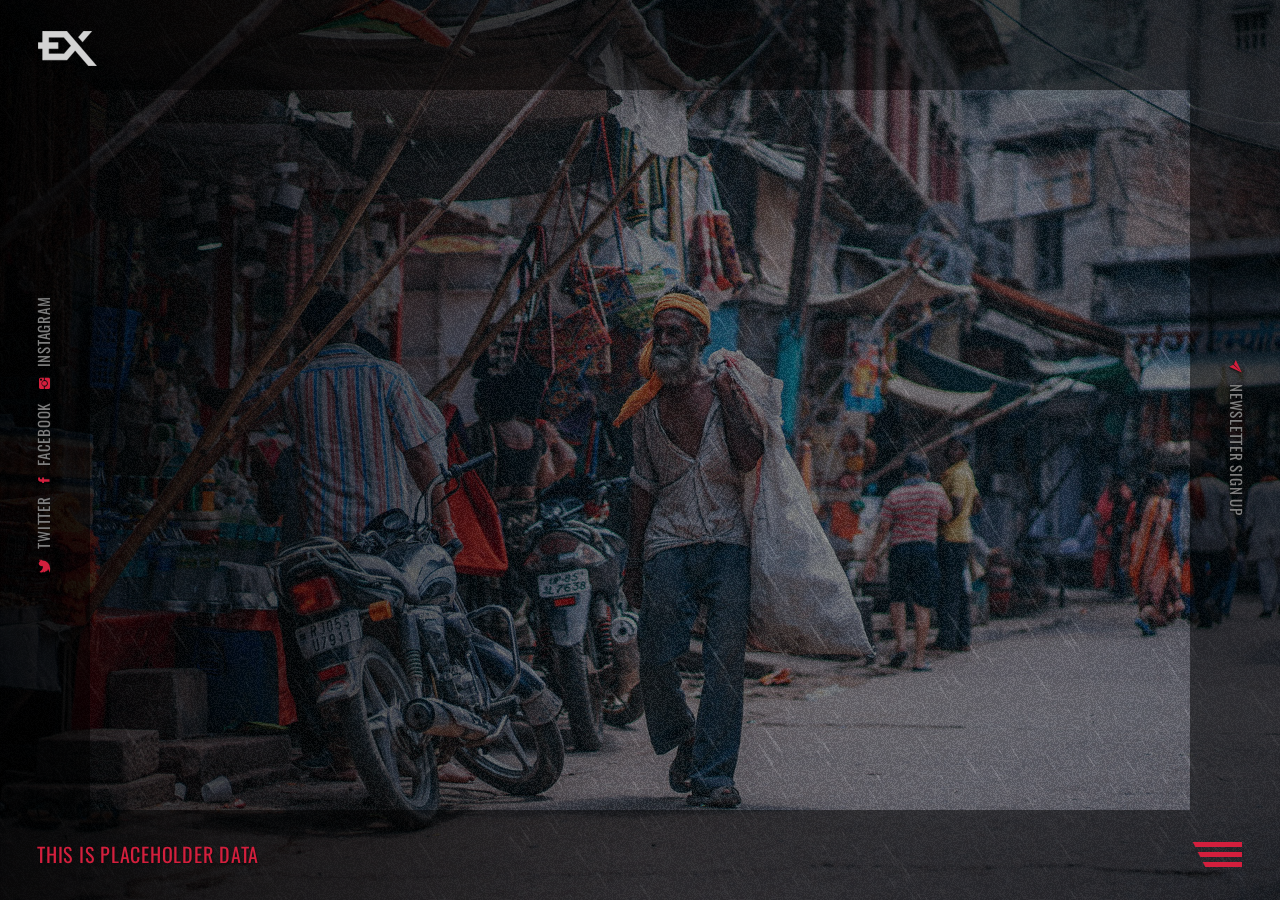
==== index.html @ 06bfac61 "ok" ====
<!DOCTYPE html>
<html lang="en">
    
<!-- Mirrored from www.11-76.com/themes/daex/index-SINGLE-IMAGE.html by HTTrack Website Copier/3.x [XR&CO'2014], Thu, 14 Jul 2022 09:46:38 GMT -->
<head>
        <meta charset="utf-8">
        <title>
            Daex - Creative Coming Soon Template
        </title>
        <meta content="" name="description">
        <meta content="" name="author">
        <meta content="" name="keywords">
        <meta content="width=device-width, initial-scale=1, maximum-scale=1" name="viewport">
        <!-- Daex v1.0 || ex nihilo || October 2019 -->
        <!-- style start -->
        <link href="css/plugins.css" media="all" rel="stylesheet" type="text/css">
        <link href="css/style.css" media="all" rel="stylesheet" type="text/css"><!-- style end -->
        <!-- google fonts start -->
        <link href="http://fonts.googleapis.com/css?family=Raleway:100,200,300,400,500,600,700,800,900%7COswald:300,400,700" rel="stylesheet" type="text/css"><!-- google fonts end -->
    </head>
    <body>
        <!-- preloader start -->
        <div class="preloader-bg"></div>
        <div id="preloader">
            <div id="preloader-status">
                <div class="preloader-position loader">
                    <span></span>
                </div>
            </div>
        </div><!-- preloader end -->
        <!-- top element start -->
        <div class="top-element top-position">
            <!-- logo start -->
            <div class="logo"></div><!-- logo end -->
        </div><!-- top element end -->
        <!-- left element start -->
        <div class="left-element left-position">
            <!-- social icons start -->
            <ul>
                <li>
                    <a class="ion-social-twitter" href="#"><span>Twitter</span></a>
                </li>
                <li>
                    <a class="ion-social-facebook" href="#"><span>Facebook</span></a>
                </li>
                <li>
                    <a class="ion-social-instagram" href="#"><span>Instagram</span></a>
                </li>
            </ul><!-- social icons end -->
        </div><!-- left element end -->
        <!-- right element start -->
        <div class="right-element right-position" id="open-newsletter">
            <span class="ion-ios-paperplane"></span>Newsletter sign up
        </div><!-- right element end -->
        <!-- bottom element start -->
        <div class="bottom-element bottom-position">
            <!-- countdown start -->
            <div class="center-space-bottom">
                <span id="countdown">This is placeholder data</span>
            </div><!-- countdown end -->
        </div><!-- bottom element end -->
        <!-- bottom element menu start -->
        <div class="bottom-element-menu bottom-position">
            <!-- navigation start -->
            <nav id="menu-mobile-wrapper">
                <div class="menu-mobile">
                    <ul>
                        <li>
                            <ul>
                                <li class="lifting">
                                    <a class="menu" href="#home" id="link-home">Home</a>
                                </li>
                                <li class="lifting">
                                    <a class="menu" href="#about" id="link-about">About</a>
                                </li>
                                <li class="lifting">
                                    <a class="menu" href="#services" id="link-services">Services</a>
                                </li>
                                <li class="lifting-first">
                                    <a class="menu" href="#contact" id="link-contact">Contact</a>
                                </li>
                            </ul>
                            <!-- navigation trigger start -->
                            <a class="menu-trigger" href="#">Menu</a><!-- navigation trigger end -->
                        </li>
                    </ul>
                </div>
            </nav><!-- navigation end -->
        </div><!-- bottom element menu end -->
        <!-- overlay start -->
        <div id="overlay"></div><!-- overlay end -->
        <!-- rain start -->
        <div id="rain"></div><!-- rain end -->
        <!-- film grain start -->
        <div id="film-grain"></div><!-- film grain end -->
        <!-- borders start -->
        <div class="borders"></div><!-- borders end -->
        <!-- shade start -->
        <div id="shade"></div><!-- shade end -->
        <!-- main start -->
        <section class="upper-page">
            <!-- intro wrapper start -->
            <div id="intro-wrapper">
                <div class="intro-wrapper fadeIn-element">
                    <!-- intro start -->
                    <div class="intro">
                        <!-- introduction start -->
                        <div class="introduction">
                            <!-- page subtitle start -->
                            <h2 class="section-heading-home section-heading-all">
                                <span>00.</span> ex nihilo's
                            </h2><!-- page subtitle end -->
                            <!-- divider start -->
                            <div class="inner-divider-ultra-half"></div><!-- divider end -->
                            <!-- page title start -->
                            <div id="intro-title">
                                Daex
                            </div><!-- page title end -->
                        </div><!-- introduction end -->
                    </div><!-- intro end -->
                </div>
            </div><!-- intro wrapper end -->
            <!-- hero bg start -->
            <div class="hero-fullscreen">
                <!-- single image start -->
                <div class="hero-fullscreen-FIX">
                    <div class="hero-bg bg-img-SINGLE"></div>
                </div><!-- single image end -->
            </div><!-- hero bg end -->
            <!-- about start -->
            <div class="panel" id="about">
                <!-- content -->
                <div class="content">
                    <!-- content inner -->
                    <div class="content-inner">
                        <!-- halves all start -->
                        <div class="halves-all">
                            <!-- hidden IMG start -->
                            <div class="half all-bg bg-about visible-mobile-devices"></div><!-- hidden IMG end -->
                            <!-- divider start -->
                            <div class="inner-divider visible-mobile-devices"></div><!-- divider end -->
                            <!-- half start -->
                            <div class="half-2">
                                <!-- post right start -->
                                <div class="post-txt-right">
                                    <!-- center container start -->
                                    <div class="center-container">
                                        <!-- center block start -->
                                        <div class="center-block">
                                            <!-- page title start -->
                                            <h1 class="post-title post-title-all-main-title">
                                                About
                                            </h1><!-- page title end -->
                                            <!-- divider start -->
                                            <div class="inner-divider-half"></div><!-- divider end -->
                                            <!-- page subtitle start -->
                                            <h2 class="section-heading section-heading-all">
                                                <span>01.</span> Inspiring Generations
                                            </h2><!-- page subtitle end -->
                                            <!-- divider start -->
                                            <div class="inner-divider"></div><!-- divider end -->
                                            <!-- testimonial start -->
                                            <div class="quote-inner">
                                                <div class="quote-inner-inner">
                                                    Lorem Ipsum is simply dummy text of the printing and typesetting industry. <a class="link-underline" href="#">Lorem Ipsum</a> has been the
                                                    industry's standard dummy text ever since the 1500s.
                                                    <div class="quote-author">
                                                        Ex Nihilo, The unknown printer
                                                    </div>
                                                </div>
                                            </div><!-- testimonial end -->
                                            <!-- divider start -->
                                            <div class="inner-divider"></div><!-- divider end -->
                                            <!-- section TXT start -->
                                            <div class="cd-section-txt">
                                                <p>
                                                    Lorem Ipsum is simply dummy text of the printing and typesetting industry. Lorem Ipsum has been the industry's standard dummy text ever since the
                                                    1500s, when an unknown printer took a galley of type and scrambled it to make a <a class="link-underline" href="#">type specimen book</a>.
                                                </p>
                                            </div><!-- section TXT end -->
                                        </div><!-- center block end -->
                                    </div><!-- center container end -->
                                </div><!-- post right end -->
                            </div><!-- half end -->
                            <!-- divider start -->
                            <div class="inner-divider visible-mobile-devices"></div><!-- divider end -->
                            <!-- visible IMG start -->
                            <div class="half all-bg bg-about hidden-mobile-devices"></div><!-- visible IMG end -->
                        </div><!-- halves all end -->
                    </div><!-- content inner -->
                </div><!-- content end -->
            </div><!-- about end -->
            <!-- services start -->
            <div class="panel" id="services">
                <!-- content -->
                <div class="content">
                    <!-- content inner -->
                    <div class="content-inner">
                        <!-- halves all start -->
                        <div class="halves-all">
                            <!-- hidden IMG start -->
                            <div class="half all-bg bg-services visible-mobile-devices"></div><!-- hidden IMG end -->
                            <!-- divider start -->
                            <div class="inner-divider visible-mobile-devices"></div><!-- divider end -->
                            <!-- half start -->
                            <div class="half-2">
                                <!-- post right start -->
                                <div class="post-txt-right">
                                    <!-- center container start -->
                                    <div class="center-container">
                                        <!-- center block start -->
                                        <div class="center-block">
                                            <!-- page title start -->
                                            <h1 class="post-title post-title-all-main-title">
                                                Services
                                            </h1><!-- page title end -->
                                            <!-- divider start -->
                                            <div class="inner-divider-half"></div><!-- divider end -->
                                            <!-- page subtitle start -->
                                            <h2 class="section-heading section-heading-all">
                                                <span>02.</span> Concept of Punctuality
                                            </h2><!-- page subtitle end -->
                                            <!-- divider start -->
                                            <div class="inner-divider"></div><!-- divider end -->
                                            <!-- row start -->
                                            <div class="row">
                                                <!-- col start -->
                                                <div class="col-md-12 col-sm-12 services-block services-block-correction">
                                                    <!-- services list start -->
                                                    <div id="item-list">
                                                        <ul>
                                                            <!-- services list item start -->
                                                            <li>
                                                                <!-- services list expand start -->
                                                                <a class="expand">
                                                                <!-- services list arrow start -->
                                                                <div class="right-arrow">+</div><!-- services list arrow end -->
                                                                <!-- services list IMG start -->
                                                                <div class="icon">
                                                                    <img alt="Services" src="img/services/services-1.jpg">
                                                                </div><!-- services list IMG end -->
                                                                <!-- section subtitle start -->
                                                                <h2>
                                                                    Design-Driven <span>Innovation</span>
                                                                </h2><!-- section subtitle end -->
                                                                <!-- section TXT start -->
                                                                <p>
                                                                    Lorem Ipsum is simply dummy text of the printing and typesetting industry.
                                                                </p><!-- section TXT end -->
                                                                </a><!-- services list expand end -->
                                                                <!-- section TXT start -->
                                                                <div class="detail">
                                                                    <p>
                                                                        Lorem Ipsum has been the industry's standard dummy text ever since the 1500s.
                                                                    </p>
                                                                </div><!-- section TXT end -->
                                                            </li><!-- services list item end -->
                                                            <!-- services list item start -->
                                                            <li>
                                                                <!-- services list expand start -->
                                                                <a class="expand">
                                                                <!-- services list arrow start -->
                                                                <div class="right-arrow">+</div><!-- services list arrow end -->
                                                                <!-- services list IMG start -->
                                                                <div class="icon">
                                                                    <img alt="Services" src="img/services/services-2.jpg">
                                                                </div><!-- services list IMG end -->
                                                                <!-- section subtitle start -->
                                                                <h2>
                                                                    UX &amp; Visual <span>Design</span>
                                                                </h2><!-- section subtitle end -->
                                                                <!-- section TXT start -->
                                                                <p>
                                                                    Lorem Ipsum is simply dummy text of the printing and typesetting industry.
                                                                </p><!-- section TXT end -->
                                                                </a><!-- services list expand end -->
                                                                <!-- section TXT start -->
                                                                <div class="detail">
                                                                    <p>
                                                                        Lorem Ipsum has been the industry's standard dummy text ever since the 1500s.
                                                                    </p>
                                                                </div><!-- section TXT end -->
                                                            </li><!-- services list item end -->
                                                            <!-- services list item start -->
                                                            <li>
                                                                <!-- services list expand start -->
                                                                <a class="expand">
                                                                <!-- services list arrow start -->
                                                                <div class="right-arrow">+</div><!-- services list arrow end -->
                                                                <!-- services list IMG start -->
                                                                <div class="icon">
                                                                    <img alt="Services" src="img/services/services-3.jpg">
                                                                </div><!-- services list IMG end -->
                                                                <!-- section subtitle start -->
                                                                <h2>
                                                                    Branding &amp; Visual <span>Identity</span>
                                                                </h2><!-- section subtitle end -->
                                                                <!-- section TXT start -->
                                                                <p>
                                                                    Lorem Ipsum is simply dummy text of the printing and typesetting industry.
                                                                </p><!-- section TXT end -->
                                                                </a><!-- services list expand end -->
                                                                <!-- section TXT start -->
                                                                <div class="detail">
                                                                    <p>
                                                                        Lorem Ipsum has been the industry's standard dummy text ever since the 1500s.
                                                                    </p>
                                                                </div><!-- section TXT end -->
                                                            </li><!-- services list item end -->
                                                        </ul>
                                                    </div><!-- services list end -->
                                                </div><!-- col end -->
                                            </div><!-- row end -->
                                        </div><!-- center block end -->
                                    </div><!-- center container end -->
                                </div><!-- post right end -->
                            </div><!-- half end -->
                            <!-- divider start -->
                            <div class="inner-divider visible-mobile-devices"></div><!-- divider end -->
                            <!-- visible IMG start -->
                            <div class="half all-bg bg-services hidden-mobile-devices"></div><!-- visible IMG end -->
                        </div><!-- halves all end -->
                    </div><!-- content inner -->
                </div><!-- content end -->
            </div><!-- services end -->
            <!-- contact start -->
            <div class="panel" id="contact">
                <!-- content -->
                <div class="content">
                    <!-- content inner -->
                    <div class="content-inner">
                        <!-- halves all start -->
                        <div class="halves-all">
                            <!-- hidden IMG start -->
                            <div class="half all-bg bg-contact visible-mobile-devices"></div><!-- hidden IMG end -->
                            <!-- divider start -->
                            <div class="inner-divider visible-mobile-devices"></div><!-- divider end -->
                            <!-- half start -->
                            <div class="half-2">
                                <!-- post right start -->
                                <div class="post-txt-right">
                                    <!-- center container start -->
                                    <div class="center-container">
                                        <!-- center block start -->
                                        <div class="center-block">
                                            <!-- page title start -->
                                            <h1 class="post-title post-title-all-main-title">
                                                Contact
                                            </h1><!-- page title end -->
                                            <!-- divider start -->
                                            <div class="inner-divider-half"></div><!-- divider end -->
                                            <!-- page subtitle start -->
                                            <h2 class="section-heading section-heading-all">
                                                <span>03.</span> Get in touch
                                            </h2><!-- page subtitle end -->
                                            <!-- divider start -->
                                            <div class="inner-divider"></div><!-- divider end -->
                                            <!-- section TXT start -->
                                            <div class="all-txt">
                                                <p>
                                                    <span class="color-details">Address:</span> ex Inc. Touchdown Dr 1176
                                                </p>
                                                <p>
                                                    <span class="color-details">Phone:</span> +123 456 7890
                                                </p>
                                                <p>
                                                    <span class="color-details">Email:</span> <a class="link-underline" href="mailto:contact@domainname.com">contact@domainname.com</a>
                                                </p>
                                            </div><!-- section TXT end -->
                                            <!-- divider start -->
                                            <div class="inner-divider"></div><!-- divider end -->
                                            <!-- contact form start -->
                                            <div id="contact-form">
                                                <form action="http://www.11-76.com/themes/daex/contact.php" id="form" method="post" name="send">
                                                    <!-- col start -->
                                                    <div class="col-sm-6 col-md-6 col-lg-6">
                                                        <input class="requiredField name" id="name" name="name" placeholder="Name" type="text">
                                                    </div><!-- col end -->
                                                    <!-- col start -->
                                                    <div class="col-sm-6 col-md-6 col-lg-6">
                                                        <input class="requiredField email" id="email" name="email" placeholder="Email" type="text">
                                                    </div><!-- col end -->
                                                    <!-- col start -->
                                                    <div class="make-space">
                                                        <input class="requiredField subject" id="subject" name="subject" placeholder="Subject" type="text">
                                                    </div><!-- col end -->
                                                    <!-- col start -->
                                                    <div class="make-space">
                                                        <textarea class="requiredField message" id="message" name="message" placeholder="Message"></textarea>
                                                    </div><!-- col end -->
                                                    <div>
                                                        <!-- contact submit button start -->
                                                        <div class="the-button-wrapper the-button-wrapper-contact">
                                                            <button class="the-button the-button-submit" id="submit" type="submit"><span>Submit</span></button>
                                                        </div><!-- contact submit button end -->
                                                    </div>
                                                </form>
                                            </div><!-- contact form end -->
                                        </div><!-- center block end -->
                                    </div><!-- center container end -->
                                </div><!-- post right end -->
                            </div><!-- half end -->
                            <!-- divider start -->
                            <div class="inner-divider visible-mobile-devices"></div><!-- divider end -->
                            <!-- visible IMG start -->
                            <div class="half all-bg bg-contact hidden-mobile-devices"></div><!-- visible IMG end -->
                        </div><!-- halves all end -->
                    </div><!-- content inner -->
                </div><!-- content end -->
            </div><!-- contact end -->
        </section><!-- main end -->
        <!-- newsletter start -->
        <div id="panel-newsletter">
            <div class="panel-all">
                <!-- right element newsletter start -->
                <div class="right-element-newsletter">
                    Close
                </div><!-- right element newsletter end -->
                <!-- lower page start -->
                <div class="lower-page">
                    <div class="panel-all-inner">
                        <!-- center container start -->
                        <div class="center-container">
                            <!-- center block start -->
                            <div class="center-block">
                                <!-- page title wrapper start -->
                                <div class="page-title page-title-subscribe">
                                    <!-- page title start -->
                                    <div class="page-title-content">
                                        Stay in the know
                                    </div><!-- page title end -->
                                </div><!-- page title wrapper end -->
                                <!-- divider start -->
                                <div class="inner-divider-newsletter"></div><!-- divider end -->
                                <!-- newsletter form start -->
                                <div id="subscribe-wrapper">
                                    <div id="newsletter">
                                        <div class="newsletter">
                                            <form action="http://www.11-76.com/themes/daex/subscribe.php" id="subscribe" method="post" name="subscribe">
                                                <input class="subscribe-requiredField subscribe-email" id="subscribe-email" name="subscribe-email" placeholder="Email" type="text"> 
                                                <!-- newsletter submit button start -->
                                                <div class="the-button-wrapper">
                                                    <button class="the-button the-button-light the-button-submit" id="submit-2" type="submit"><span>Subscribe</span></button>
                                                </div><!-- newsletter submit button end -->
                                            </form>
                                        </div>
                                    </div>
                                </div><!-- newsletter form end -->
                            </div><!-- center block end -->
                        </div><!-- center container end -->
                    </div>
                </div><!-- lower page end -->
            </div>
        </div><!-- newsletter end -->
        <!-- scripts start -->
        <script src="js/plugins.js">
        </script> 
        <script src="js/daex.js">
        </script><!-- scripts end -->
    </body>

<!-- Mirrored from www.11-76.com/themes/daex/index-SINGLE-IMAGE.html by HTTrack Website Copier/3.x [XR&CO'2014], Thu, 14 Jul 2022 09:46:44 GMT -->
</html>
---- css/style.css ----
/*
  [CSS Index]
  
  ---
  
  Template Name: Daex - Creative Coming Soon Template
  Author:  ex-nihilo
  Version: 1.0
*/


/*
  1. TEMPLATE BACKGROUNDS
    1.1. single IMG BACKGROUND
    1.2. subscribe IMG BACKGROUND
    1.3. slick fullscreen - ken burns slideshow ZOOM/FADE IMG BACKGROUND
    1.4. swiper parallax IMG BACKGROUND
	1.5. sections IMG BACKGROUND
  2. reset
  3. layout
  4. upper page
  5. center container
  6. hero container
    6.1. hero bg
    6.2. hero fullscreen FIX
  7. preloader
  8. video play button
  9. page title
  10. videos
    10.1. Vimeo video
    10.2. YouTube video
    10.3. HTML5 video
  11. ken burns slideshow
  12. Slick v1.6.0 CUSTOM
    12.1. slick slide
    12.2. slick slide flickering FIX
    12.3. slick fullscreen slider
    12.5. slick fullscreen slideshow ZOOM/FADE transition
  13. swiper parallax
  14. newsletter panel
    14.1. overlay
    14.2. panel
  15. elements
  16. newsletter form
  17. the button
  18. lower page
  19. countdown
  20. home headings
  21. intro wrapper
  22. menu
  23. home borders
  24. rain
  25. film grain
  26. shade
  27. sections panel
  28. halves
  29. post TXT right
  30. testimonial
  31. link underline
  32. buttons
  33. logo
  34. services block
  35. contact info
  36. contact form
  37. sections title
  38. sections headings
  39. misc
  40. divider
*/


/* 1. TEMPLATE BACKGROUNDS */
/* 1.1. single IMG BACKGROUND */
.bg-img-SINGLE {
background-image: url(../img/background/SINGLE-bg.jpg);
}


/* 1.2. subscribe IMG BACKGROUND */
.page-title.page-title-subscribe {
background-image: url(../img/background/page-title-newsletter.jpg);
}


/* 1.3. slick fullscreen - ken burns slideshow ZOOM/FADE IMG BACKGROUND */
.bg-img-1,
.kenburns-slide-1 {
background-image: url(../img/background/hero-bg-1.jpg);
}

.bg-img-2,
.kenburns-slide-2 {
background-image: url(../img/background/hero-bg-2.jpg);
}

.bg-img-3,
.kenburns-slide-3 {
background-image: url(../img/background/hero-bg-3.jpg);
}

.bg-img-4,
.kenburns-slide-4 {
background-image: url(../img/background/hero-bg-4.jpg);
}


/* 1.4. swiper parallax IMG BACKGROUND */
.swiper-slide-parallax-bg {	
background-image: url(../img/background/parallax-bg.jpg);
}


/* 1.5. sections IMG BACKGROUND */
.bg-about {
background-image: url(../img/background/bg-about.jpg);
}

.bg-services {
background-image: url(../img/background/bg-services.jpg);
}

.bg-contact {
background-image: url(../img/background/bg-contact.jpg);
}


/* 2. reset */
html, body, div, span, applet, object, iframe, h1, h2, h3, h4, h5, h6, p, blockquote, pre, a, abbr, acronym, address, big, cite, code, del, dfn, em, /* img */, ins, kbd, q, s, samp, small, strike, strong, sub, sup, tt, var, b, u, i, center, dl, dt, dd, ol, ul, li, fieldset, form, label, legend, table, caption, tbody, tfoot, thead, tr, th, td, article, aside, canvas, details, embed, figure, figcaption, footer, header, hgroup, menu, nav, output, ruby, section, summary, time, mark, audio, video {
margin: 0;
padding: 0;
border: 0;
font-size: 100%;
font: inherit;
vertical-align: baseline;
}

html, body {
height: 100%;
line-height: 170%;
}

body {
}

article, aside, details, figcaption, figure, footer, header, hgroup, menu, nav, section {
display: block;
}

ol, ul {
list-style: none;
}

blockquote, q {
quotes: none;
}

blockquote:before, blockquote:after, q:before, q:after {
content: "";
content: none;
}

table {
border-collapse: collapse;
border-spacing: 0;
}

*:focus {  
outline: none;
}

/* remove dotted outline from links,
button and input element */
a:focus,
a:active,
button::-moz-focus-inner,
input[type="reset"]::-moz-focus-inner,
input[type="button"]::-moz-focus-inner,
input[type="submit"]::-moz-focus-inner {
border: 0;
outline: 0;
}

/* IE10 scrollbar FIX */
html {
-ms-overflow-style: scrollbar;
}


/* 3. layout */
body {
font-family: 'Raleway', sans-serif;
font-size: 16px;
font-style: normal;
font-weight: 500;
text-align: left;
color: #2e2e2e;
background: #000;
 -webkit-font-smoothing: antialiased;
-moz-osx-font-smoothing: grayscale;
-webkit-text-size-adjust: 100%;
   -moz-text-size-adjust: 100%;
    -ms-text-size-adjust: 100%;
width: 100%;
height: 100%;
overflow-x: hidden;
overflow-y: auto;
margin: 0;
padding: 0;
line-height: 1.5;
}

a {
color: #ff264a;
text-decoration: none;
outline: none;
 -webkit-font-smoothing: antialiased;
-moz-osx-font-smoothing: grayscale;
-webkit-text-size-adjust: 100%;
   -moz-text-size-adjust: 100%;
    -ms-text-size-adjust: 100%;
-webkit-transition: all 0.5s linear;
   -moz-transition: all 0.5s linear;
    -ms-transition: all 0.5s linear;
     -o-transition: all 0.5s linear;
        transition: all 0.5s linear;
-webkit-transform: translate3d(0, 0, 0);
        transform: translate3d(0, 0, 0);
}

a:hover,
a:visited,
a:active,
a:focus {
color: #ff264a;
text-decoration: none;
outline: none;
font-weight: 600;
-webkit-transition: all 0.5s linear;
   -moz-transition: all 0.5s linear;
    -ms-transition: all 0.5s linear;
     -o-transition: all 0.5s linear;
        transition: all 0.5s linear;
-webkit-transform: translate3d(0, 0, 0);
        transform: translate3d(0, 0, 0);
}

p {
font-size: 16px;
font-weight: 500;
text-align: left;
letter-spacing: 0.05em;
color: #2e2e2e;
line-height: 2;
 -webkit-font-smoothing: antialiased;
-moz-osx-font-smoothing: grayscale;
-webkit-text-size-adjust: 100%;
   -moz-text-size-adjust: 100%;
    -ms-text-size-adjust: 100%;
-webkit-backface-visibility: hidden;
        backface-visibility: hidden;
}

@media only screen and (max-width: 880px) {
  p {
	font-size: 15px;
  }
}

p a,
p a:hover {
color: #ff264a;
text-decoration: none;
outline: none;
font-weight: 600;
-webkit-transition: all 0.5s linear;
   -moz-transition: all 0.5s linear;
    -ms-transition: all 0.5s linear;
     -o-transition: all 0.5s linear;
        transition: all 0.5s linear;
-webkit-transform: translate3d(0, 0, 0);
        transform: translate3d(0, 0, 0);
}

strong {
font-weight: bold;
}

::-moz-selection {
background: #ff264a;
color: #fff;
}

::selection {
background: #ff264a;
color: #fff;
}

.nopadding {
padding: 0!important;
margin: 0!important;
}


/* 4. upper page */
.upper-page {
position: relative;
width: 100%;
height: 100%;
overflow: hidden;
left: 0;
top: 0;
margin: 0;
}


/* 5. center container */
.center-container {
position: relative;
display: table;
table-layout: fixed;
width: 100%;
height: 100%;
}

.center-block {
display: table-cell;
vertical-align: middle;
}


/* 6. hero container */ 
.hero-fullscreen {
position: absolute;
width: 100%;
height: 100%;
left: 0;
top: 0;
overflow: hidden;
z-index: 0;
}


/* 6.1. hero bg */
.hero-bg {
position: relative;
width: 100%;
height: 100%;
background-position: center center;
background-repeat: no-repeat;
-webkit-background-size: cover;
   -moz-background-size: cover;
    -ms-background-size: cover;
     -o-background-size: cover;
        background-size: cover;
}


/* 6.2. hero fullscreen FIX */ 
.hero-fullscreen-FIX {
width: 100%;
height: 100%;
}


/* 7. preloader */
.preloader-bg {
position: fixed;
width: 100%;
height: 100%;
overflow: hidden;
background: #000;
z-index: 999999;
}

#preloader {
position: fixed;
display: table;
table-layout: fixed;
width: 100%;
height: 100%;
overflow: hidden;
background: #000;
z-index: 999999;
}

#preloader-status {
display: table-cell;
vertical-align: middle;
}

.preloader-position {
position: relative;
margin: 0 auto;
text-align: center;
-webkit-box-sizing: border-box;
   -moz-box-sizing: border-box;
    -ms-box-sizing: border-box;
     -o-box-sizing: border-box;
        box-sizing: border-box;
}

.loader {
position: relative;
width: 45px;
height: 45px;
left: 50%;
top: auto;
margin-left: -22px;
margin-top: 2px;
-webkit-animation: rotate 1s infinite linear;
   -moz-animation: rotate 1s infinite linear;
    -ms-animation: rotate 1s infinite linear;
     -o-animation: rotate 1s infinite linear;
        animation: rotate 1s infinite linear;
border: 3px solid rgba(255, 255, 255, .15);
-webkit-border-radius: 50%;
   -moz-border-radius: 50%;
    -ms-border-radius: 50%;
     -o-border-radius: 50%;
        border-radius: 50%;
}

.loader.loader-dark {
border: 3px solid rgba(0, 0, 0, .15);
}

.loader span {
position: absolute;
width: 45px;
height: 45px;
top: -3px;
left: -3px;
border: 3px solid transparent;
border-top: 3px solid rgba(255, 255, 255, .75);
-webkit-border-radius: 50%;
   -moz-border-radius: 50%;
    -ms-border-radius: 50%;
     -o-border-radius: 50%;
        border-radius: 50%;
}

.loader.loader-dark span {
border-top: 3px solid rgba(0, 0, 0, .75);
}

@-webkit-keyframes rotate {
  0% {
    -webkit-transform: rotate(0deg);
  }
  100% {
    -webkit-transform: rotate(360deg);
  }
}
@keyframes rotate {
  0% {
    transform: rotate(0deg);
  }
  100% {
    transform: rotate(360deg);
  }
}


/* 8. video play button */
/* REMOVED DUE TO REDUNDANCY */


/* 9. page title */
.page-title {
position: relative;
background-repeat: no-repeat;
background-position: center center;
    -webkit-background-size: cover;
       -moz-background-size: cover;
        -ms-background-size: cover;
         -o-background-size: cover;
            background-size: cover;
border: none;
z-index: 1;
}

.page-title-content {
position: relative;
font-family: 'Oswald', sans-serif;
font-weight: 700;
font-size: 55px;
text-align: center;
text-transform: uppercase;
line-height: 1;
letter-spacing: -0.05em;
color: #fff;
background: #000;
mix-blend-mode: darken;
overflow: hidden;
margin: 0 auto;
}

@media all and (min-width: 1920px) {
  .page-title-content {
    font-size: 65px;
  }
}

@media only screen and (max-width: 995px) {
  .page-title-content {
    font-size: 55px;
  }
}

@media only screen and (max-width: 640px) {
  .page-title-content {
    font-size: 45px;
  }
}


/* 10. videos */
/* 10.1. Vimeo video */
.vimeo-bg {
display: none;
}

@media only screen and (max-width: 880px) {
  .vimeo-bg {
    position: relative;
    height: 100%;
    background-image: url(../img/background/vimeo-bg.jpg);
    background-repeat: no-repeat;
    background-position: center;
    -webkit-background-size: cover;
       -moz-background-size: cover;
        -ms-background-size: cover;
         -o-background-size: cover;
            background-size: cover;
			/* uncomment the following to show an image for mobile devices */
            /* display: block; */
  }
  
  #vimeo-videoContainment {
    display: none;
  }
}

#vimeo-videoContainment {
position: absolute;
display: block;
width: 100%!important;
height: 100%!important;
left: 0;
top: 0;
bottom: 0;
right: 0;
background: #000;
z-index: 0;
}

#vimeo-videoContainment iframe,
#vimeo-videoContainment object,
#vimeo-videoContainment embed {
border: none;
}


/* 10.2. YouTube video */
.YT-bg {
display: none;
}

@media only screen and (max-width: 880px) {
  .YT-bg {
    position: relative;
    height: 100%;
    background-image: url(../img/background/YT-bg.jpg);
    background-repeat: no-repeat;
    background-position: center;
    -webkit-background-size: cover;
       -moz-background-size: cover;
        -ms-background-size: cover;
         -o-background-size: cover;
            background-size: cover;
			/* uncomment the following to show an image for mobile devices */
            /* display: block; */
  }
}

#videoContainment {
position: absolute;
display: block;
width: 100%!important;
height: 100%!important; height: 100vh;
left: 0;
top: 0;
bottom: 0;
right: 0;
background: #000;
z-index: 0;
}


/* 10.3. HTML5 video */
.html5-bg {
display: none;
}

@media only screen and (max-width: 880px) {
  .html5-bg {
    position: relative;
    height: 100%;
	background-image: url(../img/background/html5-bg.jpg);
    background-repeat: no-repeat;
    background-position: center;
    -webkit-background-size: cover;
       -moz-background-size: cover;
        -ms-background-size: cover;
         -o-background-size: cover;
            background-size: cover;
			/* uncomment the following to show an image for mobile devices */
            /* display: block; */
  }
}

.html5-videoContainment {
position: absolute;
top: 50%;
left: 50%;
width: auto;
min-width: 100%;
height: auto;
min-height: 100%;
background: #000;
-webkit-transform: translate(-50%, -50%);
    -ms-transform: translate(-50%, -50%);
        transform: translate(-50%, -50%);
z-index: 0;
}


/* 11. ken burns slideshow */
.kenburns-slide-wrapper {
position: relative;
width: 100%;
height: 100%;
left: 0;
top: 0;
overflow: hidden;
z-index: 0;
}

.kenburns-slide {
position: absolute;
top: 0;
left: 0;
width: 100%;
height: 100%;
        opacity: 0;
   -moz-opacity: 0;
-webkit-opacity: 0;
filter: alpha(opacity=0);
-ms-filter: "progid:DXImageTransform.Microsoft.Alpha(Opacity=0)";
-webkit-animation: KenBurnsSlideShow 24s linear infinite 0s;
   -moz-animation: KenBurnsSlideShow 24s linear infinite 0s;
    -ms-animation: KenBurnsSlideShow 24s linear infinite 0s;
     -o-animation: KenBurnsSlideShow 24s linear infinite 0s;
        animation: KenBurnsSlideShow 24s linear infinite 0s;
}

.kenburns-slide-1,
.kenburns-slide-2,
.kenburns-slide-3,
.kenburns-slide-4 {
background-repeat: no-repeat;
background-position: center;
-webkit-background-size: cover;
   -moz-background-size: cover;
    -ms-background-size: cover;
     -o-background-size: cover;
        background-size: cover;
}

.kenburns-slide-1 {
        opacity: 1;
   -moz-opacity: 1;
-webkit-opacity: 1;
filter: alpha(opacity=100);
-ms-filter: "progid:DXImageTransform.Microsoft.Alpha(Opacity=100)";
}

.kenburns-slide-2 {
-webkit-animation-delay: 6s;
   -moz-animation-delay: 6s;
    -ms-animation-delay: 6s;
     -o-animation-delay: 6s;
        animation-delay: 6s;
}

.kenburns-slide-3 {
-webkit-animation-delay: 12s;
   -moz-animation-delay: 12s;
    -ms-animation-delay: 12s;
     -o-animation-delay: 12s;
        animation-delay: 12s;
}

.kenburns-slide-4 {
-webkit-animation-delay: 18s;
   -moz-animation-delay: 18s;
    -ms-animation-delay: 18s;
     -o-animation-delay: 18s;
        animation-delay: 18s;
}

@-webkit-keyframes KenBurnsSlideShow {
  0% {
    opacity: 0;
    -webkit-transform: scale(1);
  }
 5% {
    opacity: 1
  }
 25% {
    opacity: 1;
  }
 30% {
    opacity: 0;
    -webkit-transform: scale(1.1);
  }
 100% {
    opacity: 0;
    -webkit-transformm: scale(1);
  }
}

@-moz-keyframes KenBurnsSlideShow {
  0% {
    opacity: 0;
    -moz-transform: scale(1);
  }
 5% {
    opacity: 1
  }
 25% {
    opacity: 1;
  }
 30% {
    opacity: 0;
    -moz-transform: scale(1.1);
  }
 100% {
    opacity: 0;
    -moz-transform: scale(1);
  }
}

@-o-keyframes KenBurnsSlideShow {
  0% {
    opacity: 0;
    -o-transform: scale(1);
  }
 5% {
    opacity: 1
  }
 25% {
    opacity: 1;
  }
 30% {
    opacity: 0;
    -o-transform: scale(1.1);
  }
 100% {
    opacity: 0;
    -o-transform: scale(1);
  }
}

@keyframes KenBurnsSlideShow {
  0% {
    opacity: 0;
	    transform: scale(1);
    -ms-transform: scale(1);
  }
 5% {
    opacity: 1
  }
 25% {
    opacity: 1;
  }
 30% {
    opacity: 0;
	    transform: scale(1.1);
    -ms-transform: scale(1.1);
  }
 100% {
    opacity: 0;
	    transform: scale(1);
    -ms-transform: scale(1);
  }
}


/* 12. Slick v1.6.0 CUSTOM */
/* 12.1. slick slide */
.slick-slide {
height: 100vh;
background: none;
}
		
.slick-slider {
margin-bottom: 0;
margin-top: 0;
cursor: auto;
}


/* 12.2. slick slide flickering FIX */
.slick-track,
.slick-list {
-webkit-perspective: 2000;
        perspective: 2000;
-webkit-backface-visibility: hidden;
        backface-visibility: hidden;
}


/* 12.3. slick fullscreen slider */
.slick-fullscreen-img-fill {
position: relative;
display: block;
width: 100%;
overflow: hidden;
text-align: center;
}

.slick-fullscreen-img-fill img {
position: relative;
display: inline-block;
min-width: 100%;
max-width: none;
min-height: 100%;
}

.slick-fullscreen-slideshow-zoom-fade .slick-fullscreen-item .slick-fullscreen-img-fill {
height: 100vh;
background: none;
}

.slick-fullscreen-slideshow-zoom-fade .slick-fullscreen-item .slick-fullscreen-img-fill .bg-img {
position: relative;
width: auto;
height: 100%;
background-position: center center;
background-repeat: no-repeat;
-webkit-background-size: cover;
   -moz-background-size: cover;
    -ms-background-size: cover;
     -o-background-size: cover;
        background-size: cover;
}

.slick-fullscreen-slideshow-zoom-fade .slick-dots {
position: absolute;
width: 100%;
height: 5px;
left: 0;
bottom: 0;
margin: 0;
padding: 0;
background: rgba(255, 255, 255, .25);
list-style-type: none;
}

.slick-fullscreen-slideshow-zoom-fade .slick-dots li button {
display: none;
}

.slick-fullscreen-slideshow-zoom-fade .slick-dots li {
position: absolute;
float: left;
width: 0;
height: 5px;
left: -5px;
background: #fff;
}

.slick-fullscreen-slideshow-zoom-fade .slick-dots li.slick-active {
width: 100%;
-webkit-animation: progressDots 4s both;
   -moz-animation: progressDots 4s both;
    -ms-animation: progressDots 4s both;
     -o-animation: progressDots 4s both;
        animation: progressDots 4s both;
}

@-webkit-keyframes progressDots {
  from {
    width: 0;
  }
  to {
    width: 100%;
  }
}

@keyframes progressDots {
  from {
    width: 0;
  }
  to {
    width: 100%;
  }
}

.slick-fullscreen-slideshow-zoom-fade {
background: none;
}

.slick-fullscreen-slideshow-zoom-fade .slick-slide {
display: none;
float: left;
height: 100%;
}

.slick-initialized .slick-slide {
display: block;
}


/* 12.5. slick fullscreen slideshow ZOOM/FADE transition */
.slick-fullscreen-slideshow-zoom-fade .slick-fullscreen-item .bg-img {
-webkit-transition: all 1s cubic-bezier(0.7, 0, 0.3, 1);
   -moz-transition: all 1s cubic-bezier(0.7, 0, 0.3, 1);
    -ms-transition: all 1s cubic-bezier(0.7, 0, 0.3, 1);
     -o-transition: all 1s cubic-bezier(0.7, 0, 0.3, 1);
        transition: all 1s cubic-bezier(0.7, 0, 0.3, 1);
-webkit-transform: scale(1.3);
   -moz-transform: scale(1.3);
    -ms-transform: scale(1.3);
     -o-transform: scale(1.3);
        transform: scale(1.3);
}

.slick-fullscreen-slideshow-zoom-fade .slick-fullscreen-item.slick-active .bg-img {
-webkit-transform: scale(1);
   -moz-transform: scale(1);
    -ms-transform: scale(1);
     -o-transform: scale(1);
        transform: scale(1);
}


/* 13. swiper parallax */
.parallax .swiper-button-next,
.parallax .swiper-button-prev {
display: block;
visibility: visible;
width: 20px;
height: 20px;
background-size: 20px 20px;
display: none;
visibility: hidden;
}

.parallax a,
.parallax a:hover {
color: #fff;
}

.parallax .swiper-container {
width: 100%;
height: 100%;
background: #000;
left: 0;
top: 0;
}

.parallax .swiper-slide {
margin: 0;
padding: 0;
-webkit-box-sizing: border-box;
   -moz-box-sizing: border-box;
        box-sizing: border-box;
}
	
.parallax .parallax-bg {
position: absolute;
left: 0;
top: 0;
width: 130%;
height: 100%;	  
background-position: center center;
background-repeat: no-repeat;
-webkit-background-size: cover;
   -moz-background-size: cover;
    -ms-background-size: cover;
     -o-background-size: cover;
        background-size: cover;
}


/* 14. newsletter panel */
/* 14.1. overlay */
#overlay {
position: fixed;
display: none;
width: 100%;
height: 100%;
left: 0;
top: 0;
background: rgba(0, 0, 0, .75);
cursor: crosshair;
overflow: hidden;
z-index: 20;
}


/* 14.2. panel */
#panel-newsletter {
position: fixed;
display: none;
width: 100%;
height: 395px;
bottom: 0;
background: #000;
z-index: 99999;
}

@media all and (min-width: 1920px) {
  #panel-newsletter {
    height: 410px;
  }
}

@media only screen and (max-width: 995px) {
  #panel-newsletter {
    height: 395px;
  }
}

@media only screen and (max-width: 640px) {
  #panel-newsletter {
    height: 100%;
  }
}

.panel-all {
position: relative;
width: 100%;
height: 100%;
overflow-x: hidden;
overflow-y: hidden;
}

.panel-all-inner {
position: absolute;
width: -webkit-calc(100% - 140px);
width: -moz-calc(100% - 140px);
width: calc(100% - 140px);
height: -webkit-calc(100% - 140px);
height: -moz-calc(100% - 140px);
height: calc(100% - 140px);
top: 70px;
right: 70px;
bottom: 70px;
left: 70px;
-webkit-box-sizing: border-box;
   -moz-box-sizing: border-box;
        box-sizing: border-box;
background: #000;
overflow-x: hidden;
overflow-y: hidden;
}

@media only screen and (max-width: 640px) {
  .panel-all-inner {
    overflow-y: auto;
  }
}

.panel-all-subtitle {
font-family: 'Oswald', sans-serif;
font-size: 15px;
font-weight: 400;
letter-spacing: 0.05em;
font-style: normal;
text-transform: uppercase;
text-align: center;
 -webkit-font-smoothing: antialiased;
-moz-osx-font-smoothing: grayscale;
-webkit-text-size-adjust: 100%;
   -moz-text-size-adjust: 100%;
    -ms-text-size-adjust: 100%;
color: #999;
background: none;
margin: -3px auto 0 auto;
}


/* 15. elements */
.top-element,
.left-element,
.right-element,
.right-element-newsletter,
.bottom-element,
.bottom-element-menu {
position: fixed;
font-family: 'Oswald', sans-serif;
font-size: 15px;
font-weight: 400;
letter-spacing: 0.05em;
font-style: normal;
text-transform: uppercase;
text-align: center;
color: #999;
background: none;
border: none;
width: auto;
height: 48px;
line-height: 48px;
 -webkit-font-smoothing: antialiased;
-moz-osx-font-smoothing: grayscale;
-webkit-text-size-adjust: 100%;
   -moz-text-size-adjust: 100%;
    -ms-text-size-adjust: 100%;
z-index: 2;
}

@media only screen and (max-width: 640px) {
  .left-element,
  .right-element {
    font-size: 13px;
  }
}

.right-element-newsletter {
position: absolute;
color: #fff;
}

.top-element a,
.left-element a,
.right-element a,
.bottom-element a,
.top-element a:hover,
.left-element a:hover,
.right-element a:hover,
.bottom-element a:hover {
outline: none;
text-decoration: none;
 -webkit-font-smoothing: antialiased;
-moz-osx-font-smoothing: grayscale;
-webkit-text-size-adjust: 100%;
   -moz-text-size-adjust: 100%;
    -ms-text-size-adjust: 100%;
}

.top-element,
.left-element,
.right-element,
.bottom-element,
.bottom-element-menu {
-webkit-transition: all 1.5s ease;
   -moz-transition: all 1.5s ease;
	-ms-transition: all 1.5s ease;
     -o-transition: all 1.5s ease;
        transition: all 1.5s ease;
}

.top-element {
width: 100%;
height: 90px;
}

@media only screen and (max-width: 640px) {
  .top-element {
	top: 1px;
  }
}

.top-element.top-position {
-webkit-transform: translateY(-200px);
   -moz-transform: translateY(-200px);
    -ms-transform: translateY(-200px);
     -o-transform: translateY(-200px);
        transform: translateY(-200px);
}

.left-element {
margin-top: -14px;
left: -120px;
top: 50%;
-webkit-transform: rotate(-90deg);	
   -moz-transform: rotate(-90deg);
    -ms-transform: rotate(-90deg);
     -o-transform: rotate(-90deg);
        transform: rotate(-90deg);
text-shadow: 1px 1px 2px #111;
}

@media all and (min-width: 1920px) {
  .left-element {
    left: -120px;
  }
}

@media only screen and (max-width: 995px) {
  .left-element {
    left: -120px;
  }
}

@media only screen and (max-width: 640px) {
  .left-element {
    left: -118px;
	display: none;
	visibility: hidden;
  }
}

.left-element.left-position {
-webkit-transform: translateX(-200px) rotate(-90deg);
   -moz-transform: translateX(-200px) rotate(-90deg);
    -ms-transform: translateX(-200px) rotate(-90deg);
     -o-transform: translateX(-200px) rotate(-90deg);
        transform: translateX(-200px) rotate(-90deg);
}

.left-element li a:hover,
.left-element li a:visited,
.left-element li a:active,
.left-element li a:focus {
font-family: 'Oswald', sans-serif;
font-size: 15px;
font-weight: 400;
letter-spacing: 0.05em;
font-style: normal;
text-transform: uppercase;
text-align: center;
}

@media only screen and (max-width: 640px) {
  .left-element li a:hover,
  .left-element li a:visited,
  .left-element li a:active,
  .left-element li a:focus {
    font-size: 13px;
  }
}

.left-element li {
display: inline;
padding-left: 10px;
}

.left-element li span {
color: #999;
padding-left: 10px;
}

.right-element {
margin-top: -36px;
right: -36px;
top: 50%;
-webkit-transform: rotate(90deg);	
   -moz-transform: rotate(90deg);
    -ms-transform: rotate(90deg);
     -o-transform: rotate(90deg);
        transform: rotate(90deg);
text-shadow: 1px 1px 2px #111;
cursor: pointer;
}

@media all and (min-width: 1920px) {
  .right-element {
    right: -36px;
  }
}

@media only screen and (max-width: 995px) {
  .right-element {
    right: -36px;
  }
}

@media only screen and (max-width: 640px) {
  .right-element {
    right: -41px;
  }
}

.right-element.right-position {
-webkit-transform: translateX(200px) rotate(90deg);
   -moz-transform: translateX(200px) rotate(90deg);
    -ms-transform: translateX(200px) rotate(90deg);
     -o-transform: translateX(200px) rotate(90deg);
        transform: translateX(200px) rotate(90deg);
}

.right-element span {
color: #ff264a;
padding-right: 10px;
font-size: 20px;
position: relative;
top: 2px;
}

.right-element-newsletter {
margin-top: -24px;
right: 24px;
top: 50%;
-webkit-transform: rotate(90deg);	
   -moz-transform: rotate(90deg);
    -ms-transform: rotate(90deg);
     -o-transform: rotate(90deg);
        transform: rotate(90deg);
cursor: pointer;
}

@media only screen and (max-width: 640px) {
  .right-element-newsletter {
    font-size: 13px;
	right: 14px;
  }
}

.right-element-newsletter.right-position {
-webkit-transform: translateX(200px) rotate(90deg);
   -moz-transform: translateX(200px) rotate(90deg);
    -ms-transform: translateX(200px) rotate(90deg);
     -o-transform: translateX(200px) rotate(90deg);
        transform: translateX(200px) rotate(90deg);
}

.bottom-element {
width: 100%;
height: 90px;
bottom: -20px;
text-shadow: 1px 1px 2px #111;
}

@media only screen and (max-width: 995px) {
  .bottom-element {
    margin-left: -89px;
	bottom: 20px;
  }
}

.bottom-element.bottom-position {
-webkit-transform: translateY(200px);
   -moz-transform: translateY(200px);
    -ms-transform: translateY(200px);
     -o-transform: translateY(200px);
        transform: translateY(200px);
}

.bottom-element-menu {
width: 100%;
height: 90px;
bottom: -20px;
z-index: 1002;
}

.bottom-element-menu.bottom-position {
-webkit-transform: translateY(200px);
   -moz-transform: translateY(200px);
    -ms-transform: translateY(200px);
     -o-transform: translateY(200px);
        transform: translateY(200px);
}


/* 16. newsletter form */
#subscribe-wrapper {
position: relative;
width: auto;
height: 135px;
margin: -9px auto 0 auto;
background: none;
text-align: center;
z-index: 1;
}

.newsletter {
position: relative;
clear: both;
border: none;
background: none;
padding: 0;
overflow: hidden;
margin: 10px 0 0 0;
}

#subscribe input {
position: relative;
width: 177px;
height: 47px;
border-bottom: 1px solid #fff;
border-left: none;
border-right: none;
border-top: none;
padding: 5px 5px;
background: none;
margin: 10px 0 7px 0;
bottom: 25px;
font-family: 'Raleway', sans-serif;
font-size: 14px;
letter-spacing: 0.05em;
line-height: 1.5;
font-style: normal;
font-weight: 500;
text-align: center;
color: #fff;
-webkit-transition: all 0.5s linear;
   -moz-transition: all 0.5s linear;
    -ms-transition: all 0.5s linear;
     -o-transition: all 0.5s linear;
        transition: all 0.5s linear;
}

@media all and (min-width: 1920px) {
  #subscribe input {
    width: 217px;
  }
}

#subscribe input:focus,
#subscribe textarea:focus {
color: #fff;
-webkit-transition: all 0.5s linear;
   -moz-transition: all 0.5s linear;
    -ms-transition: all 0.5s linear;
     -o-transition: all 0.5s linear;
        transition: all 0.5s linear;
}

#subscribe input:hover {
border-color: rgba(255, 38, 74, .5);
-webkit-transition: all 0.5s linear;
   -moz-transition: all 0.5s linear;
    -ms-transition: all 0.5s linear;
     -o-transition: all 0.5s linear;
        transition: all 0.5s linear;
}

.subscribe-success {
font-family: 'Open Sans', sans-serif;
font-size: 10px;
font-style: normal;
font-weight: 500;
letter-spacing: 0.15em;
text-transform: uppercase;
text-align: center;
color: #fff;
margin: 0 auto;
padding: 50px 0 0 0;
line-height: 1;
 -webkit-font-smoothing: antialiased;
-moz-osx-font-smoothing: grayscale;
}

#subscribe .subscribe-error {
font-size: 9px;
text-transform: uppercase;
text-align: center;
color: #fff;
display: block;
margin: 9px auto 0 auto;
padding: 0;
letter-spacing: 0.15em;
 -webkit-font-smoothing: antialiased;
-moz-osx-font-smoothing: grayscale;
font-weight: 600;
}

input[type="text"].subscribe-email::-webkit-input-placeholder {
font-size: 14px;
font-weight: 500;
color: #fff;
}

input[type="text"].subscribe-email:-ms-input-placeholder{
font-size: 14px;
font-weight: 500;
color: #fff;
}

input[type="text"].subscribe-email::-moz-placeholder {
font-size: 14px;
font-weight: 500;
color: #fff;
}

input:focus.subscribe-email::-webkit-input-placeholder { color: transparent; }
     input:focus.subscribe-email:-ms-input-placeholder { color: transparent; }
         input:focus.subscribe-email::-moz-placeholder { color: transparent; }
          input:focus.subscribe-email:-moz-placeholder { color: transparent; }
		  
		  
/* 17. the button */
.the-button-wrapper {
position: relative;
width: 165px;
height: auto;
line-height: 1.5;
margin: 0 auto;
padding: 0;
left: 0;
text-align: center;
cursor: pointer;
}

@media all and (min-width: 1920px) {
  .the-button-wrapper {
    width: 205px;
    margin: 0 auto;
  }
}

@media only screen and (max-width: 640px) {
  .the-button-wrapper {
    width: 165px;
	margin: 0 auto;
  }
}

.the-button-wrapper.the-button-wrapper-contact {
margin: 40px 0 -10px 21px;
text-align: left;
}

.the-button {
position: relative;
font-size: 10px;
font-weight: 700;
text-transform: uppercase;
text-decoration: none;
letter-spacing: 0.10em;
color: #2e2e2e;
background: none;
padding: 10px 40px 0 40px;
margin-top: 10px;
-webkit-border-radius: 0;
   -moz-border-radius: 0;
    -ms-border-radius: 0;
     -o-border-radius: 0;
        border-radius: 0;
}

.the-button.the-button-light {
color: #fff;
}

@media all and (min-width: 1920px) {
  .the-button {
    font-size: 12px;
    letter-spacing: 0.25em;
  }
}

@media only screen and (max-width: 640px) {
  .the-button {
    font-size: 10px;
	letter-spacing: 0.10em;
  }
}

.the-button:hover:before {
width: 100%;
}

.the-button:hover:after {
width: 100%;
}

.the-button::before {
content: "";
position: absolute;
width: 15px;
height: 38px;
top: -2px;
left: -6px;
border: 1px solid #2e2e2e;
border-right: none;
-webkit-transition: all 0.5s linear;
   -moz-transition: all 0.5s linear;
    -ms-transition: all 0.5s linear;
     -o-transition: all 0.5s linear;
        transition: all 0.5s linear;
}

.the-button.the-button-light::before {
border: 1px solid #fff;
border-right: none;
}

@media all and (min-width: 1920px) {
  .the-button::before {
    width: 20px;
    height: 47px;
	top: -5px;
  }
}

@media only screen and (max-width: 640px) {
  .the-button::before {
    width: 15px;
	height: 38px;
	top: -2px;
  }
}

.the-button::after {
content: "";
position: absolute;
width: 15px;
height: 38px;
top: -2px;
right: -6px;
border: 1px solid #2e2e2e;
border-left: none;
-webkit-transition: all 0.5s linear;
   -moz-transition: all 0.5s linear;
    -ms-transition: all 0.5s linear;
     -o-transition: all 0.5s linear;
        transition: all 0.5s linear;  
}

.the-button.the-button-light::after {
border: 1px solid #fff;
border-left: none;
}

@media all and (min-width: 1920px) {
  .the-button::after {
    width: 20px;
    height: 47px;
	top: -5px;
  }
}

@media only screen and (max-width: 640px) {
  .the-button::after {
    width: 15px;
	height: 38px;
	top: -2px;
  }
}

.the-button-submit {
width: 165px;
top: -19px;
border: none;
}

@media all and (min-width: 1920px) {
  .the-button-submit {
    width: 205px;
	border: none;
  }
}

@media only screen and (max-width: 640px) {
  .the-button-submit {
    width: 165px;
	top: -19px;
  }
}


/* 18. lower page */
.lower-page {
min-height: 100%;
margin: 0;
padding: 0;
}

.sections {
position: relative;
z-index: 5;
}


/* 19. countdown */
#countdown {
position: absolute;
left: 37px;
bottom: 42px;
color: #ff264a;
font-size: 20px;
}

@media only screen and (max-width: 995px) {
  #countdown {
	left: 127px;
    bottom: 2px;
	font-size: 18px;
  }
}

@media only screen and (max-width: 640px) {
  #countdown {
	left: 114px;
    bottom: -12px;
	font-size: 15px;
  }
}


/* 20. home headings */
h2.section-heading-home {
position: relative;
font-family: 'Oswald', sans-serif;
font-size: 18px;
font-style: normal;
font-weight: 400;
text-transform: uppercase;
text-align: left;
letter-spacing: 0.05em;
color: #ff264a;
margin: 0;
padding: 0;
z-index: 10;
}

@media only screen and (max-width: 1200px) {
  h2.section-heading-home {
    font-size: 17px;
  }
}

@media only screen and (max-width: 995px) {
  h2.section-heading-home {
    font-size: 16px;
  }
}

@media only screen and (max-width: 640px) {
  h2.section-heading-home {
	font-size: 15px;
	margin-bottom: 1px;
  }
}

h2.section-heading-home span {
position: relative;
display: inline-block;
padding-right: 75px;
margin-right: 25px;
line-height: 1;
color: #ff264a;
}

@media all and (min-width: 1920px) {
  h2.section-heading-home span {
    padding-right: 90px;
    margin-right: 30px;
  }
}

@media only screen and (max-width: 995px) {
  h2.section-heading-home span {
    padding-right: 60px;
    margin-right: 20px;
  }
}

@media only screen and (max-width: 640px) {
  h2.section-heading-home span {
    padding-right: 30px;
    margin-right: 10px;
  }
}

h2.section-heading-home span:before {
content: "";
position: absolute;
display: block;
top: 50%;
right: 0;
width: 50px;
height: 0;
margin-top: -1px;
border-top: 1px solid #ff264a;
}

@media all and (min-width: 1920px) {
  h2.section-heading-home span:before {
    width: 60px;
  }
}

@media only screen and (max-width: 995px) {
  h2.section-heading-home span:before {
    width: 40px;
  }
}

@media only screen and (max-width: 640px) {
  h2.section-heading-home span:before {
    width: 20px;
  }
}

h2.section-heading-home.section-heading-all {
padding: 0;
}


/* 21. intro wrapper */
#intro-wrapper {
position: absolute;
width: 80%;
height: auto;
left: 129px;
bottom: 122px;
text-shadow: 1px 1px 2px #111;
z-index: 1;
}

@media all and (min-width: 1920px) {
  #intro-wrapper {
    left: 129px;
    bottom: 121px;
  }
}

@media only screen and (max-width: 1200px) {
  #intro-wrapper {
    left: 129px;
    bottom: 124px;
  }
}

@media only screen and (max-width: 995px) {
  #intro-wrapper {
    left: 129px;
    bottom: 125px;
  }
}

@media only screen and (max-width: 640px) {
  #intro-wrapper {
    left: 24px;
    bottom: 82px;
  }
}

.intro-wrapper {
position: relative;
margin: 0;
padding: 0;
}

#intro-title {
position: relative;
font-family: 'Oswald', sans-serif;
font-weight: 700;
font-size: 130px;
text-align: left;
text-transform: uppercase;
line-height: 1;
letter-spacing: -0.08em;
color: #fff;
margin: -15px 0 0 -8px;
}

@media all and (min-width: 1920px) {
  #intro-title {
    font-size: 160px;
	margin: -20px 0 0 -10px;
  }
}

@media only screen and (max-width: 1200px) {
  #intro-title {
    font-size: 100px;
	margin: -12px 0 0 -6px;
  }
}

@media only screen and (max-width: 995px) {
  #intro-title {
    font-size: 80px;
	margin: -9px 0 0 -5px;
  }
}

@media only screen and (max-width: 640px) {
  #intro-title {
    font-size: 60px;
	margin: -7px 0 0 -3px;
  }
}


/* 22. menu */
#menu-mobile-wrapper {
position: absolute;
right: 88px;
bottom: 85px;
-webkit-transition: all 1.5s ease;
   -moz-transition: all 1.5s ease;
	-ms-transition: all 1.5s ease;
     -o-transition: all 1.5s ease;
        transition: all 1.5s ease;
z-index: 1002;
}

@media only screen and (max-width: 640px) {
  #menu-mobile-wrapper {
    right: 76px;
    bottom: 77px;
  }
}

.menu-mobile a.menu-trigger {
background: url(../img/menu-mobile-trigger.png);
background-position: 0 0;
width: 50px;
height: 25px;
margin: 0;
padding: 0;
-webkit-transition: background-position 0.3s ease;
   -moz-transition: background-position 0.3s ease;
     -o-transition: background-position 0.3s ease;
        transition: background-position 0.3s ease;
text-indent: -10000px;
}

.menu-mobile a.active.menu-trigger {
background: url(../img/menu-mobile-trigger.png);
}

.menu-mobile a.menu-trigger:hover {
cursor: pointer;
background-position: 50px 0;
}

.menu-mobile {
font-family: 'Oswald', sans-serif;
font-size: 15px;
line-height: 1.5;
font-style: normal;
font-weight: 400;
 -webkit-font-smoothing: antialiased;
-moz-osx-font-smoothing: grayscale;
-webkit-text-size-adjust: 100%;
   -moz-text-size-adjust: 100%;
    -ms-text-size-adjust: 100%;
width: auto;
margin: 0;
padding: 0;
text-shadow: 1px 1px 2px #111;
position: fixed;
z-index: 1002;
}

.menu-mobile a {
color: #fff;
font-weight: normal;
text-decoration: none;
}

.menu-mobile a:hover {
color: #111;
}

.menu-mobile a.active {
color: #fff;
background: #111;
}

.menu-mobile ul, li {
margin: 0;
padding: 0;
}

.menu-mobile .lifting {
margin: 0 0 22px 0;
height: 20px;
}

.menu-mobile .lifting-first {
margin: 0 0 22px 0;
height: 20px;
}

.menu-mobile li {
position: relative;
margin: 7px 0 0 0;
padding: 0 0 10px 0;
background: none;
float: right;
text-transform: uppercase;
height: 20px;
}

.menu-mobile li a {
padding: 4px 10px 7px 10px;
text-decoration: none;
-webkit-transition: 0.2s ease-in;
   -moz-transition: 0.2s ease-in;
float: right;
text-transform: uppercase;
height: 20px;
}

.menu-mobile li ul {
display: none;
right: 0;
position: absolute;
bottom: 100%;
background: none;
}

.menu-mobile li:hover ul {
display: block;
width: auto;
}

.menu-mobile li ul a {
position: relative;
white-space: nowrap;
background: #ff264a;
height: 32px;
}

.menu-mobile li ul a:hover {
color: #fff;
background: #111;
}


/* 23. home borders */
.borders {
position: fixed;
width: 100%;
height: 100%;
border: 90px solid rgba(0, 0, 0, .5);
z-index: 1;
}

@media only screen and (max-width: 640px) {
  .borders {
    border: none;
  }
}

.borders,
.borders:after,
.borders::before {
-webkit-box-sizing: border-box;
   -moz-box-sizing: border-box;
        box-sizing: border-box;
}


/* 24. rain */
#rain {
position: fixed;
height: 100%;
width: 100%;
overflow: hidden;
background: url(../img/rain.gif) repeat top left;
        opacity: 0.4;
   -moz-opacity: 0.4;
-webkit-opacity: 0.4;
filter: alpha(opacity=40);
-ms-filter: "progid:DXImageTransform.Microsoft.Alpha(Opacity=40)";
z-index: 0; z-index: 1;
}


/* 25. film grain */
#film-grain {
position: fixed;
height: 100%;
width: 100%;
overflow: hidden;
background: url(../img/film-grain.gif) repeat top left;
        opacity: 0.1;
   -moz-opacity: 0.1;
-webkit-opacity: 0.1;
filter: alpha(opacity=10);
-ms-filter: "progid:DXImageTransform.Microsoft.Alpha(Opacity=10)";
z-index: 0; z-index: 1;
}


/* 26. shade */
#shade {
position: fixed;
height: 100%;
width: 100%;
overflow: hidden;
z-index: 1;
background: url([data-uri]);
background: -moz-linear-gradient(left,  rgba(0,0,0,0.65) 0%, rgba(0,0,0,0) 50%, rgba(0,0,0,0) 100%);
background: -webkit-gradient(linear, left top, right top, color-stop(0%,rgba(0,0,0,0.65)), color-stop(50%,rgba(0,0,0,0)), color-stop(100%,rgba(0,0,0,0)));
background: -webkit-linear-gradient(left,  rgba(0,0,0,0.65) 0%,rgba(0,0,0,0) 50%,rgba(0,0,0,0) 100%);
background: -o-linear-gradient(left,  rgba(0,0,0,0.65) 0%,rgba(0,0,0,0) 50%,rgba(0,0,0,0) 100%);
background: -ms-linear-gradient(left,  rgba(0,0,0,0.65) 0%,rgba(0,0,0,0) 50%,rgba(0,0,0,0) 100%);
background: linear-gradient(to right,  rgba(0,0,0,0.65) 0%,rgba(0,0,0,0) 50%,rgba(0,0,0,0) 100%);
filter: progid:DXImageTransform.Microsoft.gradient( startColorstr='#a6000000', endColorstr='#00000000',GradientType=1 );
}

@media only screen and (max-width: 640px) {
  #shade {
    background: rgba(0, 0, 0, .4);
  }
}


/* 27. sections panel */
.panel {
position: absolute;
width: 100%;
height: 100%;
overflow-x: hidden;
overflow-y: hidden;
margin-left: -100%;
-webkit-transition: all .6s ease-in-out;
   -moz-transition: all .6s ease-in-out;
    -ms-transition: all .6s ease-in-out;
	 -o-transition: all .6s ease-in-out;
        transition: all .6s ease-in-out;
background: #111;
z-index: 1001;
}

@media only screen and (max-width: 1200px) {
  .panel {
    overflow-y: auto;
  }
}

.panel:target {
margin-left: 0%;
background: #fff;
}

#home:target ~ .content #link-home,
#about:target ~ .content #link-about,
#services:target ~ .content #link-services,
#contact:target ~ .content #link-contact {
background: #fff;
}

.content {
position: relative;
width: 100%;
height: 100%;
margin: 0;
padding: 0;
background: none;
z-index: 1px;
}

.content-inner {
position: absolute;
width: -webkit-calc(100% - 180px);
width: -moz-calc(100% - 180px);
width: calc(100% - 180px);
height: -webkit-calc(100% - 180px);
height: -moz-calc(100% - 180px);
height: calc(100% - 180px);
top: 90px;
left: 90px;
bottom: 90px;
right: 90px;
text-align: center;
-webkit-box-sizing: border-box;
   -moz-box-sizing: border-box;
        box-sizing: border-box;
background: none;	
border-right: 1px solid #e0e0e0;
z-index: 1001;
}

@media only screen and (max-width: 1200px) {
  .content-inner {
    border-right: none;
  }
}

@media only screen and (max-width: 640px) {
  .content-inner {
    width: -webkit-calc(100% - 50px);
    width: -moz-calc(100% - 50px);
    width: calc(100% - 50px);
    height: -webkit-calc(100% - 50px);
    height: -moz-calc(100% - 50px);
    height: calc(100% - 50px);
    top: 25px;
    left: 25px;
    bottom: 25px;
    right: 25px;
  }
}


/* 28. halves */
.halves-all {
display: -webkit-box;
display: -moz-box;
display: -ms-flexbox;
display: -moz-flex;
display: -webkit-flex;
display: flex;
}

.halves-all .half,
.halves-all .half-2 {
min-height: 350px;
-webkit-box-flex: 50%;
        -ms-flex: 50%;
            flex: 50%;
}

.halves-all .half {
position: absolute;
width: -webkit-calc(50% - 0px);
width: -moz-calc(50% - 0px);
width: calc(50% - 0px);
height: -webkit-calc(100% - 0px);
height: -moz-calc(100% - 0px);
height: calc(100% - 0px);
top: 0;
left: 0;
margin-left: 0;
bottom: 0;
right: 0;
}

@media all and (min-width: 1920px) {
  .halves-all .half {
    min-height: 490px;
	position: absolute;
	width: -webkit-calc(50% - 0px);
	width: -moz-calc(50% - 0px);
	width: calc(50% - 0px);
	height: -webkit-calc(100% - 0px);
	height: -moz-calc(100% - 0px);
	height: calc(100% - 0px);
	top: 0;
	left: 0;
	margin-left: 0;
	bottom: 0;
	right: 0;
  }
}

@media only screen and (max-width: 1200px) {
  .halves-all .half {
    position: relative;
	width: 100%;
    min-height: 590px;
  }
}

@media only screen and (max-width: 995px) {
  .halves-all .half {
    position: relative;
	width: 100%;
    min-height: 350px;
  }
}

.halves-all .half-2 {
position: absolute;
width: -webkit-calc(50% - 0px);
width: -moz-calc(50% - 0px);
width: calc(50% - 0px);
height: -webkit-calc(100% - 0px);
height: -moz-calc(100% - 0px);
height: calc(100% - 0px);
top: 0;
left: 50%;
margin-left: 0;
bottom: 0;
right: 0;
overflow-x: hidden;
overflow-y: auto;
}

@media all and (min-width: 1920px) {
  .halves-all .half-2 {
	min-height: 490px;
	border-right: 1px solid #e0e0e0;
	position: absolute;
	width: -webkit-calc(50% - 0px);
	width: -moz-calc(50% - 0px);
	width: calc(50% - 0px);
	height: -webkit-calc(100% - 0px);
	height: -moz-calc(100% - 0px);
	height: calc(100% - 0px);
	top: 0;
	left: 50%;
	margin-left: 0;
	bottom: 0;
	right: 0;
	overflow-x: hidden;
	overflow-y: auto;
  }
}

@media only screen and (max-width: 1200px) {
  .halves-all .half-2 {
    position: relative;
    width: 100%;
    min-height: 590px;
	left: 0;
	overflow-y: hidden;
  }
}

@media only screen and (max-width: 995px) {
  .halves-all .half-2 {
    position: relative;
    width: 100%;
    min-height: 350px;
	left: 0;
  }
}

@media only screen and (max-width: 1200px) {
  .halves-all {
    -webkit-box-orient: vertical;
            box-orient: vertical;
	-webkit-box-direction: normal;
	        box-direction: normal;
	-webkit-flex-direction: column;
        -ms-flex-direction: column;
            flex-direction: column;
  }

  .halves-all .half {
    -webkit-box-flex: 0;
            -ms-flex: none;
                flex: none;
  }
}

@media only screen and (max-width: 995px) {
  .halves-all {
    -webkit-box-orient: vertical;
            box-orient: vertical;
	-webkit-box-direction: normal;
	        box-direction: normal;
	-webkit-flex-direction: column;
        -ms-flex-direction: column;
            flex-direction: column;
  }

  .halves-all .half {
    -webkit-box-flex: 0;
            -ms-flex: none;
                flex: none;
  }
}

.all-bg {
width: 100%;
height: auto;
background-position: center center;
background-repeat: no-repeat;
-webkit-background-size: cover;
   -moz-background-size: cover;
    -ms-background-size: cover;
     -o-background-size: cover;
        background-size: cover;
}


/* 29. post TXT right */
.post-txt-right {
position: relative;
margin: 0;
padding: 0 50px;
}

@media all and (min-width: 1920px) {
  .post-txt-right {
	padding: 0 90px;
  }
}

@media only screen and (max-width: 1200px) {
  .post-txt-right {
	padding: 0;
  }
}


/* 30. testimonial */
.quote-inner {
position: relative;
font-family: 'Raleway', sans-serif;
color: #2e2e2e;
font-size: 19px;
font-style: normal;
font-weight: 700;
text-align: left;
line-height: 2;
letter-spacing: 0.05em;
padding: 0;
z-index: 1;
}

@media only screen and (max-width: 995px) {
  .quote-inner {
     font-size: 17px;
  }
}

.quote-inner a:hover,
.quote-inner a:visited,
.quote-inner a:active,
.quote-inner a:focus {
font-weight: 700;
}

.quote-inner::before {
content: "";
position: absolute;
width: 1px;
height: 100%;
background: #e0e0e0;
}

.quote-inner-inner {
margin-left: 35px;
}

@media only screen and (max-width: 640px) {
  .quote-inner-inner {
    margin-left: 20px;
  }
}

.quote-author {
position: relative;
font-size: 16px;
font-weight: 700;
color: #e0e0e0;
font-style: normal;
margin: 25px 0 0 0;
}

@media only screen and (max-width: 995px) {
  .quote-author {
     font-size: 14px;
  }
}


/* 31. link underline */
.link-underline {
position: relative;
display: inline-block;
}

.link-underline::before {
content: "";
position: absolute;
bottom: 0;
left: 0;
width: 100%;
height: 1px;
background: #ff264a;
-webkit-transform-origin: right center;
   -moz-transform-origin: right center;
    -ms-transform-origin: right center;
        transform-origin: right center;
-webkit-transform: scale(0, 1);
   -moz-transform: scale(0, 1);
    -ms-transform: scale(0, 1);
     -o-transform: scale(0, 1);
        transform: scale(0, 1);
-webkit-transition: -webkit-transform 0.4s cubic-bezier(0.4, 0, 0.2, 1);
   -moz-transition: -moz-transform 0.4s cubic-bezier(0.4, 0, 0.2, 1);
    -ms-transition: -ms-transform 0.4s cubic-bezier(0.4, 0, 0.2, 1);
     -o-transition: -o-transform 0.4s cubic-bezier(0.4, 0, 0.2, 1);
        transition: transform 0.4s cubic-bezier(0.4, 0, 0.2, 1);
}

.link-underline:hover::before {
-webkit-transform-origin: left center;
   -moz-transform-origin: left center;
    -ms-transform-origin: left center;
        transform-origin: left center;
-webkit-transform: scale(1, 1);
   -moz-transform: scale(1, 1);
    -ms-transform: scale(1, 1);
     -o-transform: scale(1, 1);
        transform: scale(1, 1);
}


/* 32. buttons */
.button-the {
position: relative;
display: inline-block;
text-transform: uppercase;
text-align: left;
color: #ff264a;
background: none;
padding: 2px 30px 2px 0;
-webkit-transition: all 0.5s ease;
   -moz-transition: all 0.5s ease;
    -ms-transition: all 0.5s ease;
     -o-transition: all 0.5s ease;
        transition: all 0.5s ease;
		cursor: pointer;
}

.button-the.button-the-submit {
border: none;
left: 15px;
top: 25px;
letter-spacing: 1px;
}

@media only screen and (max-width: 1200px) {
  .button-the.button-the-submit {
    margin-bottom: 25px;
  }
}

.button-the:before {
position: absolute;
content: "";
top: 50%;
right: -19px;
width: 25px;
height: 1px;
background: #ff264a;
-webkit-transition: all 0.5s ease;
   -moz-transition: all 0.5s ease;
    -ms-transition: all 0.5s ease;
     -o-transition: all 0.5s ease;
        transition: all 0.5s ease;
}

.button-the:hover {
background: none;
-webkit-transition: all 0.5s ease;
   -moz-transition: all 0.5s ease;
    -ms-transition: all 0.5s ease;
     -o-transition: all 0.5s ease;
        transition: all 0.5s ease;
}

.button-the:hover:before {
right: -29px;
}

.button-the-wrapper,
.button-the-wrapper a,
.button-the-wrapper a:hover,
.button-the-wrapper a:visited,
.button-the-wrapper a:active,
.button-the-wrapper a:focus {
font-family: 'Oswald', sans-serif;
font-size: 15px;
line-height: 1;
font-style: normal;
text-transform: uppercase;
text-align: left;
font-weight: 400;
letter-spacing: 1px;
color: #2e2e2e;
}


/* 33. logo */
.logo {
position: absolute;
display: block;
width: 59px;
height: 35px;
top: 31px;
left: 38px;
background: url(../img/logo.png) no-repeat;
}

@media only screen and (max-width: 640px) {
  .logo {
    top: 24px;
    left: 25px;
  }
}


/* 34. services block */
#item-list ul {
margin: 11px 0 1px 0;
padding: 0;
}

@media only screen and (max-width: 995px) {
  #item-list ul {
    margin: 11px 0 1px 0;
  }
}

@media only screen and (max-width: 880px) {
  #item-list ul {
    margin: -31px 0 1px 0;
  }
}

#item-list ul > li {
display: block;
list-style: none;
border-top: 1px solid #e0e0e0;
padding: 25px 0;
overflow: hidden;
}

#item-list ul:last-child {
border-bottom: 1px solid #e0e0e0;
}

#item-list ul > li:hover {
background: none;
}

.expand {
display: block;
text-decoration: none;
cursor: pointer;
}

.expand p {
color: #2e2e2e;
}

.expand span {
color: #ff264a;
}

h2 {
font-family: 'Oswald', sans-serif;
font-style: normal;
font-size: 15px;
text-align: left;
text-transform: uppercase;
letter-spacing: 0.15em;
color: #2e2e2e;
font-weight: 700;
margin: 0 0 50px 0;
padding-top: 13px;
}

.detail {
display: none;
margin: 20px 0 0 0;
line-height: 1.5;
}

.detail p {
color: #2e2e2e;
}

.right-arrow {
width: 10px;
height: 10px;
float: left;
margin: 3px 15px 0 0; 
font-family: 'Raleway', sans-serif;
font-size: 30px;
font-style: normal;
font-weight: 500;
text-align: left;
color: #ff264a;
}

.icon {
height: 50px;
width: 50px;
float: left;
margin: 0 15px 0 0;
}

.icon img {
position: relative;
display: block;
width: 100%;
height: 100%;
background-repeat: no-repeat;
background-position: center;
-webkit-background-size: cover;
   -moz-background-size: cover;
    -ms-background-size: cover;
     -o-background-size: cover;
        background-size: cover;
-webkit-border-radius: 100%;
   -moz-border-radius: 100%;
        border-radius: 100%;
}

.services-block {
margin-top: -10px;
}

@media only screen and (max-width: 880px) {
  .services-block {
    margin-top: -8px;
  }
}

@media only screen and (max-width: 880px) {
  .services-block.services-block-correction {
    margin-top: 32px;
  } 
}


/* 35. contact info */
.contact-info-wrapper {
margin-top: -23px;
}

.color-details {
display: inline-block;
width: 60px;
font-family: 'Raleway', sans-serif;
font-size: 12px;
font-weight: normal;
color: #ff264a;
text-transform: uppercase;
letter-spacing: 0.05em;
font-weight: 700;
margin-right: 50px;
}

@media all and (min-width: 1920px) {
 .color-details {
    font-size: 13px;
  }
}

@media only screen and (max-width: 640px) {
  .color-details {
    font-size: 11px;
    margin-right: 25px;
  }
}


/* 36. contact form */
#contact-form {
width: 105%;
margin: -20px 0 0 -15px;
padding: 0;
}

form {
margin: 0;
padding: 0;
}

#form input {
position: relative;
width: 100%;
height: 40px;
border-bottom: 1px solid #e0e0e0;
border-left: none;
border-right: none;
border-top: none;
padding: 5px 5px;
background: none;
margin: 10px 0 10px 0;
font-family: 'Raleway', sans-serif;
font-size: 14px;
letter-spacing: 0.05em;
line-height: 1.5;
font-style: normal;
font-weight: normal;
text-align: left;
-webkit-transition: all 0.5s linear;
   -moz-transition: all 0.5s linear;
    -ms-transition: all 0.5s linear;
     -o-transition: all 0.5s linear;
        transition: all 0.5s linear;
}

textarea {
position: relative;
width: 100%;
height: 100px;
border-bottom: 1px solid #e0e0e0;
border-left: none;
border-right: none;
border-top: none;
padding: 5px 5px;
background: none;
margin: 5px;
font-family: 'Raleway', sans-serif;
font-size: 14px;
letter-spacing: 0.05em;
line-height: 1.5;
font-style: normal;
font-weight: normal;
text-align: left;
-webkit-transition: all 0.5s linear;
   -moz-transition: all 0.5s linear;
    -ms-transition: all 0.5s linear;
     -o-transition: all 0.5s linear;
        transition: all 0.5s linear;
}

#form textarea {
margin: 10px 0 10px 0;
-webkit-transition: all 0.5s linear;
   -moz-transition: all 0.5s linear;
    -ms-transition: all 0.5s linear;
     -o-transition: all 0.5s linear;
        transition: all 0.5s linear;
}

#form input:hover,
#form textarea:hover {
border-color: rgba(255, 38, 74, .5);
-webkit-transition: all 0.5s linear;
   -moz-transition: all 0.5s linear;
    -ms-transition: all 0.5s linear;
     -o-transition: all 0.5s linear;
        transition: all 0.5s linear;
}

#form input:focus,
#form textarea:focus {
-webkit-transition: all 0.5s linear;
   -moz-transition: all 0.5s linear;
    -ms-transition: all 0.5s linear;
     -o-transition: all 0.5s linear;
        transition: all 0.5s linear;
}

.success {
font-family: 'Open Sans', sans-serif;
font-size: 10px;
font-style: normal;
font-weight: 500;
letter-spacing: 0.15em;
text-transform: uppercase;
text-align: left;
color: #2e2e2e;
margin: 0;
padding: 15px 0 0 15px;
line-height: 1;
 -webkit-font-smoothing: antialiased;
-moz-osx-font-smoothing: grayscale;
}

#form .error {
position: absolute;
display: block;
font-size: 9px;
text-transform: uppercase;
font-weight: 600;
color: #ff264a;
margin: 0 0 0 5px;
padding: 0;
letter-spacing: 0.15em;
 -webkit-font-smoothing: antialiased;
-moz-osx-font-smoothing: grayscale;
}

.make-space {
margin-left: 15px;
margin-right: 15px;
}

::-webkit-input-placeholder { font-size: 14px; color: #2e2e2e; }
     :-ms-input-placeholder { font-size: 14px; color: #2e2e2e; }
         ::-moz-placeholder { font-size: 14px; color: #2e2e2e; }
     input:-moz-placeholder { font-size: 14px; color: #2e2e2e; }

input:focus::-webkit-input-placeholder { color: transparent; }
     input:focus:-ms-input-placeholder { color: transparent; }
         input:focus::-moz-placeholder { color: transparent; }
          input:focus:-moz-placeholder { color: transparent; }

textarea:focus::-webkit-input-placeholder { color: transparent; }
     textarea:focus:-ms-input-placeholder { color: transparent; }
         textarea:focus::-moz-placeholder { color: transparent; }
          textarea:focus:-moz-placeholder { color: transparent; }


/* 37. sections title */
h1.post-title {
position: relative;
font-family: 'Oswald', sans-serif;
font-weight: 700;
font-size: 100px;
text-align: left;
text-transform: uppercase;
line-height: 1;
letter-spacing: -0.05em;
color: #2e2e2e;
}

@media only screen and (max-width: 995px) {
  h1.post-title {
    font-size: 80px;
  }
}

@media only screen and (max-width: 640px) {
  h1.post-title {
    font-size: 60px;
  }
}

h1.post-title.post-title-all-main-title {
margin: -12px 0 -2px -2px;
}

@media only screen and (max-width: 995px) {
  h1.post-title.post-title-all-main-title {
    margin: -7px 0 -1px -1px;
  }
}

@media only screen and (max-width: 640px) {
  h1.post-title.post-title-all-main-title {
    margin: -6px 0 0 -1px;
  }
}


/* 38. sections headings */
h2.section-heading {
position: relative;
font-family: 'Oswald', sans-serif;
font-size: 15px;
font-style: normal;
font-weight: 400;
text-transform: uppercase;
text-align: left;
letter-spacing: 0.05em;
color: #2e2e2e;
margin: -1px 0 1px 0;
padding: 0;
z-index: 10;
}

h2.section-heading span {
position: relative;
display: inline-block;
padding-right: 75px;
margin-right: 25px;
line-height: 1;
color: #2e2e2e;
}

@media all and (min-width: 1920px) {
  h2.section-heading span {
    padding-right: 90px;
    margin-right: 30px;
  }
}

@media only screen and (max-width: 995px) {
  h2.section-heading span {
    padding-right: 60px;
    margin-right: 20px;
  }
}

@media only screen and (max-width: 640px) {
  h2.section-heading span {
    padding-right: 30px;
    margin-right: 10px;
  }
}

h2.section-heading span:before {
content: "";
position: absolute;
display: block;
top: 50%;
right: 0;
width: 50px;
height: 0;
margin-top: -1px;
border-top: 1px solid #2e2e2e;
}

@media all and (min-width: 1920px) {
  h2.section-heading span:before {
    width: 60px;
  }
}

@media only screen and (max-width: 995px) {
  h2.section-heading span:before {
    width: 40px;
  }
}

@media only screen and (max-width: 640px) {
  h2.section-heading span:before {
    width: 20px;
  }
}

h2.section-heading.section-heading-all {
padding: 0;
}


/* 39. misc */
.cd-section-txt p {
margin: -7px 0 0 0;
}

.all-txt {
margin: -8px 0 -10px 0;
}


/* 40. divider */
.inner-divider,
.inner-divider-half,
.inner-divider-ultra-half,
.inner-divider-newsletter {
position: relative;
width: 100%;
margin: 0 auto;
background: none;
z-index: -1;
}

.inner-divider {
height: 100px;
}

@media only screen and (max-width: 640px) {
  .inner-divider {
    height: 70px;
  }
}

.inner-divider-half,
.inner-divider-ultra-half {
height: 35px;
}

@media only screen and (max-width: 640px) {
  .inner-divider-half,
  .inner-divider-ultra-half {
    height: 20px;
  }
}

.inner-divider-newsletter {
height: 70px;
}

@media only screen and (max-width: 995px) {
  .inner-divider-half.inner-divider-half-newsletter {
    height: 70px;
  }
}

.visible-mobile-devices {
display: none;
visibility: hidden;
}

@media only screen and (max-width: 1200px) {
  .visible-mobile-devices {
    display: block;
    visibility: visible;
  }
}
  
@media only screen and (max-width: 995px) {
  .visible-mobile-devices {
    display: block;
    visibility: visible;
  }
}

.hidden-mobile-devices {
    display: block;
    visibility: visible;
}

@media only screen and (max-width: 1200px) {
  .hidden-mobile-devices {
    display: none;
    visibility: hidden;
  }
}

@media only screen and (max-width: 995px) {
  .hidden-mobile-devices {
    display: none;
    visibility: hidden;
  }
}
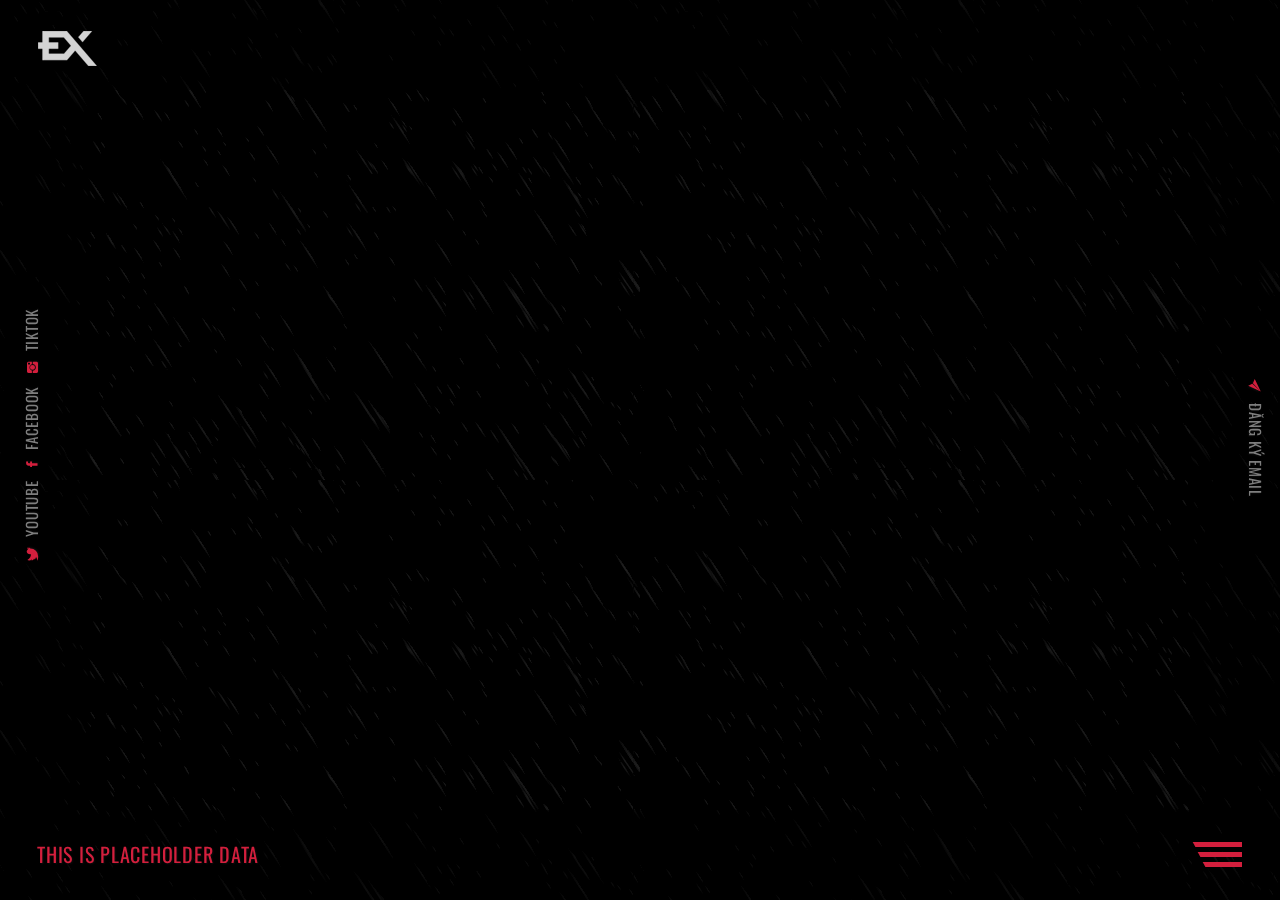
==== commit f29bb3cb: "fix img" ====
--- a/index.html
+++ b/index.html
@@ -5,7 +5,7 @@
 <head>
         <meta charset="utf-8">
         <title>
-            Daex - Creative Coming Soon Template
+            nqt.1201
         </title>
         <meta content="" name="description">
         <meta content="" name="author">
@@ -15,6 +15,7 @@
         <!-- style start -->
         <link href="css/plugins.css" media="all" rel="stylesheet" type="text/css">
         <link href="css/style.css" media="all" rel="stylesheet" type="text/css"><!-- style end -->
+        <link rel="icon" href="./img/logo.png">
         <!-- google fonts start -->
         <link href="http://fonts.googleapis.com/css?family=Raleway:100,200,300,400,500,600,700,800,900%7COswald:300,400,700" rel="stylesheet" type="text/css"><!-- google fonts end -->
     </head>
@@ -38,19 +39,19 @@
             <!-- social icons start -->
             <ul>
                 <li>
-                    <a class="ion-social-twitter" href="#"><span>Twitter</span></a>
+                    <a class="ion-social-twitter" href="https://www.youtube.com/channel/UCE-SdArNpHHzVlxv_eI4bXQ"><span>Youtube</span></a>
                 </li>
                 <li>
-                    <a class="ion-social-facebook" href="#"><span>Facebook</span></a>
+                    <a class="ion-social-facebook" href="https://www.facebook.com/nqthuan201/"><span>Facebook</span></a>
                 </li>
                 <li>
-                    <a class="ion-social-instagram" href="#"><span>Instagram</span></a>
+                    <a class="ion-social-instagram" href="https://www.tiktok.com/@nqt.1201"><span>TikTok</span></a>
                 </li>
             </ul><!-- social icons end -->
         </div><!-- left element end -->
         <!-- right element start -->
         <div class="right-element right-position" id="open-newsletter">
-            <span class="ion-ios-paperplane"></span>Newsletter sign up
+            <span class="ion-ios-paperplane"></span>Đăng Ký Email
         </div><!-- right element end -->
         <!-- bottom element start -->
         <div class="bottom-element bottom-position">
@@ -68,16 +69,16 @@
                         <li>
                             <ul>
                                 <li class="lifting">
-                                    <a class="menu" href="#home" id="link-home">Home</a>
+                                    <a class="menu" href="#home" id="link-home">Trang Chủ</a>
                                 </li>
                                 <li class="lifting">
-                                    <a class="menu" href="#about" id="link-about">About</a>
+                                    <a class="menu" href="#about" id="link-about">Giới Thiệu</a>
                                 </li>
                                 <li class="lifting">
-                                    <a class="menu" href="#services" id="link-services">Services</a>
+                                    <a class="menu" href="#services" id="link-services">Dịch Vụ</a>
                                 </li>
                                 <li class="lifting-first">
-                                    <a class="menu" href="#contact" id="link-contact">Contact</a>
+                                    <a class="menu" href="#contact" id="link-contact">Liên Hệ</a>
                                 </li>
                             </ul>
                             <!-- navigation trigger start -->
@@ -108,13 +109,13 @@
                         <div class="introduction">
                             <!-- page subtitle start -->
                             <h2 class="section-heading-home section-heading-all">
-                                <span>00.</span> ex nihilo's
+                                <span>00.</span> Nguyễn Quang Thuận
                             </h2><!-- page subtitle end -->
                             <!-- divider start -->
                             <div class="inner-divider-ultra-half"></div><!-- divider end -->
                             <!-- page title start -->
                             <div id="intro-title">
-                                Daex
+                                NQT.1201
                             </div><!-- page title end -->
                         </div><!-- introduction end -->
                     </div><!-- intro end -->
@@ -127,6 +128,7 @@
                     <div class="hero-bg bg-img-SINGLE"></div>
                 </div><!-- single image end -->
             </div><!-- hero bg end -->
+
             <!-- about start -->
             <div class="panel" id="about">
                 <!-- content -->
@@ -149,13 +151,13 @@
                                         <div class="center-block">
                                             <!-- page title start -->
                                             <h1 class="post-title post-title-all-main-title">
-                                                About
+                                                Giới Thiệu Về Tôi
                                             </h1><!-- page title end -->
                                             <!-- divider start -->
                                             <div class="inner-divider-half"></div><!-- divider end -->
                                             <!-- page subtitle start -->
                                             <h2 class="section-heading section-heading-all">
-                                                <span>01.</span> Inspiring Generations
+                                                <span>01.</span>Thế Hệ Truyền Cảm Hứng Gen Z (Inspiring Generations)
                                             </h2><!-- page subtitle end -->
                                             <!-- divider start -->
                                             <div class="inner-divider"></div><!-- divider end -->
@@ -190,6 +192,7 @@
                     </div><!-- content inner -->
                 </div><!-- content end -->
             </div><!-- about end -->
+
             <!-- services start -->
             <div class="panel" id="services">
                 <!-- content -->
@@ -323,6 +326,7 @@
                     </div><!-- content inner -->
                 </div><!-- content end -->
             </div><!-- services end -->
+
             <!-- contact start -->
             <div class="panel" id="contact">
                 <!-- content -->
@@ -351,27 +355,27 @@
                                             <div class="inner-divider-half"></div><!-- divider end -->
                                             <!-- page subtitle start -->
                                             <h2 class="section-heading section-heading-all">
-                                                <span>03.</span> Get in touch
+                                                <span>03.</span>Liên Hệ (Get in touch)
                                             </h2><!-- page subtitle end -->
                                             <!-- divider start -->
                                             <div class="inner-divider"></div><!-- divider end -->
                                             <!-- section TXT start -->
                                             <div class="all-txt">
                                                 <p>
-                                                    <span class="color-details">Address:</span> ex Inc. Touchdown Dr 1176
+                                                    <span class="color-details">Address:</span> Quỳnh Phụ - Thái Bình (17)
                                                 </p>
                                                 <p>
-                                                    <span class="color-details">Phone:</span> +123 456 7890
+                                                    <span class="color-details">Phone:</span> +84 384 700 308
                                                 </p>
                                                 <p>
-                                                    <span class="color-details">Email:</span> <a class="link-underline" href="mailto:contact@domainname.com">contact@domainname.com</a>
+                                                    <span class="color-details">Email:</span> <a class="link-underline" href="mailto:contact@domainname.com">nqt12012002@gmail.com</a>
                                                 </p>
                                             </div><!-- section TXT end -->
                                             <!-- divider start -->
                                             <div class="inner-divider"></div><!-- divider end -->
                                             <!-- contact form start -->
                                             <div id="contact-form">
-                                                <form action="http://www.11-76.com/themes/daex/contact.php" id="form" method="post" name="send">
+                                                <form action="" id="form" method="post" name="send">
                                                     <!-- col start -->
                                                     <div class="col-sm-6 col-md-6 col-lg-6">
                                                         <input class="requiredField name" id="name" name="name" placeholder="Name" type="text">
--- a/css/style.css
+++ b/css/style.css
@@ -72,7 +72,7 @@
 /* 1. TEMPLATE BACKGROUNDS */
 /* 1.1. single IMG BACKGROUND */
 .bg-img-SINGLE {
-background-image: url(../img/background/SINGLE-bg.jpg);
+background-image: url(../img/background/Untitled-2.jpg);
 }
 
 
@@ -112,15 +112,15 @@
 
 /* 1.5. sections IMG BACKGROUND */
 .bg-about {
-background-image: url(../img/background/bg-about.jpg);
+background-image: url(../img/background/1616982764-hoa-5-6011.jpeg);
 }
 
 .bg-services {
-background-image: url(../img/background/bg-services.jpg);
+background-image: url(../img/background/1616982764-hoa-4-1717.jpeg);
 }
 
 .bg-contact {
-background-image: url(../img/background/bg-contact.jpg);
+background-image: url(../img/background/1616982764-hoa-2-194.jpeg);
 }
 
 
@@ -2069,7 +2069,7 @@
 
 
 /* 25. film grain */
-#film-grain {
+/* #film-grain {
 position: fixed;
 height: 100%;
 width: 100%;
@@ -2081,11 +2081,11 @@
 filter: alpha(opacity=10);
 -ms-filter: "progid:DXImageTransform.Microsoft.Alpha(Opacity=10)";
 z-index: 0; z-index: 1;
-}
+} */
 
 
 /* 26. shade */
-#shade {
+/* #shade {
 position: fixed;
 height: 100%;
 width: 100%;
@@ -2099,13 +2099,13 @@
 background: -ms-linear-gradient(left,  rgba(0,0,0,0.65) 0%,rgba(0,0,0,0) 50%,rgba(0,0,0,0) 100%);
 background: linear-gradient(to right,  rgba(0,0,0,0.65) 0%,rgba(0,0,0,0) 50%,rgba(0,0,0,0) 100%);
 filter: progid:DXImageTransform.Microsoft.gradient( startColorstr='#a6000000', endColorstr='#00000000',GradientType=1 );
-}
-
-@media only screen and (max-width: 640px) {
+} */
+
+/* @media only screen and (max-width: 640px) {
   #shade {
     background: rgba(0, 0, 0, .4);
   }
-}
+} */
 
 
 /* 27. sections panel */
@@ -2913,18 +2913,18 @@
 }
 
 h1.post-title.post-title-all-main-title {
-margin: -12px 0 -2px -2px;
+margin: 22px 0 -2px -2px;
 }
 
 @media only screen and (max-width: 995px) {
   h1.post-title.post-title-all-main-title {
-    margin: -7px 0 -1px -1px;
+    margin: 22px 0 -1px -1px;
   }
 }
 
 @media only screen and (max-width: 640px) {
   h1.post-title.post-title-all-main-title {
-    margin: -6px 0 0 -1px;
+    margin: 10px 0 0 -1px;
   }
 }
 
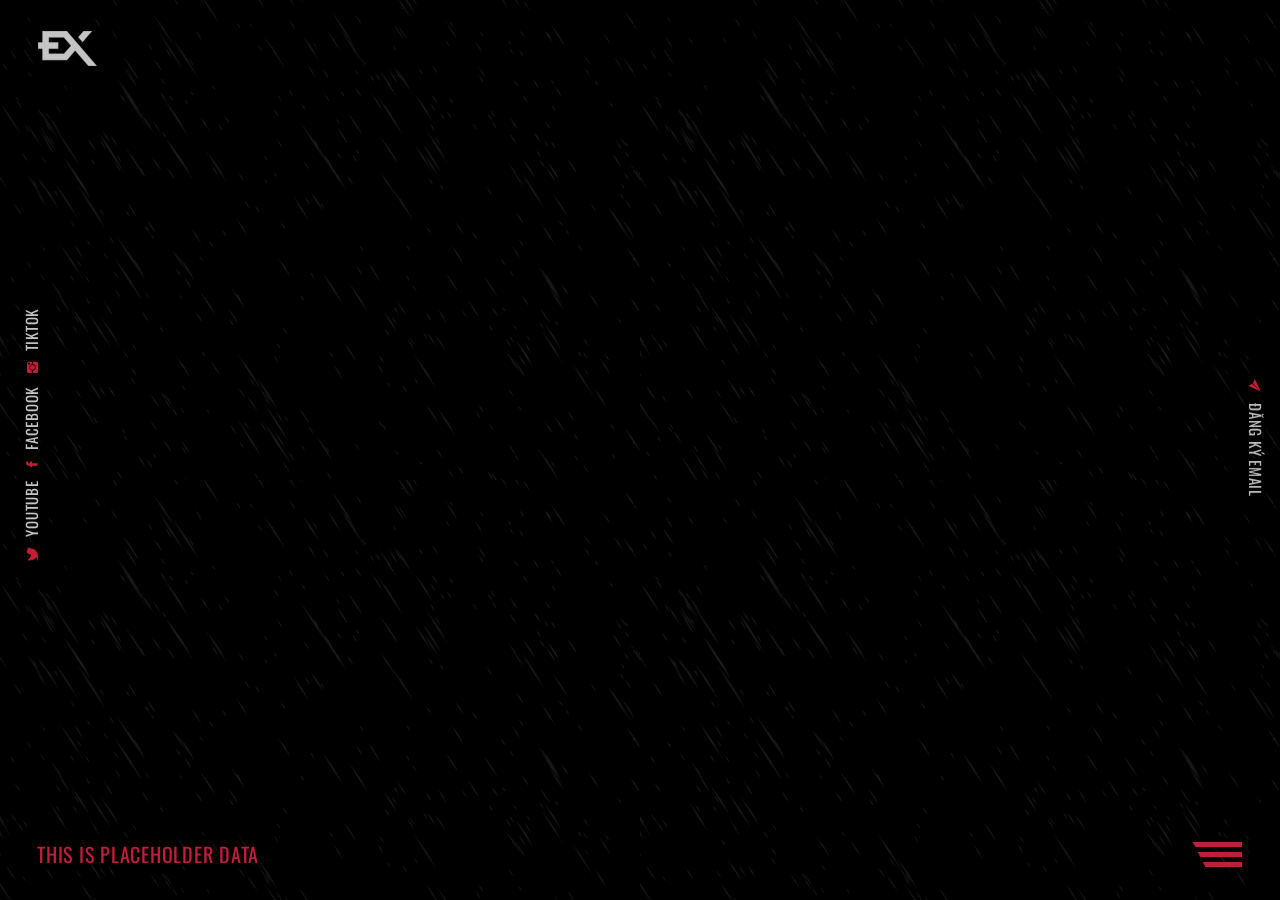
==== commit 6d646d8e: "fixx content" ====
--- a/index.html
+++ b/index.html
@@ -39,13 +39,13 @@
             <!-- social icons start -->
             <ul>
                 <li>
-                    <a class="ion-social-twitter" href="https://www.youtube.com/channel/UCE-SdArNpHHzVlxv_eI4bXQ"><span>Youtube</span></a>
+                    <a target="_blank" class="ion-social-twitter" href="https://www.youtube.com/channel/UCE-SdArNpHHzVlxv_eI4bXQ"><span>Youtube</span></a>
                 </li>
                 <li>
-                    <a class="ion-social-facebook" href="https://www.facebook.com/nqthuan201/"><span>Facebook</span></a>
+                    <a target="_blank" class="ion-social-facebook" href="https://www.facebook.com/nqthuan201/"><span>Facebook</span></a>
                 </li>
                 <li>
-                    <a class="ion-social-instagram" href="https://www.tiktok.com/@nqt.1201"><span>TikTok</span></a>
+                    <a target="_blank" class="ion-social-instagram" href="https://www.tiktok.com/@nqt.1201"><span>TikTok</span></a>
                 </li>
             </ul><!-- social icons end -->
         </div><!-- left element end -->
@@ -151,7 +151,7 @@
                                         <div class="center-block">
                                             <!-- page title start -->
                                             <h1 class="post-title post-title-all-main-title">
-                                                Giới Thiệu Về Tôi
+                                                About
                                             </h1><!-- page title end -->
                                             <!-- divider start -->
                                             <div class="inner-divider-half"></div><!-- divider end -->
@@ -164,22 +164,18 @@
                                             <!-- testimonial start -->
                                             <div class="quote-inner">
                                                 <div class="quote-inner-inner">
-                                                    Lorem Ipsum is simply dummy text of the printing and typesetting industry. <a class="link-underline" href="#">Lorem Ipsum</a> has been the
-                                                    industry's standard dummy text ever since the 1500s.
-                                                    <div class="quote-author">
-                                                        Ex Nihilo, The unknown printer
-                                                    </div>
+                                                    <i>
+                                                        Qua bao năm tháng, vùng quê lúa Thái Bình vẫn cứ vẹn nguyên vẻ đẹp của riêng mình, mang những nét đặc trưng không thể lẫn với bất kỳ nơi nào. Quê lúa nơi đây đẹp miên man trong những buổi sớm mai, mang vẻ đẹp mộc mạc và yên bình biết nhường nào! Cứ thế luôn khiến bao người bâng khuâng những nỗi niềm, trào dâng những dòng chảy cảm xúc khó tả.</i>
                                                 </div>
                                             </div><!-- testimonial end -->
                                             <!-- divider start -->
                                             <div class="inner-divider"></div><!-- divider end -->
                                             <!-- section TXT start -->
-                                            <div class="cd-section-txt">
+                                            <!-- <div class="cd-section-txt">
                                                 <p>
-                                                    Lorem Ipsum is simply dummy text of the printing and typesetting industry. Lorem Ipsum has been the industry's standard dummy text ever since the
-                                                    1500s, when an unknown printer took a galley of type and scrambled it to make a <a class="link-underline" href="#">type specimen book</a>.
+                                                    
                                                 </p>
-                                            </div><!-- section TXT end -->
+                                            </div>section TXT end -->
                                         </div><!-- center block end -->
                                     </div><!-- center container end -->
                                 </div><!-- post right end -->
@@ -215,13 +211,13 @@
                                         <div class="center-block">
                                             <!-- page title start -->
                                             <h1 class="post-title post-title-all-main-title">
-                                                Services
+                                                Thai Binh Featured
                                             </h1><!-- page title end -->
                                             <!-- divider start -->
                                             <div class="inner-divider-half"></div><!-- divider end -->
                                             <!-- page subtitle start -->
                                             <h2 class="section-heading section-heading-all">
-                                                <span>02.</span> Concept of Punctuality
+                                                <span>02.</span> Nơi đã nuôi tôi lớn khôn đó
                                             </h2><!-- page subtitle end -->
                                             <!-- divider start -->
                                             <div class="inner-divider"></div><!-- divider end -->
@@ -232,32 +228,43 @@
                                                     <!-- services list start -->
                                                     <div id="item-list">
                                                         <ul>
+                                                            <li>
+                                                                <h1>Điểm Danh 12 Địa Điểm Du Lịch Thái Bình Đẹp Không Nên Bỏ Lỡ</h1>
+                                                            </li>
                                                             <!-- services list item start -->
-                                                            <li>
-                                                                <!-- services list expand start -->
-                                                                <a class="expand">
-                                                                <!-- services list arrow start -->
-                                                                <div class="right-arrow">+</div><!-- services list arrow end -->
-                                                                <!-- services list IMG start -->
-                                                                <div class="icon">
-                                                                    <img alt="Services" src="img/services/services-1.jpg">
-                                                                </div><!-- services list IMG end -->
-                                                                <!-- section subtitle start -->
-                                                                <h2>
-                                                                    Design-Driven <span>Innovation</span>
-                                                                </h2><!-- section subtitle end -->
-                                                                <!-- section TXT start -->
-                                                                <p>
-                                                                    Lorem Ipsum is simply dummy text of the printing and typesetting industry.
-                                                                </p><!-- section TXT end -->
-                                                                </a><!-- services list expand end -->
-                                                                <!-- section TXT start -->
-                                                                <div class="detail">
-                                                                    <p>
-                                                                        Lorem Ipsum has been the industry's standard dummy text ever since the 1500s.
-                                                                    </p>
-                                                                </div><!-- section TXT end -->
-                                                            </li><!-- services list item end -->
+
+                                                            <li>
+                                                                <!-- services list expand start -->
+                                                                <a class="expand">
+                                                                <!-- services list arrow start -->
+                                                                <div class="right-arrow">+</div><!-- services list arrow end -->
+                                                                <!-- services list IMG start -->
+                                                                <div class="icon">
+                                                                    <img alt="Services" src="img/services/chiếu hới.jpg">
+                                                                </div><!-- services list IMG end -->
+                                                                <!-- section subtitle start -->
+                                                                <h2>
+                                                                    <span>1</span>: Làng dệt chiếu Hới – Địa Điểm Du Lịch Thái Bình
+                                                                </h2><!-- section subtitle end -->
+                                                                <!-- section TXT start -->
+                                                                <p>
+                                                                    Nói đến chiếu làng Hới là nói tới sự hội tụ những tuyệt kỹ tinh xảo nhất của một chiếc chiếu...
+                                                                </p><!-- section TXT end -->
+                                                                </a><!-- services list expand end -->
+                                                                <!-- section TXT start -->
+                                                                <div class="detail">
+                                                                    <p>
+                                                                        Từ sự cầu kỳ về nguyên liệu đến việc lựa cói rồi lên khung dệt. Chiếu Hới chính là sản phẩm truyền thống của làng này. Và là sản phẩm thủ công mỹ nghệ nổi tiếng nhất vùng. Không chỉ của Hưng Hà mà vươn ra cả nước. Lách cách thoi đưa, sớm tối những người thợ thủ công làng Hới đang dệt những chiếc chiếu đẹp về hình thức, tốt về chất lượng. Mang những tâm tình của người dân vùng đồng bằng Sông Hồng.
+                                                                    </p>
+
+                                                                    <p>
+                                                                        <img src="img/services/chiếu hới.jpg" alt="">
+                                                                    </p>
+                                                                </div><!-- section TXT end -->
+
+                                                                
+                                                            </li><!-- services list item end -->
+
                                                             <!-- services list item start -->
                                                             <li>
                                                                 <!-- services list expand start -->
@@ -266,24 +273,29 @@
                                                                 <div class="right-arrow">+</div><!-- services list arrow end -->
                                                                 <!-- services list IMG start -->
                                                                 <div class="icon">
-                                                                    <img alt="Services" src="img/services/services-2.jpg">
-                                                                </div><!-- services list IMG end -->
-                                                                <!-- section subtitle start -->
-                                                                <h2>
-                                                                    UX &amp; Visual <span>Design</span>
-                                                                </h2><!-- section subtitle end -->
-                                                                <!-- section TXT start -->
-                                                                <p>
-                                                                    Lorem Ipsum is simply dummy text of the printing and typesetting industry.
-                                                                </p><!-- section TXT end -->
-                                                                </a><!-- services list expand end -->
-                                                                <!-- section TXT start -->
-                                                                <div class="detail">
-                                                                    <p>
-                                                                        Lorem Ipsum has been the industry's standard dummy text ever since the 1500s.
-                                                                    </p>
-                                                                </div><!-- section TXT end -->
-                                                            </li><!-- services list item end -->
+                                                                    <img alt="Services" src="img/services/đền mẫu.jpg">
+                                                                </div><!-- services list IMG end -->
+                                                                <!-- section subtitle start -->
+                                                                <h2>
+                                                                    <span>2</span>: Đền Thánh Mẫu Thái Bình – Địa Điểm Tham Quan Thái Bình
+                                                                </h2><!-- section subtitle end -->
+                                                                <!-- section TXT start -->
+                                                                <p>
+                                                                    Đền Thánh Mẫu là di tích lịch sử văn hóa đã được xếp hạng thuộc xã Đông Sơn, huyện Đông Hưng, tỉnh Thái Bình...
+                                                                </p><!-- section TXT end -->
+                                                                </a><!-- services list expand end -->
+                                                                <!-- section TXT start -->
+                                                                <div class="detail">
+                                                                    <p>
+                                                                        Đền thờ một bà Hoàng hậu nhà Đinh có tên húy là Đinh Thị Tỉnh, hiệu Trinh Minh hoàng hậu. Trong đời sống tâm linh của người Việt, tín ngưỡng thờ Mẫu là một trong những hình thức tín ngưỡng dân gian phổ biến nhất. Từ nhiều thập kỷ qua, giới nghiên cứu tín ngưỡng dân gian trong và ngoài nước đều thống nhất nhận định: tín ngưỡng thờ Mẫu là một loại hình tín ngưỡng dân gian giàu tố chất nhân văn độc đáo của Việt Nam.
+                                                                    </p>
+
+                                                                    <p>
+                                                                        <img src="img/services/đền mẫu.jpg" alt="">
+                                                                    </p>
+                                                                </div><!-- section TXT end -->
+                                                            </li><!-- services list item end -->
+                                                            
                                                             <!-- services list item start -->
                                                             <li>
                                                                 <!-- services list expand start -->
@@ -292,21 +304,295 @@
                                                                 <div class="right-arrow">+</div><!-- services list arrow end -->
                                                                 <!-- services list IMG start -->
                                                                 <div class="icon">
-                                                                    <img alt="Services" src="img/services/services-3.jpg">
-                                                                </div><!-- services list IMG end -->
-                                                                <!-- section subtitle start -->
-                                                                <h2>
-                                                                    Branding &amp; Visual <span>Identity</span>
-                                                                </h2><!-- section subtitle end -->
-                                                                <!-- section TXT start -->
-                                                                <p>
-                                                                    Lorem Ipsum is simply dummy text of the printing and typesetting industry.
-                                                                </p><!-- section TXT end -->
-                                                                </a><!-- services list expand end -->
-                                                                <!-- section TXT start -->
-                                                                <div class="detail">
-                                                                    <p>
-                                                                        Lorem Ipsum has been the industry's standard dummy text ever since the 1500s.
+                                                                    <img alt="Services" src="img/services/cồn vành.jpg">
+                                                                </div><!-- services list IMG end -->
+                                                                <!-- section subtitle start -->
+                                                                <h2>
+                                                                    <span>3</span>: Bãi Biển Cồn Vành Thái Bình – Địa Điểm Du Lịch Thái Bình Hấp Dẫn
+                                                                </h2><!-- section subtitle end -->
+                                                                <!-- section TXT start -->
+                                                                <p>
+                                                                    Biển Cổn Vành ở Thái Bình là một địa điểm cực đáng nhớ để bạn có thời gian trải nghiệm cũng như khám phá cảnh đẹp thiên nhiên nơi đây...
+                                                                </p><!-- section TXT end -->
+                                                                </a><!-- services list expand end -->
+                                                                <!-- section TXT start -->
+                                                                <div class="detail">
+                                                                    <p>
+                                                                        Biển Cồn Vành là sự kết hợp hòa quyện giữa nắng gió và cát biển mang lại cho bạn những trải nghiệm khó quên. Biền Cồn Vành mang một ý nghĩa hoang sơ nằm trong khu dự trữ sinh quyển châu thổ sông Hồng và đã được UNESCO công nhận là hệ sinh thái rừng ngập mặn phong phú và thuần khiết. Và đặc biệt khi đến đây du khách còn có thể tham gia nhiều hoạt động ngoài trời nữa. Hãy đến đây và cảm nhận nhé!
+                                                                    </p>
+
+                                                                    <p>
+                                                                        <img src="img/services/cồn vành.jpg" alt="">
+                                                                    </p>
+                                                                </div><!-- section TXT end -->
+                                                            </li><!-- services list item end -->
+
+                                                            <li>
+                                                                <!-- services list expand start -->
+                                                                <a class="expand">
+                                                                <!-- services list arrow start -->
+                                                                <div class="right-arrow">+</div><!-- services list arrow end -->
+                                                                <!-- services list IMG start -->
+                                                                <div class="icon">
+                                                                    <img alt="Services" src="img/services/nhà thờ bác trạch.jpg">
+                                                                </div><!-- services list IMG end -->
+                                                                <!-- section subtitle start -->
+                                                                <h2>
+                                                                    <span>4</span>: Nhà thờ Bác Trạch – Địa  Điểm Sống Ảo Thái Bình
+                                                                </h2><!-- section subtitle end -->
+                                                                <!-- section TXT start -->
+                                                                <p>
+                                                                    Nhà thờ Bác Trạch là một trong những nhà thờ lớn nhất tại Việt Nam. Được xây dựng trong vòng 7 năm trước khi được khánh thành vào ngày 13.10.2013...
+                                                                </p><!-- section TXT end -->
+                                                                </a><!-- services list expand end -->
+                                                                <!-- section TXT start -->
+                                                                <div class="detail">
+                                                                    <p>
+                                                                        Nơi đây được xây dựng khá công phu với hàng tấn vật liệu xây dựng kết hợp với kiến trúc tượng tròn, phù điêu. Tranh vẽ mang đến cho bạn không gian sống động. Hơn thế nữa, bạn sẽ bị ấn tượng bởi hơn 100 bộ cửa trong kính ngoài chớp. Mỗi cửa là một bức tranh nhiều màu sắc. Đây là một địa điểm du lịch Thái Bình không nên bỏ lỡ nhé!
+                                                                    </p>
+
+                                                                    <p>
+                                                                        <img src="img/services/nhà thờ bác trạch.jpg" alt="">
+                                                                    </p>
+                                                                </div><!-- section TXT end -->
+                                                            </li><!-- services list item end -->
+
+                                                            <li>
+                                                                <!-- services list expand start -->
+                                                                <a class="expand">
+                                                                <!-- services list arrow start -->
+                                                                <div class="right-arrow">+</div><!-- services list arrow end -->
+                                                                <!-- services list IMG start -->
+                                                                <div class="icon">
+                                                                    <img alt="Services" src="img/services/biển đồng châu.jpg">
+                                                                </div><!-- services list IMG end -->
+                                                                <!-- section subtitle start -->
+                                                                <h2>
+                                                                    <span>5</span>: Biển Đồng Châu – Địa Điểm Du Lịch Thái Bình
+                                                                </h2><!-- section subtitle end -->
+                                                                <!-- section TXT start -->
+                                                                <p>
+                                                                    Trải nghiệm đầu tiên khi đặt chân tới biển Đồng Châu đó là vui chơi, bơi lội và hòa mình vào dòng nước biển trong xanh, mát mẻ...
+                                                                </p><!-- section TXT end -->
+                                                                </a><!-- services list expand end -->
+                                                                <!-- section TXT start -->
+                                                                <div class="detail">
+                                                                    <p>
+                                                                        Tuy không được đẹp như các bãi biển khác, nhưng bãi biển Đồng Châu lại mang rất nhiều nét đẹp hoang sơ, tạo nên sự ấn tượng, độc đáo cho du khách tới đây. Khi tới đây, bạn không những được tắm biển với không gian yên tĩnh, thơ mộng. Mà còn được khám phá khung cảnh thiên nhiên với những rừng thông, phi lao xanh ngắt rất tuyệt vời.
+                                                                    </p>
+
+                                                                    <p>
+                                                                        <img src="img/services/biển đồng châu.jpg" alt="">
+                                                                    </p>
+                                                                </div><!-- section TXT end -->
+                                                            </li><!-- services list item end -->
+
+                                                            <li>
+                                                                <!-- services list expand start -->
+                                                                <a class="expand">
+                                                                <!-- services list arrow start -->
+                                                                <div class="right-arrow">+</div><!-- services list arrow end -->
+                                                                <!-- services list IMG start -->
+                                                                <div class="icon">
+                                                                    <img alt="Services" src="img/services/chùa keo.jpg">
+                                                                </div><!-- services list IMG end -->
+                                                                <!-- section subtitle start -->
+                                                                <h2>
+                                                                    <span>6</span>: Chùa Keo Thái Bình – Địa Điểm Du Lịch Tâm Linh
+                                                                </h2><!-- section subtitle end -->
+                                                                <!-- section TXT start -->
+                                                                <p>
+                                                                    Chùa Keo thuộc huyện Vũ Thư, Thái Bình, có tuổi đời gần 400 năm, vẫn giữ gần như nguyên vẹn kiến trúc cổ kính đặc trưng của các ngôi chùa Việt...
+                                                                </p><!-- section TXT end -->
+                                                                </a><!-- services list expand end -->
+                                                                <!-- section TXT start -->
+                                                                <div class="detail">
+                                                                    <p>
+                                                                        Chùa Keo Thái Bình được đánh giá là công trình có qui mô rộng lớn bậc nhất trong các chùa cổ ở Việt Nam. Bên cạnh đó là nhiều giá trị kiến trúc nghệ thuật độc đáo. Bên cạnh kiến trúc “Nội công, ngoại quốc”. Thì việc chùa được xây dựng quay mặt ra hướng nam với điểm đầu là Tam quan ngoại và điểm cuối Gác chuông nằm trên một trục bắc – nam. Được xem là đường “thần đạo” trong phong thủy kiến trúc.
+                                                                    </p>
+
+                                                                    <p>
+                                                                        <img src="img/services/chùa keo.jpg" alt="">
+                                                                    </p>
+                                                                </div><!-- section TXT end -->
+                                                            </li><!-- services list item end -->
+
+                                                            <li>
+                                                                <!-- services list expand start -->
+                                                                <a class="expand">
+                                                                <!-- services list arrow start -->
+                                                                <div class="right-arrow">+</div><!-- services list arrow end -->
+                                                                <!-- services list IMG start -->
+                                                                <div class="icon">
+                                                                    <img alt="Services" src="img/services/cồn đen.jpg">
+                                                                </div><!-- services list IMG end -->
+                                                                <!-- section subtitle start -->
+                                                                <h2>
+                                                                    <span>7</span>: Biển Cồn Đen – Du Lịch Biển Thái Bình
+                                                                </h2><!-- section subtitle end -->
+                                                                <!-- section TXT start -->
+                                                                <p>
+                                                                    Cồn Đen Thái Bình nằm ở xa Thái Đô, huyện Thái Thụy. Nằm cách thủ đô Hà Nội 150 km và cách trung tâm thành phố Thái Bình 60 km...
+                                                                </p><!-- section TXT end -->
+                                                                </a><!-- services list expand end -->
+                                                                <!-- section TXT start -->
+                                                                <div class="detail">
+                                                                    <p>
+                                                                        Còn gì tuyệt hơn khi những buổi chiều được tản bộ dọc bãi biển Cồn Đen Thái Bình. Ngắm những đợt sóng vỗ bờ trắng xóa, những dải thông xanh mướt cũng đung đưa theo làn gió biển. Không khí cũng dịu mát hơn hẳn! Hay thả mình xuống dòng nước biển mát lạnh giữa tiết trời oi nóng của hè này thì còn gì bằng!  Đây là một địa điểm du lịch Thái Bình không nên bỏ lỡ đâu nhé!
+                                                                    </p>
+
+                                                                    <p>
+                                                                        <img src="img/services/cồn đen.jpg" alt="">
+                                                                    </p>
+                                                                </div><!-- section TXT end -->
+                                                            </li><!-- services list item end -->
+
+                                                            <li>
+                                                                <!-- services list expand start -->
+                                                                <a class="expand">
+                                                                <!-- services list arrow start -->
+                                                                <div class="right-arrow">+</div><!-- services list arrow end -->
+                                                                <!-- services list IMG start -->
+                                                                <div class="icon">
+                                                                    <img alt="Services" src="img/services/đền đồng xâm.jpg">
+                                                                </div><!-- services list IMG end -->
+                                                                <!-- section subtitle start -->
+                                                                <h2>
+                                                                    <span>8</span>: Đền Đồng Xâm và làng chạm bạc Đồng Xâm
+                                                                </h2><!-- section subtitle end -->
+                                                                <!-- section TXT start -->
+                                                                <p>
+                                                                    Làng nghề chạm bạc Ðồng Xâm có tên cũ là Ðường Thâm nằm ở bên hữu ngạn sông Ðồng Giang...
+                                                                </p><!-- section TXT end -->
+                                                                </a><!-- services list expand end -->
+                                                                <!-- section TXT start -->
+                                                                <div class="detail">
+                                                                    <p>
+                                                                        Những ghi chép trong sách sử cho biết làng này hình thành vào cuối thời Trần – Hồ, cách đây hơn 600 năm. Đồng Xâm ngày nay thuộc xã Hồng Thái, huyện Kiến Xương, tỉnh Thái Bình. Âm thanh đặc trưng của làng nghề Đồng Xâm là những tiếng đục, đẽo của các thợ chạm khắc. Khắp những đường làng ngõ xóm âm thanh đó liên tục vang lên đủ để thấy không khí lao động sôi nổi của những nghệ nhân nơi này. Hãy đến đây và tìm hiểu cũng nhưu khám phá tham quan về làng nghề này nhé!
+                                                                    </p>
+
+                                                                    <p>
+                                                                        <img src="img/services/đền đồng xâm.jpg" alt="">
+                                                                    </p>
+                                                                </div><!-- section TXT end -->
+                                                            </li><!-- services list item end -->
+
+                                                            <li>
+                                                                <!-- services list expand start -->
+                                                                <a class="expand">
+                                                                <!-- services list arrow start -->
+                                                                <div class="right-arrow">+</div><!-- services list arrow end -->
+                                                                <!-- services list IMG start -->
+                                                                <div class="icon">
+                                                                    <img alt="Services" src="img/services/vườn bách thuận.jpg">
+                                                                </div><!-- services list IMG end -->
+                                                                <!-- section subtitle start -->
+                                                                <h2>
+                                                                    <span>9</span>: Làng vườn Bách Thuận
+                                                                </h2><!-- section subtitle end -->
+                                                                <!-- section TXT start -->
+                                                                <p>
+                                                                    Ðến Bách Thuận, du khách như lạc vào một công viên thu nhỏ với đủ các gam màu đậm nhạt...
+                                                                </p><!-- section TXT end -->
+                                                                </a><!-- services list expand end -->
+                                                                <!-- section TXT start -->
+                                                                <div class="detail">
+                                                                    <p>
+                                                                        Dọc hai bên đường làng là màu xanh thẫm của ngâu và màu xanh tươi của hoè. Thiên nhiên đã ưu đãi cho Bách Thuận phát triển nghề vườn truyền thống. Bách Thuận còn là một làng quê cổ, tiêu biểu cho các làng quê ở vùng đồng bằng Bắc Bộ. Du khách trong và ngoài nước rất thích thú với cảnh quan, môi trường sinh thái ở làng vườn Bách Thuận.
+                                                                    </p>
+
+                                                                    <p>
+                                                                        <img src="img/services/vườn bách thuận.jpg" alt="">
+                                                                    </p>
+                                                                </div><!-- section TXT end -->
+                                                            </li><!-- services list item end -->
+
+                                                            <li>
+                                                                <!-- services list expand start -->
+                                                                <a class="expand">
+                                                                <!-- services list arrow start -->
+                                                                <div class="right-arrow">+</div><!-- services list arrow end -->
+                                                                <!-- services list IMG start -->
+                                                                <div class="icon">
+                                                                    <img alt="Services" src="img/services/đền tiên la.jpg">
+                                                                </div><!-- services list IMG end -->
+                                                                <!-- section subtitle start -->
+                                                                <h2>
+                                                                    <span>10</span>: Đền Tiên La – Địa Điểm Du Lịch Tâm Linh Thái Bình
+                                                                </h2><!-- section subtitle end -->
+                                                                <!-- section TXT start -->
+                                                                <p>
+                                                                    Đền Tiên La là nơi thờ Bát Nạn tướng quân Vũ Thị Thục (còn được gọi là Bát Nàn tướng quân)...
+                                                                </p><!-- section TXT end -->
+                                                                </a><!-- services list expand end -->
+                                                                <!-- section TXT start -->
+                                                                <div class="detail">
+                                                                    <p>
+                                                                        Đây là môt nữ tướng lừng danh dưới thời Hai Bà Trưng, đã có công đánh quân xâm lược phương Bắc. Với quy mô lớn và kiên trúc đẹp đền Tiên La đã được công nhận là Di tích lịch sử văn hóa cấp quốc gia vào năm 1986. Hàng năm, vào ngày 10-20/3 âm lịch hàng năm. Nơi đây thường diễn ra Lễ hội đền Tiên La thu hút đông đảo du khách thập phương về dự,. Cùng tưởng nhớ công ơn Bát Nạn Tướng Quân. Trong đó, chính hội diễn ra ngày 17, trùng ngày mất của Bát Nạn tướng quân.
+                                                                    </p>
+
+                                                                    <p>
+                                                                        <img src="img/services/đền tiên la.jpg" alt="">
+                                                                    </p>
+                                                                </div><!-- section TXT end -->
+                                                            </li><!-- services list item end -->
+
+                                                            <li>
+                                                                <!-- services list expand start -->
+                                                                <a class="expand">
+                                                                <!-- services list arrow start -->
+                                                                <div class="right-arrow">+</div><!-- services list arrow end -->
+                                                                <!-- services list IMG start -->
+                                                                <div class="icon">
+                                                                    <img alt="Services" src="img/services/đền đồng bằng.jpg">
+                                                                </div><!-- services list IMG end -->
+                                                                <!-- section subtitle start -->
+                                                                <h2>
+                                                                    <span>11</span>: Đền Đồng Bằng – Địa Điểm Đi Chơi Thái Bình
+                                                                </h2><!-- section subtitle end -->
+                                                                <!-- section TXT start -->
+                                                                <p>
+                                                                    Đền Đồng Bằng là một bảo tàng mỹ thuật điêu khắc gỗ tuyệt đẹp, Một điểm du lịch hấp dẫn của vùng quê lúa Thái Bình...
+                                                                </p><!-- section TXT end -->
+                                                                </a><!-- services list expand end -->
+                                                                <!-- section TXT start -->
+                                                                <div class="detail">
+                                                                    <p>
+                                                                        Toàn bộ khu di tích danh thắng là cả một quần thể rộng lớn. Bao gồm hệ thống các đền, miếu, am, tháp, gọi chung là 6 phủ.  Mỗi người đến lễ cầu đều mang tâm trạng riêng, nỗi niềm riêng nhưng có lẽ tất cả đều gặp nhau ở chung một điểm đó là lòng thành kính khi hướng về đức vua cha.  Vẻ đẹp của ngôi đền ngoài vẻ đẹp của kiến trúc những nét xưa dáng cũ còn vương lại trên những nét trạm khắc tinh xảo của cố nhân. Nếu có dịp đến địa điểm du lịch Thái Bình thì đừng nên bỏ lỡ nơi này nhé!
+                                                                    </p>
+
+                                                                    <p>
+                                                                        <img src="img/services/đền đồng bằng.jpg" alt="">
+                                                                    </p>
+                                                                </div><!-- section TXT end -->
+                                                            </li><!-- services list item end -->
+
+                                                            <li>
+                                                                <!-- services list expand start -->
+                                                                <a class="expand">
+                                                                <!-- services list arrow start -->
+                                                                <div class="right-arrow">+</div><!-- services list arrow end -->
+                                                                <!-- services list IMG start -->
+                                                                <div class="icon">
+                                                                    <img alt="Services" src="img/services/làng nghề dệt khăn.jpg">
+                                                                </div><!-- services list IMG end -->
+                                                                <!-- section subtitle start -->
+                                                                <h2>
+                                                                    <span>12</span>: Làng nghề dệt khăn, dệt vải Phương La – Thái Phương
+                                                                </h2><!-- section subtitle end -->
+                                                                <!-- section TXT start -->
+                                                                <p>
+                                                                    Như bao làng quê khác, ngoài nghề làm ruộng, người dân Phương La còn có nghề dệt lụa, dệt vải...
+                                                                </p><!-- section TXT end -->
+                                                                </a><!-- services list expand end -->
+                                                                <!-- section TXT start -->
+                                                                <div class="detail">
+                                                                    <p>
+                                                                        Theo các cụ cao niên trong làng kể lại, thì nghề dệt của Phương La đã có cách đây gần 800 năm. Trải qua bao thế hệ, nghề dệt Phương La vẫn luôn giữ được những thủ pháp nghệ thuật truyền thống. Với khát khao giữ nghề, nhiều thợ tay nghề cao trong làng ra sức truyền dạy nghề cho con cháu, tự tìm tòi, sáng tạo. Mạnh dạn nâng cấp, đầu tư máy dệt thủ công thô sơ thành máy dệt bán tự động, liên hoàn.
+                                                                    </p>
+
+                                                                    <p>
+                                                                        <img src="img/services/làng nghề dệt khăn.jpg" alt="">
                                                                     </p>
                                                                 </div><!-- section TXT end -->
                                                             </li><!-- services list item end -->
--- a/css/style.css
+++ b/css/style.css
@@ -68,6 +68,20 @@
   40. divider
 */
 
+/* csss thêm  */
+.halves-all .half-2::-webkit-scrollbar {
+  width: 4px;
+}
+.halves-all .half-2::-webkit-scrollbar-thumb {
+  background: #ff264a;
+}
+
+
+
+
+
+
+
 
 /* 1. TEMPLATE BACKGROUNDS */
 /* 1.1. single IMG BACKGROUND */
@@ -1108,7 +1122,7 @@
 font-style: normal;
 text-transform: uppercase;
 text-align: center;
-color: #999;
+color: rgb(240, 240, 240);
 background: none;
 border: none;
 width: auto;
@@ -1250,7 +1264,7 @@
 }
 
 .left-element li span {
-color: #999;
+color: #fff;
 padding-left: 10px;
 }
 
@@ -2033,7 +2047,7 @@
 position: fixed;
 width: 100%;
 height: 100%;
-border: 90px solid rgba(0, 0, 0, .5);
+border: 75px solid rgba(0, 0, 0, .1);
 z-index: 1;
 }
 
@@ -2427,6 +2441,7 @@
 
 .quote-inner-inner {
 margin-left: 35px;
+font-weight: 400;
 }
 
 @media only screen and (max-width: 640px) {
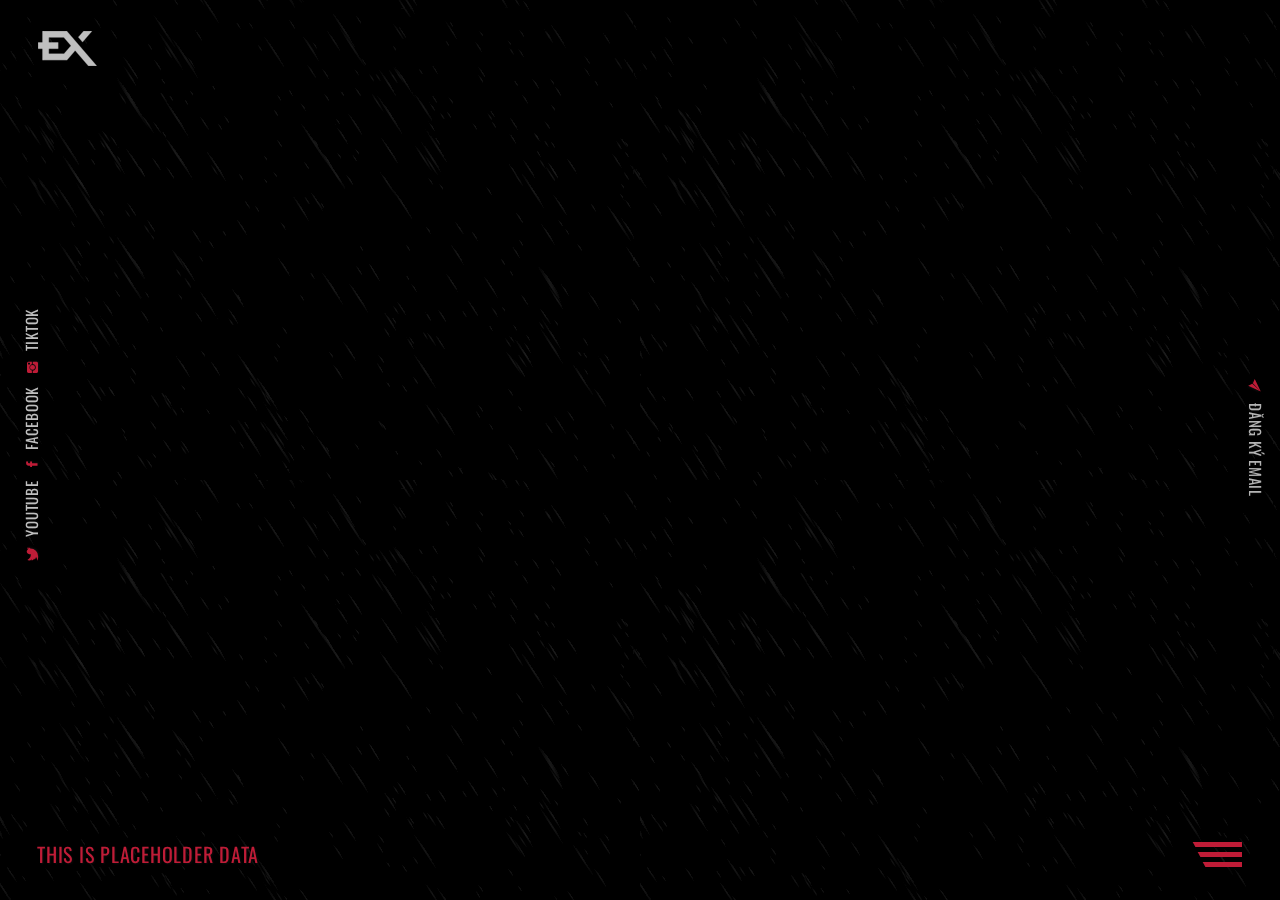
==== commit 94976426: "ok" ====
--- a/index.html
+++ b/index.html
@@ -257,9 +257,7 @@
                                                                         Từ sự cầu kỳ về nguyên liệu đến việc lựa cói rồi lên khung dệt. Chiếu Hới chính là sản phẩm truyền thống của làng này. Và là sản phẩm thủ công mỹ nghệ nổi tiếng nhất vùng. Không chỉ của Hưng Hà mà vươn ra cả nước. Lách cách thoi đưa, sớm tối những người thợ thủ công làng Hới đang dệt những chiếc chiếu đẹp về hình thức, tốt về chất lượng. Mang những tâm tình của người dân vùng đồng bằng Sông Hồng.
                                                                     </p>
 
-                                                                    <p>
-                                                                        <img src="img/services/chiếu hới.jpg" alt="">
-                                                                    </p>
+                                                                    
                                                                 </div><!-- section TXT end -->
 
                                                                 
@@ -290,9 +288,6 @@
                                                                         Đền thờ một bà Hoàng hậu nhà Đinh có tên húy là Đinh Thị Tỉnh, hiệu Trinh Minh hoàng hậu. Trong đời sống tâm linh của người Việt, tín ngưỡng thờ Mẫu là một trong những hình thức tín ngưỡng dân gian phổ biến nhất. Từ nhiều thập kỷ qua, giới nghiên cứu tín ngưỡng dân gian trong và ngoài nước đều thống nhất nhận định: tín ngưỡng thờ Mẫu là một loại hình tín ngưỡng dân gian giàu tố chất nhân văn độc đáo của Việt Nam.
                                                                     </p>
 
-                                                                    <p>
-                                                                        <img src="img/services/đền mẫu.jpg" alt="">
-                                                                    </p>
                                                                 </div><!-- section TXT end -->
                                                             </li><!-- services list item end -->
                                                             
@@ -321,9 +316,7 @@
                                                                         Biển Cồn Vành là sự kết hợp hòa quyện giữa nắng gió và cát biển mang lại cho bạn những trải nghiệm khó quên. Biền Cồn Vành mang một ý nghĩa hoang sơ nằm trong khu dự trữ sinh quyển châu thổ sông Hồng và đã được UNESCO công nhận là hệ sinh thái rừng ngập mặn phong phú và thuần khiết. Và đặc biệt khi đến đây du khách còn có thể tham gia nhiều hoạt động ngoài trời nữa. Hãy đến đây và cảm nhận nhé!
                                                                     </p>
 
-                                                                    <p>
-                                                                        <img src="img/services/cồn vành.jpg" alt="">
-                                                                    </p>
+                                                                    
                                                                 </div><!-- section TXT end -->
                                                             </li><!-- services list item end -->
 
@@ -351,9 +344,6 @@
                                                                         Nơi đây được xây dựng khá công phu với hàng tấn vật liệu xây dựng kết hợp với kiến trúc tượng tròn, phù điêu. Tranh vẽ mang đến cho bạn không gian sống động. Hơn thế nữa, bạn sẽ bị ấn tượng bởi hơn 100 bộ cửa trong kính ngoài chớp. Mỗi cửa là một bức tranh nhiều màu sắc. Đây là một địa điểm du lịch Thái Bình không nên bỏ lỡ nhé!
                                                                     </p>
 
-                                                                    <p>
-                                                                        <img src="img/services/nhà thờ bác trạch.jpg" alt="">
-                                                                    </p>
                                                                 </div><!-- section TXT end -->
                                                             </li><!-- services list item end -->
 
@@ -380,10 +370,6 @@
                                                                     <p>
                                                                         Tuy không được đẹp như các bãi biển khác, nhưng bãi biển Đồng Châu lại mang rất nhiều nét đẹp hoang sơ, tạo nên sự ấn tượng, độc đáo cho du khách tới đây. Khi tới đây, bạn không những được tắm biển với không gian yên tĩnh, thơ mộng. Mà còn được khám phá khung cảnh thiên nhiên với những rừng thông, phi lao xanh ngắt rất tuyệt vời.
                                                                     </p>
-
-                                                                    <p>
-                                                                        <img src="img/services/biển đồng châu.jpg" alt="">
-                                                                    </p>
                                                                 </div><!-- section TXT end -->
                                                             </li><!-- services list item end -->
 
@@ -411,9 +397,6 @@
                                                                         Chùa Keo Thái Bình được đánh giá là công trình có qui mô rộng lớn bậc nhất trong các chùa cổ ở Việt Nam. Bên cạnh đó là nhiều giá trị kiến trúc nghệ thuật độc đáo. Bên cạnh kiến trúc “Nội công, ngoại quốc”. Thì việc chùa được xây dựng quay mặt ra hướng nam với điểm đầu là Tam quan ngoại và điểm cuối Gác chuông nằm trên một trục bắc – nam. Được xem là đường “thần đạo” trong phong thủy kiến trúc.
                                                                     </p>
 
-                                                                    <p>
-                                                                        <img src="img/services/chùa keo.jpg" alt="">
-                                                                    </p>
                                                                 </div><!-- section TXT end -->
                                                             </li><!-- services list item end -->
 
@@ -441,9 +424,6 @@
                                                                         Còn gì tuyệt hơn khi những buổi chiều được tản bộ dọc bãi biển Cồn Đen Thái Bình. Ngắm những đợt sóng vỗ bờ trắng xóa, những dải thông xanh mướt cũng đung đưa theo làn gió biển. Không khí cũng dịu mát hơn hẳn! Hay thả mình xuống dòng nước biển mát lạnh giữa tiết trời oi nóng của hè này thì còn gì bằng!  Đây là một địa điểm du lịch Thái Bình không nên bỏ lỡ đâu nhé!
                                                                     </p>
 
-                                                                    <p>
-                                                                        <img src="img/services/cồn đen.jpg" alt="">
-                                                                    </p>
                                                                 </div><!-- section TXT end -->
                                                             </li><!-- services list item end -->
 
@@ -471,9 +451,6 @@
                                                                         Những ghi chép trong sách sử cho biết làng này hình thành vào cuối thời Trần – Hồ, cách đây hơn 600 năm. Đồng Xâm ngày nay thuộc xã Hồng Thái, huyện Kiến Xương, tỉnh Thái Bình. Âm thanh đặc trưng của làng nghề Đồng Xâm là những tiếng đục, đẽo của các thợ chạm khắc. Khắp những đường làng ngõ xóm âm thanh đó liên tục vang lên đủ để thấy không khí lao động sôi nổi của những nghệ nhân nơi này. Hãy đến đây và tìm hiểu cũng nhưu khám phá tham quan về làng nghề này nhé!
                                                                     </p>
 
-                                                                    <p>
-                                                                        <img src="img/services/đền đồng xâm.jpg" alt="">
-                                                                    </p>
                                                                 </div><!-- section TXT end -->
                                                             </li><!-- services list item end -->
 
@@ -500,10 +477,6 @@
                                                                     <p>
                                                                         Dọc hai bên đường làng là màu xanh thẫm của ngâu và màu xanh tươi của hoè. Thiên nhiên đã ưu đãi cho Bách Thuận phát triển nghề vườn truyền thống. Bách Thuận còn là một làng quê cổ, tiêu biểu cho các làng quê ở vùng đồng bằng Bắc Bộ. Du khách trong và ngoài nước rất thích thú với cảnh quan, môi trường sinh thái ở làng vườn Bách Thuận.
                                                                     </p>
-
-                                                                    <p>
-                                                                        <img src="img/services/vườn bách thuận.jpg" alt="">
-                                                                    </p>
                                                                 </div><!-- section TXT end -->
                                                             </li><!-- services list item end -->
 
@@ -531,9 +504,6 @@
                                                                         Đây là môt nữ tướng lừng danh dưới thời Hai Bà Trưng, đã có công đánh quân xâm lược phương Bắc. Với quy mô lớn và kiên trúc đẹp đền Tiên La đã được công nhận là Di tích lịch sử văn hóa cấp quốc gia vào năm 1986. Hàng năm, vào ngày 10-20/3 âm lịch hàng năm. Nơi đây thường diễn ra Lễ hội đền Tiên La thu hút đông đảo du khách thập phương về dự,. Cùng tưởng nhớ công ơn Bát Nạn Tướng Quân. Trong đó, chính hội diễn ra ngày 17, trùng ngày mất của Bát Nạn tướng quân.
                                                                     </p>
 
-                                                                    <p>
-                                                                        <img src="img/services/đền tiên la.jpg" alt="">
-                                                                    </p>
                                                                 </div><!-- section TXT end -->
                                                             </li><!-- services list item end -->
 
@@ -561,9 +531,6 @@
                                                                         Toàn bộ khu di tích danh thắng là cả một quần thể rộng lớn. Bao gồm hệ thống các đền, miếu, am, tháp, gọi chung là 6 phủ.  Mỗi người đến lễ cầu đều mang tâm trạng riêng, nỗi niềm riêng nhưng có lẽ tất cả đều gặp nhau ở chung một điểm đó là lòng thành kính khi hướng về đức vua cha.  Vẻ đẹp của ngôi đền ngoài vẻ đẹp của kiến trúc những nét xưa dáng cũ còn vương lại trên những nét trạm khắc tinh xảo của cố nhân. Nếu có dịp đến địa điểm du lịch Thái Bình thì đừng nên bỏ lỡ nơi này nhé!
                                                                     </p>
 
-                                                                    <p>
-                                                                        <img src="img/services/đền đồng bằng.jpg" alt="">
-                                                                    </p>
                                                                 </div><!-- section TXT end -->
                                                             </li><!-- services list item end -->
 
@@ -589,10 +556,6 @@
                                                                 <div class="detail">
                                                                     <p>
                                                                         Theo các cụ cao niên trong làng kể lại, thì nghề dệt của Phương La đã có cách đây gần 800 năm. Trải qua bao thế hệ, nghề dệt Phương La vẫn luôn giữ được những thủ pháp nghệ thuật truyền thống. Với khát khao giữ nghề, nhiều thợ tay nghề cao trong làng ra sức truyền dạy nghề cho con cháu, tự tìm tòi, sáng tạo. Mạnh dạn nâng cấp, đầu tư máy dệt thủ công thô sơ thành máy dệt bán tự động, liên hoàn.
-                                                                    </p>
-
-                                                                    <p>
-                                                                        <img src="img/services/làng nghề dệt khăn.jpg" alt="">
                                                                     </p>
                                                                 </div><!-- section TXT end -->
                                                             </li><!-- services list item end -->
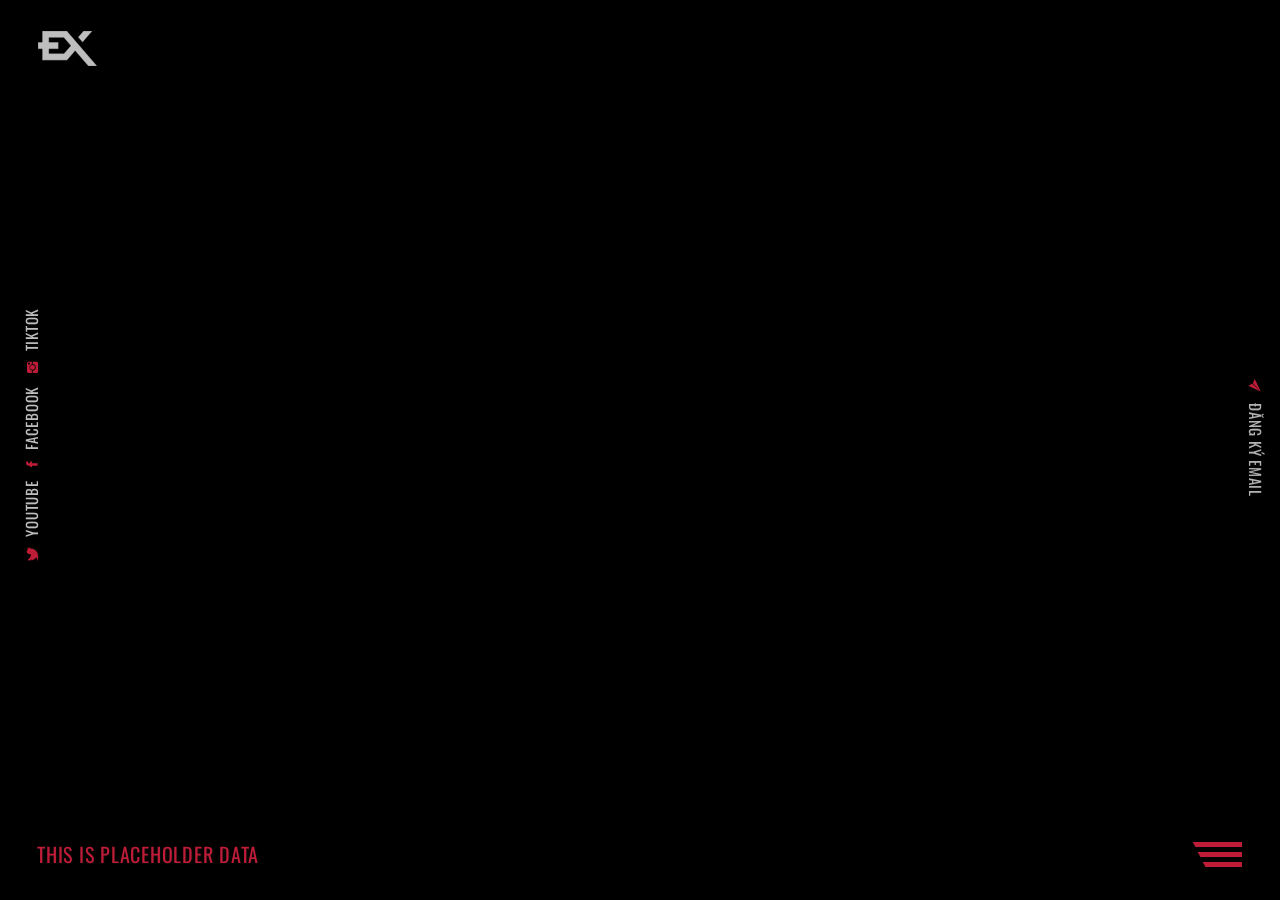
==== commit 34b8590c: "add iframe" ====
--- a/index.html
+++ b/index.html
@@ -108,6 +108,10 @@
                         <!-- introduction start -->
                         <div class="introduction">
                             <!-- page subtitle start -->
+                            
+                            <iframe width="50%" height="300" scrolling="no" frameborder="no" allow="autoplay" src="https://w.soundcloud.com/player/?url=https%3A//api.soundcloud.com/playlists/1344171850&color=%23ff264a&auto_play=true&hide_related=false&show_comments=false&show_user=false&show_reposts=false&show_teaser=false&visual=false"></iframe>
+
+
                             <h2 class="section-heading-home section-heading-all">
                                 <span>00.</span> Nguyễn Quang Thuận
                             </h2><!-- page subtitle end -->
@@ -116,6 +120,7 @@
                             <!-- page title start -->
                             <div id="intro-title">
                                 NQT.1201
+                                
                             </div><!-- page title end -->
                         </div><!-- introduction end -->
                     </div><!-- intro end -->
--- a/css/style.css
+++ b/css/style.css
@@ -83,6 +83,7 @@
 
 
 
+
 /* 1. TEMPLATE BACKGROUNDS */
 /* 1.1. single IMG BACKGROUND */
 .bg-img-SINGLE {
@@ -1721,7 +1722,7 @@
 h2.section-heading-home {
 position: relative;
 font-family: 'Oswald', sans-serif;
-font-size: 18px;
+font-size: 30px;
 font-style: normal;
 font-weight: 400;
 text-transform: uppercase;
@@ -1735,19 +1736,19 @@
 
 @media only screen and (max-width: 1200px) {
   h2.section-heading-home {
-    font-size: 17px;
+    font-size: 25px;
   }
 }
 
 @media only screen and (max-width: 995px) {
   h2.section-heading-home {
-    font-size: 16px;
+    font-size: 25px;
   }
 }
 
 @media only screen and (max-width: 640px) {
   h2.section-heading-home {
-	font-size: 15px;
+	font-size: 25px;
 	margin-bottom: 1px;
   }
 }
@@ -2067,7 +2068,7 @@
 
 
 /* 24. rain */
-#rain {
+/* #rain {
 position: fixed;
 height: 100%;
 width: 100%;
@@ -2079,7 +2080,7 @@
 filter: alpha(opacity=40);
 -ms-filter: "progid:DXImageTransform.Microsoft.Alpha(Opacity=40)";
 z-index: 0; z-index: 1;
-}
+} */
 
 
 /* 25. film grain */
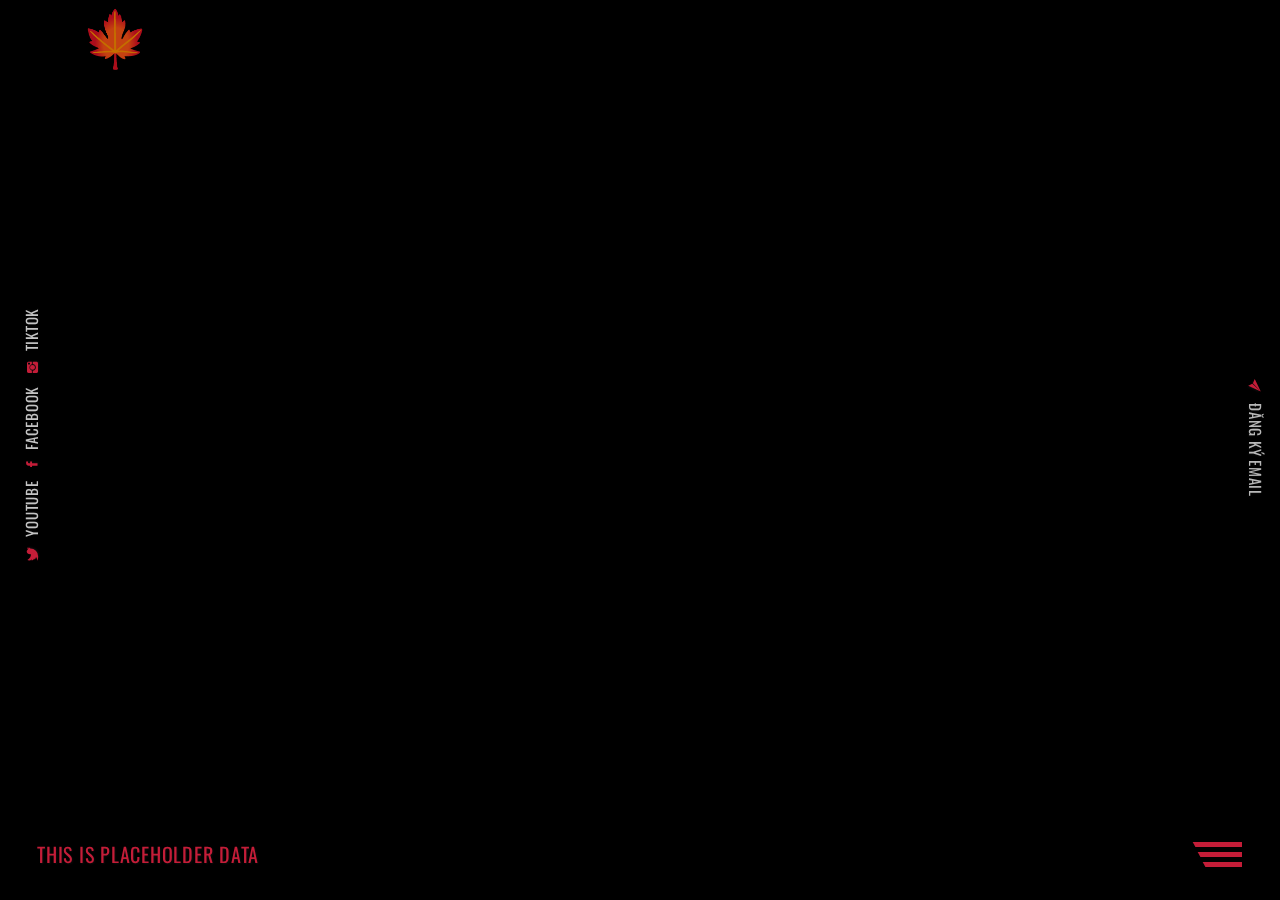
==== commit a30049a1: "edit" ====
--- a/index.html
+++ b/index.html
@@ -32,7 +32,7 @@
         <!-- top element start -->
         <div class="top-element top-position">
             <!-- logo start -->
-            <div class="logo"></div><!-- logo end -->
+            <div class="logo">🍁</div><!-- logo end -->
         </div><!-- top element end -->
         <!-- left element start -->
         <div class="left-element left-position">
@@ -109,7 +109,9 @@
                         <div class="introduction">
                             <!-- page subtitle start -->
                             
-                            <iframe width="50%" height="300" scrolling="no" frameborder="no" allow="autoplay" src="https://w.soundcloud.com/player/?url=https%3A//api.soundcloud.com/playlists/1344171850&color=%23ff264a&auto_play=true&hide_related=false&show_comments=false&show_user=false&show_reposts=false&show_teaser=false&visual=false"></iframe>
+                            <!-- <iframe width="50%" height="300" scrolling="no" frameborder="no" allow="autoplay" src="https://w.soundcloud.com/player/?url=https%3A//api.soundcloud.com/playlists/1344171850&color=%23ff264a&auto_play=true&hide_related=false&show_comments=false&show_user=false&show_reposts=false&show_teaser=false&visual=false"></iframe> -->
+
+                            <iframe src="https://www.nhaccuatui.com/lh/auto/T1ChKc5U6S34" width="50%" height="0" frameborder="0" allowfullscreen allow="autoplay"></iframe>
 
 
                             <h2 class="section-heading-home section-heading-all">
--- a/css/style.css
+++ b/css/style.css
@@ -87,7 +87,7 @@
 /* 1. TEMPLATE BACKGROUNDS */
 /* 1.1. single IMG BACKGROUND */
 .bg-img-SINGLE {
-background-image: url(../img/background/Untitled-2.jpg);
+background-image: url(../img/background/bg-main.jpg);
 }
 
 
@@ -2590,11 +2590,13 @@
 .logo {
 position: absolute;
 display: block;
-width: 59px;
-height: 35px;
-top: 31px;
-left: 38px;
-background: url(../img/logo.png) no-repeat;
+width: 79px;
+/* width: 59px; */
+height: 55px;
+top: 10%;
+left: 6%;
+font-size: 55px;
+/* background: url(../img/logo.png) no-repeat; */
 }
 
 @media only screen and (max-width: 640px) {
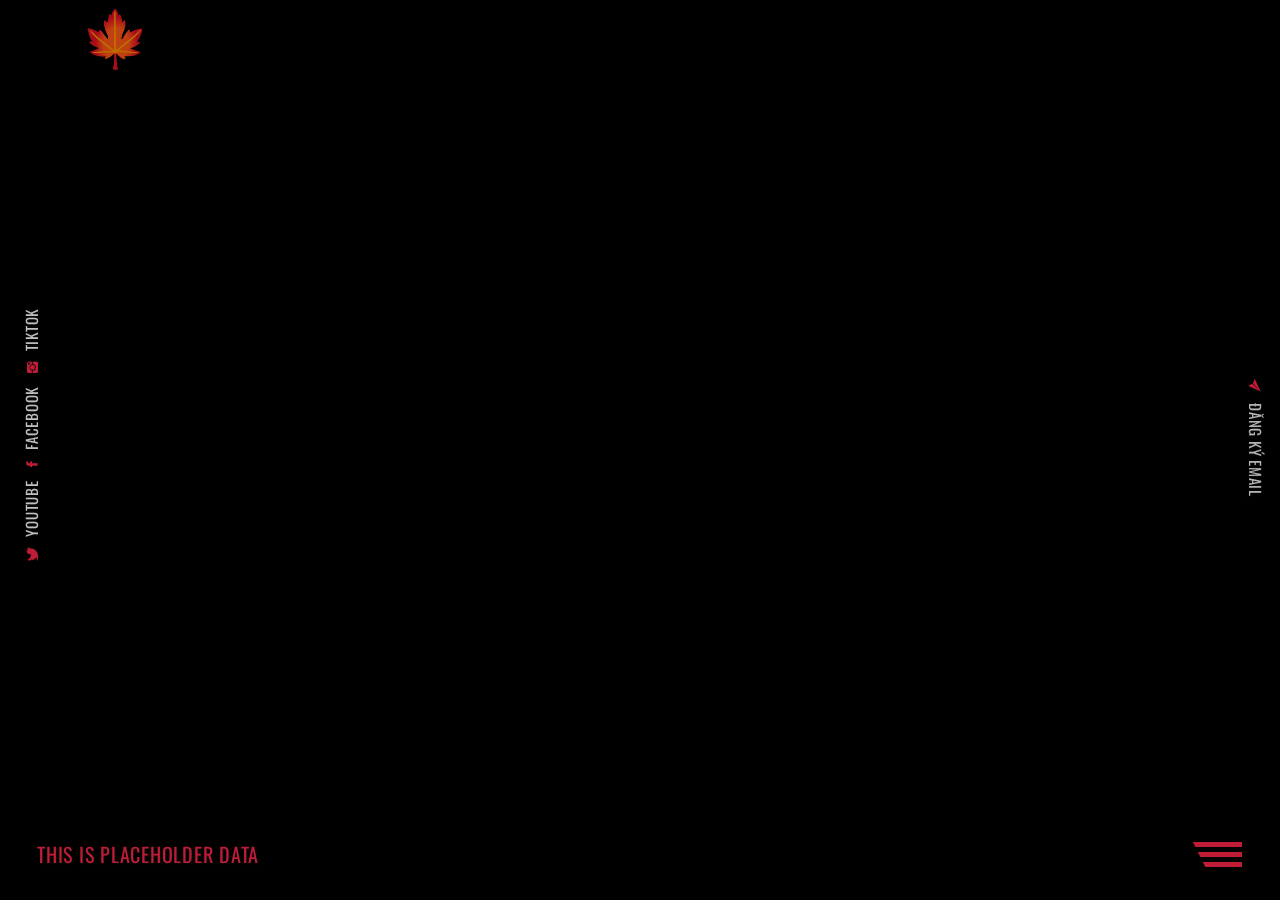
==== commit 0d7ac3b6: "1" ====
--- a/index.html
+++ b/index.html
@@ -1,723 +1,956 @@
 <!DOCTYPE html>
 <html lang="en">
-    
+
 <!-- Mirrored from www.11-76.com/themes/daex/index-SINGLE-IMAGE.html by HTTrack Website Copier/3.x [XR&CO'2014], Thu, 14 Jul 2022 09:46:38 GMT -->
+
 <head>
-        <meta charset="utf-8">
-        <title>
-            nqt.1201
-        </title>
-        <meta content="" name="description">
-        <meta content="" name="author">
-        <meta content="" name="keywords">
-        <meta content="width=device-width, initial-scale=1, maximum-scale=1" name="viewport">
-        <!-- Daex v1.0 || ex nihilo || October 2019 -->
-        <!-- style start -->
-        <link href="css/plugins.css" media="all" rel="stylesheet" type="text/css">
-        <link href="css/style.css" media="all" rel="stylesheet" type="text/css"><!-- style end -->
-        <link rel="icon" href="./img/logo.png">
-        <!-- google fonts start -->
-        <link href="http://fonts.googleapis.com/css?family=Raleway:100,200,300,400,500,600,700,800,900%7COswald:300,400,700" rel="stylesheet" type="text/css"><!-- google fonts end -->
-    </head>
-    <body>
-        <!-- preloader start -->
-        <div class="preloader-bg"></div>
-        <div id="preloader">
-            <div id="preloader-status">
-                <div class="preloader-position loader">
-                    <span></span>
-                </div>
+    <meta charset="utf-8">
+    <title>
+        nqt.1201
+    </title>
+    <meta content="" name="description">
+    <meta content="" name="author">
+    <meta content="" name="keywords">
+    <meta content="width=device-width, initial-scale=1, maximum-scale=1" name="viewport">
+    <!-- Daex v1.0 || ex nihilo || October 2019 -->
+    <!-- style start -->
+    <link href="css/plugins.css" media="all" rel="stylesheet" type="text/css">
+    <link href="css/style.css" media="all" rel="stylesheet" type="text/css"><!-- style end -->
+    <link rel="icon" href="./img/logo.png">
+    <!-- google fonts start -->
+    <link href="http://fonts.googleapis.com/css?family=Raleway:100,200,300,400,500,600,700,800,900%7COswald:300,400,700"
+        rel="stylesheet" type="text/css"><!-- google fonts end -->
+</head>
+
+<body>
+    <!-- preloader start -->
+    <div class="preloader-bg"></div>
+    <div id="preloader">
+        <div id="preloader-status">
+            <div class="preloader-position loader">
+                <span></span>
             </div>
-        </div><!-- preloader end -->
-        <!-- top element start -->
-        <div class="top-element top-position">
-            <!-- logo start -->
-            <div class="logo">🍁</div><!-- logo end -->
-        </div><!-- top element end -->
-        <!-- left element start -->
-        <div class="left-element left-position">
-            <!-- social icons start -->
-            <ul>
-                <li>
-                    <a target="_blank" class="ion-social-twitter" href="https://www.youtube.com/channel/UCE-SdArNpHHzVlxv_eI4bXQ"><span>Youtube</span></a>
-                </li>
-                <li>
-                    <a target="_blank" class="ion-social-facebook" href="https://www.facebook.com/nqthuan201/"><span>Facebook</span></a>
-                </li>
-                <li>
-                    <a target="_blank" class="ion-social-instagram" href="https://www.tiktok.com/@nqt.1201"><span>TikTok</span></a>
-                </li>
-            </ul><!-- social icons end -->
-        </div><!-- left element end -->
-        <!-- right element start -->
-        <div class="right-element right-position" id="open-newsletter">
-            <span class="ion-ios-paperplane"></span>Đăng Ký Email
-        </div><!-- right element end -->
-        <!-- bottom element start -->
-        <div class="bottom-element bottom-position">
-            <!-- countdown start -->
-            <div class="center-space-bottom">
-                <span id="countdown">This is placeholder data</span>
-            </div><!-- countdown end -->
-        </div><!-- bottom element end -->
-        <!-- bottom element menu start -->
-        <div class="bottom-element-menu bottom-position">
-            <!-- navigation start -->
-            <nav id="menu-mobile-wrapper">
-                <div class="menu-mobile">
-                    <ul>
-                        <li>
-                            <ul>
-                                <li class="lifting">
-                                    <a class="menu" href="#home" id="link-home">Trang Chủ</a>
-                                </li>
-                                <li class="lifting">
-                                    <a class="menu" href="#about" id="link-about">Giới Thiệu</a>
-                                </li>
-                                <li class="lifting">
-                                    <a class="menu" href="#services" id="link-services">Dịch Vụ</a>
-                                </li>
-                                <li class="lifting-first">
-                                    <a class="menu" href="#contact" id="link-contact">Liên Hệ</a>
-                                </li>
-                            </ul>
-                            <!-- navigation trigger start -->
-                            <a class="menu-trigger" href="#">Menu</a><!-- navigation trigger end -->
-                        </li>
-                    </ul>
-                </div>
-            </nav><!-- navigation end -->
-        </div><!-- bottom element menu end -->
-        <!-- overlay start -->
-        <div id="overlay"></div><!-- overlay end -->
-        <!-- rain start -->
-        <div id="rain"></div><!-- rain end -->
-        <!-- film grain start -->
-        <div id="film-grain"></div><!-- film grain end -->
-        <!-- borders start -->
-        <div class="borders"></div><!-- borders end -->
-        <!-- shade start -->
-        <div id="shade"></div><!-- shade end -->
-        <!-- main start -->
-        <section class="upper-page">
-            <!-- intro wrapper start -->
-            <div id="intro-wrapper">
-                <div class="intro-wrapper fadeIn-element">
-                    <!-- intro start -->
-                    <div class="intro">
-                        <!-- introduction start -->
-                        <div class="introduction">
-                            <!-- page subtitle start -->
-                            
-                            <!-- <iframe width="50%" height="300" scrolling="no" frameborder="no" allow="autoplay" src="https://w.soundcloud.com/player/?url=https%3A//api.soundcloud.com/playlists/1344171850&color=%23ff264a&auto_play=true&hide_related=false&show_comments=false&show_user=false&show_reposts=false&show_teaser=false&visual=false"></iframe> -->
-
-                            <iframe src="https://www.nhaccuatui.com/lh/auto/T1ChKc5U6S34" width="50%" height="0" frameborder="0" allowfullscreen allow="autoplay"></iframe>
-
-
-                            <h2 class="section-heading-home section-heading-all">
-                                <span>00.</span> Nguyễn Quang Thuận
-                            </h2><!-- page subtitle end -->
-                            <!-- divider start -->
-                            <div class="inner-divider-ultra-half"></div><!-- divider end -->
-                            <!-- page title start -->
-                            <div id="intro-title">
-                                NQT.1201
-                                
-                            </div><!-- page title end -->
-                        </div><!-- introduction end -->
-                    </div><!-- intro end -->
-                </div>
-            </div><!-- intro wrapper end -->
-            <!-- hero bg start -->
-            <div class="hero-fullscreen">
-                <!-- single image start -->
-                <div class="hero-fullscreen-FIX">
-                    <div class="hero-bg bg-img-SINGLE"></div>
-                </div><!-- single image end -->
-            </div><!-- hero bg end -->
-
-            <!-- about start -->
-            <div class="panel" id="about">
-                <!-- content -->
-                <div class="content">
-                    <!-- content inner -->
-                    <div class="content-inner">
-                        <!-- halves all start -->
-                        <div class="halves-all">
-                            <!-- hidden IMG start -->
-                            <div class="half all-bg bg-about visible-mobile-devices"></div><!-- hidden IMG end -->
-                            <!-- divider start -->
-                            <div class="inner-divider visible-mobile-devices"></div><!-- divider end -->
-                            <!-- half start -->
-                            <div class="half-2">
-                                <!-- post right start -->
-                                <div class="post-txt-right">
-                                    <!-- center container start -->
-                                    <div class="center-container">
-                                        <!-- center block start -->
-                                        <div class="center-block">
-                                            <!-- page title start -->
-                                            <h1 class="post-title post-title-all-main-title">
-                                                About
-                                            </h1><!-- page title end -->
-                                            <!-- divider start -->
-                                            <div class="inner-divider-half"></div><!-- divider end -->
-                                            <!-- page subtitle start -->
-                                            <h2 class="section-heading section-heading-all">
-                                                <span>01.</span>Thế Hệ Truyền Cảm Hứng Gen Z (Inspiring Generations)
-                                            </h2><!-- page subtitle end -->
-                                            <!-- divider start -->
-                                            <div class="inner-divider"></div><!-- divider end -->
-                                            <!-- testimonial start -->
-                                            <div class="quote-inner">
-                                                <div class="quote-inner-inner">
-                                                    <i>
-                                                        Qua bao năm tháng, vùng quê lúa Thái Bình vẫn cứ vẹn nguyên vẻ đẹp của riêng mình, mang những nét đặc trưng không thể lẫn với bất kỳ nơi nào. Quê lúa nơi đây đẹp miên man trong những buổi sớm mai, mang vẻ đẹp mộc mạc và yên bình biết nhường nào! Cứ thế luôn khiến bao người bâng khuâng những nỗi niềm, trào dâng những dòng chảy cảm xúc khó tả.</i>
-                                                </div>
-                                            </div><!-- testimonial end -->
-                                            <!-- divider start -->
-                                            <div class="inner-divider"></div><!-- divider end -->
-                                            <!-- section TXT start -->
-                                            <!-- <div class="cd-section-txt">
+        </div>
+    </div><!-- preloader end -->
+    <!-- top element start -->
+    <div class="top-element top-position">
+        <!-- logo start -->
+        <div class="logo">🍁</div><!-- logo end -->
+    </div><!-- top element end -->
+    <!-- left element start -->
+    <div class="left-element left-position">
+        <!-- social icons start -->
+        <ul>
+            <li>
+                <a target="_blank" class="ion-social-twitter"
+                    href="https://www.youtube.com/channel/UCE-SdArNpHHzVlxv_eI4bXQ"><span>Youtube</span></a>
+            </li>
+            <li>
+                <a target="_blank" class="ion-social-facebook"
+                    href="https://www.facebook.com/nqthuan201/"><span>Facebook</span></a>
+            </li>
+            <li>
+                <a target="_blank" class="ion-social-instagram"
+                    href="https://www.tiktok.com/@nqt.1201"><span>TikTok</span></a>
+            </li>
+        </ul><!-- social icons end -->
+    </div><!-- left element end -->
+    <!-- right element start -->
+    <div class="right-element right-position" id="open-newsletter">
+        <span class="ion-ios-paperplane"></span>Đăng Ký Email
+    </div><!-- right element end -->
+    <!-- bottom element start -->
+    <div class="bottom-element bottom-position">
+        <!-- countdown start -->
+        <div class="center-space-bottom">
+            <span id="countdown">This is placeholder data</span>
+        </div><!-- countdown end -->
+    </div><!-- bottom element end -->
+    <!-- bottom element menu start -->
+    <div class="bottom-element-menu bottom-position">
+        <!-- navigation start -->
+        <nav id="menu-mobile-wrapper">
+            <div class="menu-mobile">
+                <ul>
+                    <li>
+                        <ul>
+                            <li class="lifting">
+                                <a class="menu" href="#home" id="link-home">Trang Chủ</a>
+                            </li>
+                            <li class="lifting">
+                                <a class="menu" href="#about" id="link-about">Giới Thiệu</a>
+                            </li>
+                            <li class="lifting">
+                                <a class="menu" href="#services" id="link-services">Dịch Vụ</a>
+                            </li>
+                            <li class="lifting-first">
+                                <a class="menu" href="#contact" id="link-contact">Liên Hệ</a>
+                            </li>
+                        </ul>
+                        <!-- navigation trigger start -->
+                        <a class="menu-trigger" href="#">Menu</a><!-- navigation trigger end -->
+                    </li>
+                </ul>
+            </div>
+        </nav><!-- navigation end -->
+    </div><!-- bottom element menu end -->
+    <!-- overlay start -->
+    <div id="overlay"></div><!-- overlay end -->
+    <!-- rain start -->
+    <div id="rain"></div><!-- rain end -->
+    <!-- film grain start -->
+    <div id="film-grain"></div><!-- film grain end -->
+    <!-- borders start -->
+    <div class="borders"></div><!-- borders end -->
+    <!-- shade start -->
+    <div id="shade"></div><!-- shade end -->
+    <!-- main start -->
+    <section class="upper-page">
+        <!-- intro wrapper start -->
+        <div id="intro-wrapper">
+            <div class="intro-wrapper fadeIn-element">
+                <!-- intro start -->
+                <div class="intro">
+                    <!-- introduction start -->
+                    <div class="introduction">
+                        <!-- page subtitle start -->
+
+                        <!-- <iframe width="50%" height="300" scrolling="no" frameborder="no" allow="autoplay" src="https://w.soundcloud.com/player/?url=https%3A//api.soundcloud.com/playlists/1344171850&color=%23ff264a&auto_play=true&hide_related=false&show_comments=false&show_user=false&show_reposts=false&show_teaser=false&visual=false"></iframe> -->
+
+                        <!-- <iframe src="https://www.nhaccuatui.com/lh/auto/T1ChKc5U6S34" width="50%" height="10%"
+                            frameborder="0" allowfullscreen allow="autoplay; encrypted-media"
+                            autocapitalize=""></iframe> -->
+
+                        <audio src="./img/music.mp3" crossorigin="anonymous" type="audio/mp3" id="audio"
+                            autoplay controls ></audio>
+
+                        <!-- <div id="visualizer">
+                            <div class="track"></div>
+                            <div class="track"></div>
+                            <div class="track"></div>
+                            <div class="track"></div>
+                            <div class="track"></div>
+                            <div class="track"></div>
+                            <div class="track"></div>
+                            <div class="track"></div>
+                            <div class="track"></div>
+                            <div class="track"></div>
+                            <div class="track"></div>
+                            <div class="track"></div>
+                            <div class="track"></div>
+                            <div class="track"></div>
+                            <div class="track"></div>
+                            <div class="track"></div>
+                            <div class="track"></div>
+                            <div class="track"></div>
+                            <div class="track"></div>
+                            <div class="track"></div>
+                            <div class="track"></div>
+                            <div class="track"></div>
+                            <div class="track"></div>
+                            <div class="track"></div>
+                            <div class="track"></div>
+                            <div class="track"></div>
+                            <div class="track"></div>
+                            <div class="track"></div>
+                            <div class="track"></div>
+                            <div class="track"></div>
+                            <div class="track"></div>
+                            <div class="track"></div>
+                            <div class="track"></div>
+                            <div class="track"></div>
+                            <div class="track"></div>
+                            <div class="track"></div>
+                            <div class="track"></div>
+                            <div class="track"></div>
+                            <div class="track"></div>
+                            <div class="track"></div>
+                            <div class="track"></div>
+                            <div class="track"></div>
+                            <div class="track"></div>
+                            <div class="track"></div>
+                            <div class="track"></div>
+                            <div class="track"></div>
+                            <div class="track"></div>
+                            <div class="track"></div>
+                            <div class="track"></div>
+                            <div class="track"></div>
+                            <div class="track"></div>
+                            <div class="track"></div>
+                            <div class="track"></div>
+                            <div class="track"></div>
+                            <div class="track"></div>
+                            <div class="track"></div>
+                            <div class="track"></div>
+                            <div class="track"></div>
+                            <div class="track"></div>
+                            <div class="track"></div>
+                        </div>
+
+                        <button id="toggle-play">
+                            <svg viewBox="0 0 448 512" title="play">
+                                <path
+                                    d="M424.4 214.7L72.4 6.6C43.8-10.3 0 6.1 0 47.9V464c0 37.5 40.7 60.1 72.4 41.3l352-208c31.4-18.5 31.5-64.1 0-82.6z" />
+                            </svg>
+                        </button> -->
+
+                        <h2 class="section-heading-home section-heading-all">
+                            <span>00.</span> Nguyễn Quang Thuận
+                        </h2><!-- page subtitle end -->
+                        <!-- divider start -->
+                        <div class="inner-divider-ultra-half"></div><!-- divider end -->
+                        <!-- page title start -->
+                        <div id="intro-title">
+                            NQT.1201
+
+                        </div><!-- page title end -->
+                    </div><!-- introduction end -->
+                </div><!-- intro end -->
+            </div>
+        </div><!-- intro wrapper end -->
+        <!-- hero bg start -->
+        <div class="hero-fullscreen">
+            <!-- single image start -->
+            <div class="hero-fullscreen-FIX">
+                <div class="hero-bg bg-img-SINGLE"></div>
+            </div><!-- single image end -->
+        </div><!-- hero bg end -->
+
+        <!-- about start -->
+        <div class="panel" id="about">
+            <!-- content -->
+            <div class="content">
+                <!-- content inner -->
+                <div class="content-inner">
+                    <!-- halves all start -->
+                    <div class="halves-all">
+                        <!-- hidden IMG start -->
+                        <div class="half all-bg bg-about visible-mobile-devices"></div><!-- hidden IMG end -->
+                        <!-- divider start -->
+                        <div class="inner-divider visible-mobile-devices"></div><!-- divider end -->
+                        <!-- half start -->
+                        <div class="half-2">
+                            <!-- post right start -->
+                            <div class="post-txt-right">
+                                <!-- center container start -->
+                                <div class="center-container">
+                                    <!-- center block start -->
+                                    <div class="center-block">
+                                        <!-- page title start -->
+                                        <h1 class="post-title post-title-all-main-title">
+                                            About
+                                        </h1><!-- page title end -->
+                                        <!-- divider start -->
+                                        <div class="inner-divider-half"></div><!-- divider end -->
+                                        <!-- page subtitle start -->
+                                        <h2 class="section-heading section-heading-all">
+                                            <span>01.</span>Thế Hệ Truyền Cảm Hứng Gen Z (Inspiring Generations)
+                                        </h2><!-- page subtitle end -->
+                                        <!-- divider start -->
+                                        <div class="inner-divider"></div><!-- divider end -->
+                                        <!-- testimonial start -->
+                                        <div class="quote-inner">
+                                            <div class="quote-inner-inner">
+                                                <i>
+                                                    Qua bao năm tháng, vùng quê lúa Thái Bình vẫn cứ vẹn nguyên vẻ đẹp
+                                                    của riêng mình, mang những nét đặc trưng không thể lẫn với bất kỳ
+                                                    nơi nào. Quê lúa nơi đây đẹp miên man trong những buổi sớm mai, mang
+                                                    vẻ đẹp mộc mạc và yên bình biết nhường nào! Cứ thế luôn khiến bao
+                                                    người bâng khuâng những nỗi niềm, trào dâng những dòng chảy cảm xúc
+                                                    khó tả.</i>
+                                            </div>
+                                        </div><!-- testimonial end -->
+                                        <!-- divider start -->
+                                        <div class="inner-divider"></div><!-- divider end -->
+                                        <!-- section TXT start -->
+                                        <!-- <div class="cd-section-txt">
                                                 <p>
                                                     
                                                 </p>
                                             </div>section TXT end -->
-                                        </div><!-- center block end -->
-                                    </div><!-- center container end -->
-                                </div><!-- post right end -->
-                            </div><!-- half end -->
+                                    </div><!-- center block end -->
+                                </div><!-- center container end -->
+                            </div><!-- post right end -->
+                        </div><!-- half end -->
+                        <!-- divider start -->
+                        <div class="inner-divider visible-mobile-devices"></div><!-- divider end -->
+                        <!-- visible IMG start -->
+                        <div class="half all-bg bg-about hidden-mobile-devices"></div><!-- visible IMG end -->
+                    </div><!-- halves all end -->
+                </div><!-- content inner -->
+            </div><!-- content end -->
+        </div><!-- about end -->
+
+        <!-- services start -->
+        <div class="panel" id="services">
+            <!-- content -->
+            <div class="content">
+                <!-- content inner -->
+                <div class="content-inner">
+                    <!-- halves all start -->
+                    <div class="halves-all">
+                        <!-- hidden IMG start -->
+                        <div class="half all-bg bg-services visible-mobile-devices"></div><!-- hidden IMG end -->
+                        <!-- divider start -->
+                        <div class="inner-divider visible-mobile-devices"></div><!-- divider end -->
+                        <!-- half start -->
+                        <div class="half-2">
+                            <!-- post right start -->
+                            <div class="post-txt-right">
+                                <!-- center container start -->
+                                <div class="center-container">
+                                    <!-- center block start -->
+                                    <div class="center-block">
+                                        <!-- page title start -->
+                                        <h1 class="post-title post-title-all-main-title">
+                                            Thai Binh Featured
+                                        </h1><!-- page title end -->
+                                        <!-- divider start -->
+                                        <div class="inner-divider-half"></div><!-- divider end -->
+                                        <!-- page subtitle start -->
+                                        <h2 class="section-heading section-heading-all">
+                                            <span>02.</span> Nơi đã nuôi tôi lớn khôn đó
+                                        </h2><!-- page subtitle end -->
+                                        <!-- divider start -->
+                                        <div class="inner-divider"></div><!-- divider end -->
+                                        <!-- row start -->
+                                        <div class="row">
+                                            <!-- col start -->
+                                            <div class="col-md-12 col-sm-12 services-block services-block-correction">
+                                                <!-- services list start -->
+                                                <div id="item-list">
+                                                    <ul>
+                                                        <li>
+                                                            <h1>Điểm Danh 12 Địa Điểm Du Lịch Thái Bình Đẹp Không Nên Bỏ
+                                                                Lỡ</h1>
+                                                        </li>
+                                                        <!-- services list item start -->
+
+                                                        <li>
+                                                            <!-- services list expand start -->
+                                                            <a class="expand">
+                                                                <!-- services list arrow start -->
+                                                                <div class="right-arrow">+</div>
+                                                                <!-- services list arrow end -->
+                                                                <!-- services list IMG start -->
+                                                                <div class="icon">
+                                                                    <img alt="Services"
+                                                                        src="img/services/chiếu hới.jpg">
+                                                                </div><!-- services list IMG end -->
+                                                                <!-- section subtitle start -->
+                                                                <h2>
+                                                                    <span>1</span>: Làng dệt chiếu Hới – Địa Điểm Du
+                                                                    Lịch Thái Bình
+                                                                </h2><!-- section subtitle end -->
+                                                                <!-- section TXT start -->
+                                                                <p>
+                                                                    Nói đến chiếu làng Hới là nói tới sự hội tụ những
+                                                                    tuyệt kỹ tinh xảo nhất của một chiếc chiếu...
+                                                                </p><!-- section TXT end -->
+                                                            </a><!-- services list expand end -->
+                                                            <!-- section TXT start -->
+                                                            <div class="detail">
+                                                                <p>
+                                                                    Từ sự cầu kỳ về nguyên liệu đến việc lựa cói rồi lên
+                                                                    khung dệt. Chiếu Hới chính là sản phẩm truyền thống
+                                                                    của làng này. Và là sản phẩm thủ công mỹ nghệ nổi
+                                                                    tiếng nhất vùng. Không chỉ của Hưng Hà mà vươn ra cả
+                                                                    nước. Lách cách thoi đưa, sớm tối những người thợ
+                                                                    thủ công làng Hới đang dệt những chiếc chiếu đẹp về
+                                                                    hình thức, tốt về chất lượng. Mang những tâm tình
+                                                                    của người dân vùng đồng bằng Sông Hồng.
+                                                                </p>
+
+
+                                                            </div><!-- section TXT end -->
+
+
+                                                        </li><!-- services list item end -->
+
+                                                        <!-- services list item start -->
+                                                        <li>
+                                                            <!-- services list expand start -->
+                                                            <a class="expand">
+                                                                <!-- services list arrow start -->
+                                                                <div class="right-arrow">+</div>
+                                                                <!-- services list arrow end -->
+                                                                <!-- services list IMG start -->
+                                                                <div class="icon">
+                                                                    <img alt="Services" src="img/services/đền mẫu.jpg">
+                                                                </div><!-- services list IMG end -->
+                                                                <!-- section subtitle start -->
+                                                                <h2>
+                                                                    <span>2</span>: Đền Thánh Mẫu Thái Bình – Địa Điểm
+                                                                    Tham Quan Thái Bình
+                                                                </h2><!-- section subtitle end -->
+                                                                <!-- section TXT start -->
+                                                                <p>
+                                                                    Đền Thánh Mẫu là di tích lịch sử văn hóa đã được xếp
+                                                                    hạng thuộc xã Đông Sơn, huyện Đông Hưng, tỉnh Thái
+                                                                    Bình...
+                                                                </p><!-- section TXT end -->
+                                                            </a><!-- services list expand end -->
+                                                            <!-- section TXT start -->
+                                                            <div class="detail">
+                                                                <p>
+                                                                    Đền thờ một bà Hoàng hậu nhà Đinh có tên húy là Đinh
+                                                                    Thị Tỉnh, hiệu Trinh Minh hoàng hậu. Trong đời sống
+                                                                    tâm linh của người Việt, tín ngưỡng thờ Mẫu là một
+                                                                    trong những hình thức tín ngưỡng dân gian phổ biến
+                                                                    nhất. Từ nhiều thập kỷ qua, giới nghiên cứu tín
+                                                                    ngưỡng dân gian trong và ngoài nước đều thống nhất
+                                                                    nhận định: tín ngưỡng thờ Mẫu là một loại hình tín
+                                                                    ngưỡng dân gian giàu tố chất nhân văn độc đáo của
+                                                                    Việt Nam.
+                                                                </p>
+
+                                                            </div><!-- section TXT end -->
+                                                        </li><!-- services list item end -->
+
+                                                        <!-- services list item start -->
+                                                        <li>
+                                                            <!-- services list expand start -->
+                                                            <a class="expand">
+                                                                <!-- services list arrow start -->
+                                                                <div class="right-arrow">+</div>
+                                                                <!-- services list arrow end -->
+                                                                <!-- services list IMG start -->
+                                                                <div class="icon">
+                                                                    <img alt="Services" src="img/services/cồn vành.jpg">
+                                                                </div><!-- services list IMG end -->
+                                                                <!-- section subtitle start -->
+                                                                <h2>
+                                                                    <span>3</span>: Bãi Biển Cồn Vành Thái Bình – Địa
+                                                                    Điểm Du Lịch Thái Bình Hấp Dẫn
+                                                                </h2><!-- section subtitle end -->
+                                                                <!-- section TXT start -->
+                                                                <p>
+                                                                    Biển Cổn Vành ở Thái Bình là một địa điểm cực đáng
+                                                                    nhớ để bạn có thời gian trải nghiệm cũng như khám
+                                                                    phá cảnh đẹp thiên nhiên nơi đây...
+                                                                </p><!-- section TXT end -->
+                                                            </a><!-- services list expand end -->
+                                                            <!-- section TXT start -->
+                                                            <div class="detail">
+                                                                <p>
+                                                                    Biển Cồn Vành là sự kết hợp hòa quyện giữa nắng gió
+                                                                    và cát biển mang lại cho bạn những trải nghiệm khó
+                                                                    quên. Biền Cồn Vành mang một ý nghĩa hoang sơ nằm
+                                                                    trong khu dự trữ sinh quyển châu thổ sông Hồng và đã
+                                                                    được UNESCO công nhận là hệ sinh thái rừng ngập mặn
+                                                                    phong phú và thuần khiết. Và đặc biệt khi đến đây du
+                                                                    khách còn có thể tham gia nhiều hoạt động ngoài trời
+                                                                    nữa. Hãy đến đây và cảm nhận nhé!
+                                                                </p>
+
+
+                                                            </div><!-- section TXT end -->
+                                                        </li><!-- services list item end -->
+
+                                                        <li>
+                                                            <!-- services list expand start -->
+                                                            <a class="expand">
+                                                                <!-- services list arrow start -->
+                                                                <div class="right-arrow">+</div>
+                                                                <!-- services list arrow end -->
+                                                                <!-- services list IMG start -->
+                                                                <div class="icon">
+                                                                    <img alt="Services"
+                                                                        src="img/services/nhà thờ bác trạch.jpg">
+                                                                </div><!-- services list IMG end -->
+                                                                <!-- section subtitle start -->
+                                                                <h2>
+                                                                    <span>4</span>: Nhà thờ Bác Trạch – Địa Điểm Sống Ảo
+                                                                    Thái Bình
+                                                                </h2><!-- section subtitle end -->
+                                                                <!-- section TXT start -->
+                                                                <p>
+                                                                    Nhà thờ Bác Trạch là một trong những nhà thờ lớn
+                                                                    nhất tại Việt Nam. Được xây dựng trong vòng 7 năm
+                                                                    trước khi được khánh thành vào ngày 13.10.2013...
+                                                                </p><!-- section TXT end -->
+                                                            </a><!-- services list expand end -->
+                                                            <!-- section TXT start -->
+                                                            <div class="detail">
+                                                                <p>
+                                                                    Nơi đây được xây dựng khá công phu với hàng tấn vật
+                                                                    liệu xây dựng kết hợp với kiến trúc tượng tròn, phù
+                                                                    điêu. Tranh vẽ mang đến cho bạn không gian sống
+                                                                    động. Hơn thế nữa, bạn sẽ bị ấn tượng bởi hơn 100 bộ
+                                                                    cửa trong kính ngoài chớp. Mỗi cửa là một bức tranh
+                                                                    nhiều màu sắc. Đây là một địa điểm du lịch Thái Bình
+                                                                    không nên bỏ lỡ nhé!
+                                                                </p>
+
+                                                            </div><!-- section TXT end -->
+                                                        </li><!-- services list item end -->
+
+                                                        <li>
+                                                            <!-- services list expand start -->
+                                                            <a class="expand">
+                                                                <!-- services list arrow start -->
+                                                                <div class="right-arrow">+</div>
+                                                                <!-- services list arrow end -->
+                                                                <!-- services list IMG start -->
+                                                                <div class="icon">
+                                                                    <img alt="Services"
+                                                                        src="img/services/biển đồng châu.jpg">
+                                                                </div><!-- services list IMG end -->
+                                                                <!-- section subtitle start -->
+                                                                <h2>
+                                                                    <span>5</span>: Biển Đồng Châu – Địa Điểm Du Lịch
+                                                                    Thái Bình
+                                                                </h2><!-- section subtitle end -->
+                                                                <!-- section TXT start -->
+                                                                <p>
+                                                                    Trải nghiệm đầu tiên khi đặt chân tới biển Đồng Châu
+                                                                    đó là vui chơi, bơi lội và hòa mình vào dòng nước
+                                                                    biển trong xanh, mát mẻ...
+                                                                </p><!-- section TXT end -->
+                                                            </a><!-- services list expand end -->
+                                                            <!-- section TXT start -->
+                                                            <div class="detail">
+                                                                <p>
+                                                                    Tuy không được đẹp như các bãi biển khác, nhưng bãi
+                                                                    biển Đồng Châu lại mang rất nhiều nét đẹp hoang sơ,
+                                                                    tạo nên sự ấn tượng, độc đáo cho du khách tới đây.
+                                                                    Khi tới đây, bạn không những được tắm biển với không
+                                                                    gian yên tĩnh, thơ mộng. Mà còn được khám phá khung
+                                                                    cảnh thiên nhiên với những rừng thông, phi lao xanh
+                                                                    ngắt rất tuyệt vời.
+                                                                </p>
+                                                            </div><!-- section TXT end -->
+                                                        </li><!-- services list item end -->
+
+                                                        <li>
+                                                            <!-- services list expand start -->
+                                                            <a class="expand">
+                                                                <!-- services list arrow start -->
+                                                                <div class="right-arrow">+</div>
+                                                                <!-- services list arrow end -->
+                                                                <!-- services list IMG start -->
+                                                                <div class="icon">
+                                                                    <img alt="Services" src="img/services/chùa keo.jpg">
+                                                                </div><!-- services list IMG end -->
+                                                                <!-- section subtitle start -->
+                                                                <h2>
+                                                                    <span>6</span>: Chùa Keo Thái Bình – Địa Điểm Du
+                                                                    Lịch Tâm Linh
+                                                                </h2><!-- section subtitle end -->
+                                                                <!-- section TXT start -->
+                                                                <p>
+                                                                    Chùa Keo thuộc huyện Vũ Thư, Thái Bình, có tuổi đời
+                                                                    gần 400 năm, vẫn giữ gần như nguyên vẹn kiến trúc cổ
+                                                                    kính đặc trưng của các ngôi chùa Việt...
+                                                                </p><!-- section TXT end -->
+                                                            </a><!-- services list expand end -->
+                                                            <!-- section TXT start -->
+                                                            <div class="detail">
+                                                                <p>
+                                                                    Chùa Keo Thái Bình được đánh giá là công trình có
+                                                                    qui mô rộng lớn bậc nhất trong các chùa cổ ở Việt
+                                                                    Nam. Bên cạnh đó là nhiều giá trị kiến trúc nghệ
+                                                                    thuật độc đáo. Bên cạnh kiến trúc “Nội công, ngoại
+                                                                    quốc”. Thì việc chùa được xây dựng quay mặt ra hướng
+                                                                    nam với điểm đầu là Tam quan ngoại và điểm cuối Gác
+                                                                    chuông nằm trên một trục bắc – nam. Được xem là
+                                                                    đường “thần đạo” trong phong thủy kiến trúc.
+                                                                </p>
+
+                                                            </div><!-- section TXT end -->
+                                                        </li><!-- services list item end -->
+
+                                                        <li>
+                                                            <!-- services list expand start -->
+                                                            <a class="expand">
+                                                                <!-- services list arrow start -->
+                                                                <div class="right-arrow">+</div>
+                                                                <!-- services list arrow end -->
+                                                                <!-- services list IMG start -->
+                                                                <div class="icon">
+                                                                    <img alt="Services" src="img/services/cồn đen.jpg">
+                                                                </div><!-- services list IMG end -->
+                                                                <!-- section subtitle start -->
+                                                                <h2>
+                                                                    <span>7</span>: Biển Cồn Đen – Du Lịch Biển Thái
+                                                                    Bình
+                                                                </h2><!-- section subtitle end -->
+                                                                <!-- section TXT start -->
+                                                                <p>
+                                                                    Cồn Đen Thái Bình nằm ở xa Thái Đô, huyện Thái Thụy.
+                                                                    Nằm cách thủ đô Hà Nội 150 km và cách trung tâm
+                                                                    thành phố Thái Bình 60 km...
+                                                                </p><!-- section TXT end -->
+                                                            </a><!-- services list expand end -->
+                                                            <!-- section TXT start -->
+                                                            <div class="detail">
+                                                                <p>
+                                                                    Còn gì tuyệt hơn khi những buổi chiều được tản bộ
+                                                                    dọc bãi biển Cồn Đen Thái Bình. Ngắm những đợt sóng
+                                                                    vỗ bờ trắng xóa, những dải thông xanh mướt cũng đung
+                                                                    đưa theo làn gió biển. Không khí cũng dịu mát hơn
+                                                                    hẳn! Hay thả mình xuống dòng nước biển mát lạnh giữa
+                                                                    tiết trời oi nóng của hè này thì còn gì bằng! Đây là
+                                                                    một địa điểm du lịch Thái Bình không nên bỏ lỡ đâu
+                                                                    nhé!
+                                                                </p>
+
+                                                            </div><!-- section TXT end -->
+                                                        </li><!-- services list item end -->
+
+                                                        <li>
+                                                            <!-- services list expand start -->
+                                                            <a class="expand">
+                                                                <!-- services list arrow start -->
+                                                                <div class="right-arrow">+</div>
+                                                                <!-- services list arrow end -->
+                                                                <!-- services list IMG start -->
+                                                                <div class="icon">
+                                                                    <img alt="Services"
+                                                                        src="img/services/đền đồng xâm.jpg">
+                                                                </div><!-- services list IMG end -->
+                                                                <!-- section subtitle start -->
+                                                                <h2>
+                                                                    <span>8</span>: Đền Đồng Xâm và làng chạm bạc Đồng
+                                                                    Xâm
+                                                                </h2><!-- section subtitle end -->
+                                                                <!-- section TXT start -->
+                                                                <p>
+                                                                    Làng nghề chạm bạc Ðồng Xâm có tên cũ là Ðường Thâm
+                                                                    nằm ở bên hữu ngạn sông Ðồng Giang...
+                                                                </p><!-- section TXT end -->
+                                                            </a><!-- services list expand end -->
+                                                            <!-- section TXT start -->
+                                                            <div class="detail">
+                                                                <p>
+                                                                    Những ghi chép trong sách sử cho biết làng này hình
+                                                                    thành vào cuối thời Trần – Hồ, cách đây hơn 600 năm.
+                                                                    Đồng Xâm ngày nay thuộc xã Hồng Thái, huyện Kiến
+                                                                    Xương, tỉnh Thái Bình. Âm thanh đặc trưng của
+                                                                    làng nghề Đồng Xâm là những tiếng đục, đẽo của các
+                                                                    thợ chạm khắc. Khắp những đường làng ngõ xóm âm
+                                                                    thanh đó liên tục vang lên đủ để thấy không khí lao
+                                                                    động sôi nổi của những nghệ nhân nơi này. Hãy đến
+                                                                    đây và tìm hiểu cũng nhưu khám phá tham quan về làng
+                                                                    nghề này nhé!
+                                                                </p>
+
+                                                            </div><!-- section TXT end -->
+                                                        </li><!-- services list item end -->
+
+                                                        <li>
+                                                            <!-- services list expand start -->
+                                                            <a class="expand">
+                                                                <!-- services list arrow start -->
+                                                                <div class="right-arrow">+</div>
+                                                                <!-- services list arrow end -->
+                                                                <!-- services list IMG start -->
+                                                                <div class="icon">
+                                                                    <img alt="Services"
+                                                                        src="img/services/vườn bách thuận.jpg">
+                                                                </div><!-- services list IMG end -->
+                                                                <!-- section subtitle start -->
+                                                                <h2>
+                                                                    <span>9</span>: Làng vườn Bách Thuận
+                                                                </h2><!-- section subtitle end -->
+                                                                <!-- section TXT start -->
+                                                                <p>
+                                                                    Ðến Bách Thuận, du khách như lạc vào một công viên
+                                                                    thu nhỏ với đủ các gam màu đậm nhạt...
+                                                                </p><!-- section TXT end -->
+                                                            </a><!-- services list expand end -->
+                                                            <!-- section TXT start -->
+                                                            <div class="detail">
+                                                                <p>
+                                                                    Dọc hai bên đường làng là màu xanh thẫm của ngâu và
+                                                                    màu xanh tươi của hoè. Thiên nhiên đã ưu đãi cho
+                                                                    Bách Thuận phát triển nghề vườn truyền thống. Bách
+                                                                    Thuận còn là một làng quê cổ, tiêu biểu cho các làng
+                                                                    quê ở vùng đồng bằng Bắc Bộ. Du khách trong và ngoài
+                                                                    nước rất thích thú với cảnh quan, môi trường sinh
+                                                                    thái ở làng vườn Bách Thuận.
+                                                                </p>
+                                                            </div><!-- section TXT end -->
+                                                        </li><!-- services list item end -->
+
+                                                        <li>
+                                                            <!-- services list expand start -->
+                                                            <a class="expand">
+                                                                <!-- services list arrow start -->
+                                                                <div class="right-arrow">+</div>
+                                                                <!-- services list arrow end -->
+                                                                <!-- services list IMG start -->
+                                                                <div class="icon">
+                                                                    <img alt="Services"
+                                                                        src="img/services/đền tiên la.jpg">
+                                                                </div><!-- services list IMG end -->
+                                                                <!-- section subtitle start -->
+                                                                <h2>
+                                                                    <span>10</span>: Đền Tiên La – Địa Điểm Du Lịch Tâm
+                                                                    Linh Thái Bình
+                                                                </h2><!-- section subtitle end -->
+                                                                <!-- section TXT start -->
+                                                                <p>
+                                                                    Đền Tiên La là nơi thờ Bát Nạn tướng quân Vũ Thị
+                                                                    Thục (còn được gọi là Bát Nàn tướng quân)...
+                                                                </p><!-- section TXT end -->
+                                                            </a><!-- services list expand end -->
+                                                            <!-- section TXT start -->
+                                                            <div class="detail">
+                                                                <p>
+                                                                    Đây là môt nữ tướng lừng danh dưới thời Hai Bà
+                                                                    Trưng, đã có công đánh quân xâm lược phương Bắc. Với
+                                                                    quy mô lớn và kiên trúc đẹp đền Tiên La đã được công
+                                                                    nhận là Di tích lịch sử văn hóa cấp quốc gia vào năm
+                                                                    1986. Hàng năm, vào ngày 10-20/3 âm lịch hàng năm.
+                                                                    Nơi đây thường diễn ra Lễ hội đền Tiên La thu hút
+                                                                    đông đảo du khách thập phương về dự,. Cùng tưởng nhớ
+                                                                    công ơn Bát Nạn Tướng Quân. Trong đó, chính hội diễn
+                                                                    ra ngày 17, trùng ngày mất của Bát Nạn tướng quân.
+                                                                </p>
+
+                                                            </div><!-- section TXT end -->
+                                                        </li><!-- services list item end -->
+
+                                                        <li>
+                                                            <!-- services list expand start -->
+                                                            <a class="expand">
+                                                                <!-- services list arrow start -->
+                                                                <div class="right-arrow">+</div>
+                                                                <!-- services list arrow end -->
+                                                                <!-- services list IMG start -->
+                                                                <div class="icon">
+                                                                    <img alt="Services"
+                                                                        src="img/services/đền đồng bằng.jpg">
+                                                                </div><!-- services list IMG end -->
+                                                                <!-- section subtitle start -->
+                                                                <h2>
+                                                                    <span>11</span>: Đền Đồng Bằng – Địa Điểm Đi Chơi
+                                                                    Thái Bình
+                                                                </h2><!-- section subtitle end -->
+                                                                <!-- section TXT start -->
+                                                                <p>
+                                                                    Đền Đồng Bằng là một bảo tàng mỹ thuật điêu khắc gỗ
+                                                                    tuyệt đẹp, Một điểm du lịch hấp dẫn của vùng quê lúa
+                                                                    Thái Bình...
+                                                                </p><!-- section TXT end -->
+                                                            </a><!-- services list expand end -->
+                                                            <!-- section TXT start -->
+                                                            <div class="detail">
+                                                                <p>
+                                                                    Toàn bộ khu di tích danh thắng là cả một quần thể
+                                                                    rộng lớn. Bao gồm hệ thống các đền, miếu, am, tháp,
+                                                                    gọi chung là 6 phủ. Mỗi người đến lễ cầu đều mang
+                                                                    tâm trạng riêng, nỗi niềm riêng nhưng có lẽ tất cả
+                                                                    đều gặp nhau ở chung một điểm đó là lòng thành kính
+                                                                    khi hướng về đức vua cha. Vẻ đẹp của ngôi đền ngoài
+                                                                    vẻ đẹp của kiến trúc những nét xưa dáng cũ còn vương
+                                                                    lại trên những nét trạm khắc tinh xảo của cố nhân.
+                                                                    Nếu có dịp đến địa điểm du lịch Thái Bình thì đừng
+                                                                    nên bỏ lỡ nơi này nhé!
+                                                                </p>
+
+                                                            </div><!-- section TXT end -->
+                                                        </li><!-- services list item end -->
+
+                                                        <li>
+                                                            <!-- services list expand start -->
+                                                            <a class="expand">
+                                                                <!-- services list arrow start -->
+                                                                <div class="right-arrow">+</div>
+                                                                <!-- services list arrow end -->
+                                                                <!-- services list IMG start -->
+                                                                <div class="icon">
+                                                                    <img alt="Services"
+                                                                        src="img/services/làng nghề dệt khăn.jpg">
+                                                                </div><!-- services list IMG end -->
+                                                                <!-- section subtitle start -->
+                                                                <h2>
+                                                                    <span>12</span>: Làng nghề dệt khăn, dệt vải Phương
+                                                                    La – Thái Phương
+                                                                </h2><!-- section subtitle end -->
+                                                                <!-- section TXT start -->
+                                                                <p>
+                                                                    Như bao làng quê khác, ngoài nghề làm ruộng, người
+                                                                    dân Phương La còn có nghề dệt lụa, dệt vải...
+                                                                </p><!-- section TXT end -->
+                                                            </a><!-- services list expand end -->
+                                                            <!-- section TXT start -->
+                                                            <div class="detail">
+                                                                <p>
+                                                                    Theo các cụ cao niên trong làng kể lại, thì nghề dệt
+                                                                    của Phương La đã có cách đây gần 800 năm. Trải qua
+                                                                    bao thế hệ, nghề dệt Phương La vẫn luôn giữ được
+                                                                    những thủ pháp nghệ thuật truyền thống. Với khát
+                                                                    khao giữ nghề, nhiều thợ tay nghề cao trong làng ra
+                                                                    sức truyền dạy nghề cho con cháu, tự tìm tòi, sáng
+                                                                    tạo. Mạnh dạn nâng cấp, đầu tư máy dệt thủ công thô
+                                                                    sơ thành máy dệt bán tự động, liên hoàn.
+                                                                </p>
+                                                            </div><!-- section TXT end -->
+                                                        </li><!-- services list item end -->
+                                                    </ul>
+                                                </div><!-- services list end -->
+                                            </div><!-- col end -->
+                                        </div><!-- row end -->
+                                    </div><!-- center block end -->
+                                </div><!-- center container end -->
+                            </div><!-- post right end -->
+                        </div><!-- half end -->
+                        <!-- divider start -->
+                        <div class="inner-divider visible-mobile-devices"></div><!-- divider end -->
+                        <!-- visible IMG start -->
+                        <div class="half all-bg bg-services hidden-mobile-devices"></div><!-- visible IMG end -->
+                    </div><!-- halves all end -->
+                </div><!-- content inner -->
+            </div><!-- content end -->
+        </div><!-- services end -->
+
+        <!-- contact start -->
+        <div class="panel" id="contact">
+            <!-- content -->
+            <div class="content">
+                <!-- content inner -->
+                <div class="content-inner">
+                    <!-- halves all start -->
+                    <div class="halves-all">
+                        <!-- hidden IMG start -->
+                        <div class="half all-bg bg-contact visible-mobile-devices"></div><!-- hidden IMG end -->
+                        <!-- divider start -->
+                        <div class="inner-divider visible-mobile-devices"></div><!-- divider end -->
+                        <!-- half start -->
+                        <div class="half-2">
+                            <!-- post right start -->
+                            <div class="post-txt-right">
+                                <!-- center container start -->
+                                <div class="center-container">
+                                    <!-- center block start -->
+                                    <div class="center-block">
+                                        <!-- page title start -->
+                                        <h1 class="post-title post-title-all-main-title">
+                                            Contact
+                                        </h1><!-- page title end -->
+                                        <!-- divider start -->
+                                        <div class="inner-divider-half"></div><!-- divider end -->
+                                        <!-- page subtitle start -->
+                                        <h2 class="section-heading section-heading-all">
+                                            <span>03.</span>Liên Hệ (Get in touch)
+                                        </h2><!-- page subtitle end -->
+                                        <!-- divider start -->
+                                        <div class="inner-divider"></div><!-- divider end -->
+                                        <!-- section TXT start -->
+                                        <div class="all-txt">
+                                            <p>
+                                                <span class="color-details">Address:</span> Quỳnh Phụ - Thái Bình (17)
+                                            </p>
+                                            <p>
+                                                <span class="color-details">Phone:</span> +84 384 700 308
+                                            </p>
+                                            <p>
+                                                <span class="color-details">Email:</span> <a class="link-underline"
+                                                    href="mailto:contact@domainname.com">nqt12012002@gmail.com</a>
+                                            </p>
+                                        </div><!-- section TXT end -->
+                                        <!-- divider start -->
+                                        <div class="inner-divider"></div><!-- divider end -->
+                                        <!-- contact form start -->
+                                        <div id="contact-form">
+                                            <form action="" id="form" method="post" name="send">
+                                                <!-- col start -->
+                                                <div class="col-sm-6 col-md-6 col-lg-6">
+                                                    <input class="requiredField name" id="name" name="name"
+                                                        placeholder="Name" type="text">
+                                                </div><!-- col end -->
+                                                <!-- col start -->
+                                                <div class="col-sm-6 col-md-6 col-lg-6">
+                                                    <input class="requiredField email" id="email" name="email"
+                                                        placeholder="Email" type="text">
+                                                </div><!-- col end -->
+                                                <!-- col start -->
+                                                <div class="make-space">
+                                                    <input class="requiredField subject" id="subject" name="subject"
+                                                        placeholder="Subject" type="text">
+                                                </div><!-- col end -->
+                                                <!-- col start -->
+                                                <div class="make-space">
+                                                    <textarea class="requiredField message" id="message" name="message"
+                                                        placeholder="Message"></textarea>
+                                                </div><!-- col end -->
+                                                <div>
+                                                    <!-- contact submit button start -->
+                                                    <div class="the-button-wrapper the-button-wrapper-contact">
+                                                        <button class="the-button the-button-submit" id="submit"
+                                                            type="submit"><span>Submit</span></button>
+                                                    </div><!-- contact submit button end -->
+                                                </div>
+                                            </form>
+                                        </div><!-- contact form end -->
+                                    </div><!-- center block end -->
+                                </div><!-- center container end -->
+                            </div><!-- post right end -->
+                        </div><!-- half end -->
+                        <!-- divider start -->
+                        <div class="inner-divider visible-mobile-devices"></div><!-- divider end -->
+                        <!-- visible IMG start -->
+                        <div class="half all-bg bg-contact hidden-mobile-devices"></div><!-- visible IMG end -->
+                    </div><!-- halves all end -->
+                </div><!-- content inner -->
+            </div><!-- content end -->
+        </div><!-- contact end -->
+    </section><!-- main end -->
+    <!-- newsletter start -->
+    <div id="panel-newsletter">
+        <div class="panel-all">
+            <!-- right element newsletter start -->
+            <div class="right-element-newsletter">
+                Close
+            </div><!-- right element newsletter end -->
+            <!-- lower page start -->
+            <div class="lower-page">
+                <div class="panel-all-inner">
+                    <!-- center container start -->
+                    <div class="center-container">
+                        <!-- center block start -->
+                        <div class="center-block">
+                            <!-- page title wrapper start -->
+                            <div class="page-title page-title-subscribe">
+                                <!-- page title start -->
+                                <div class="page-title-content">
+                                    Stay in the know
+                                </div><!-- page title end -->
+                            </div><!-- page title wrapper end -->
                             <!-- divider start -->
-                            <div class="inner-divider visible-mobile-devices"></div><!-- divider end -->
-                            <!-- visible IMG start -->
-                            <div class="half all-bg bg-about hidden-mobile-devices"></div><!-- visible IMG end -->
-                        </div><!-- halves all end -->
-                    </div><!-- content inner -->
-                </div><!-- content end -->
-            </div><!-- about end -->
-
-            <!-- services start -->
-            <div class="panel" id="services">
-                <!-- content -->
-                <div class="content">
-                    <!-- content inner -->
-                    <div class="content-inner">
-                        <!-- halves all start -->
-                        <div class="halves-all">
-                            <!-- hidden IMG start -->
-                            <div class="half all-bg bg-services visible-mobile-devices"></div><!-- hidden IMG end -->
-                            <!-- divider start -->
-                            <div class="inner-divider visible-mobile-devices"></div><!-- divider end -->
-                            <!-- half start -->
-                            <div class="half-2">
-                                <!-- post right start -->
-                                <div class="post-txt-right">
-                                    <!-- center container start -->
-                                    <div class="center-container">
-                                        <!-- center block start -->
-                                        <div class="center-block">
-                                            <!-- page title start -->
-                                            <h1 class="post-title post-title-all-main-title">
-                                                Thai Binh Featured
-                                            </h1><!-- page title end -->
-                                            <!-- divider start -->
-                                            <div class="inner-divider-half"></div><!-- divider end -->
-                                            <!-- page subtitle start -->
-                                            <h2 class="section-heading section-heading-all">
-                                                <span>02.</span> Nơi đã nuôi tôi lớn khôn đó
-                                            </h2><!-- page subtitle end -->
-                                            <!-- divider start -->
-                                            <div class="inner-divider"></div><!-- divider end -->
-                                            <!-- row start -->
-                                            <div class="row">
-                                                <!-- col start -->
-                                                <div class="col-md-12 col-sm-12 services-block services-block-correction">
-                                                    <!-- services list start -->
-                                                    <div id="item-list">
-                                                        <ul>
-                                                            <li>
-                                                                <h1>Điểm Danh 12 Địa Điểm Du Lịch Thái Bình Đẹp Không Nên Bỏ Lỡ</h1>
-                                                            </li>
-                                                            <!-- services list item start -->
-
-                                                            <li>
-                                                                <!-- services list expand start -->
-                                                                <a class="expand">
-                                                                <!-- services list arrow start -->
-                                                                <div class="right-arrow">+</div><!-- services list arrow end -->
-                                                                <!-- services list IMG start -->
-                                                                <div class="icon">
-                                                                    <img alt="Services" src="img/services/chiếu hới.jpg">
-                                                                </div><!-- services list IMG end -->
-                                                                <!-- section subtitle start -->
-                                                                <h2>
-                                                                    <span>1</span>: Làng dệt chiếu Hới – Địa Điểm Du Lịch Thái Bình
-                                                                </h2><!-- section subtitle end -->
-                                                                <!-- section TXT start -->
-                                                                <p>
-                                                                    Nói đến chiếu làng Hới là nói tới sự hội tụ những tuyệt kỹ tinh xảo nhất của một chiếc chiếu...
-                                                                </p><!-- section TXT end -->
-                                                                </a><!-- services list expand end -->
-                                                                <!-- section TXT start -->
-                                                                <div class="detail">
-                                                                    <p>
-                                                                        Từ sự cầu kỳ về nguyên liệu đến việc lựa cói rồi lên khung dệt. Chiếu Hới chính là sản phẩm truyền thống của làng này. Và là sản phẩm thủ công mỹ nghệ nổi tiếng nhất vùng. Không chỉ của Hưng Hà mà vươn ra cả nước. Lách cách thoi đưa, sớm tối những người thợ thủ công làng Hới đang dệt những chiếc chiếu đẹp về hình thức, tốt về chất lượng. Mang những tâm tình của người dân vùng đồng bằng Sông Hồng.
-                                                                    </p>
-
-                                                                    
-                                                                </div><!-- section TXT end -->
-
-                                                                
-                                                            </li><!-- services list item end -->
-
-                                                            <!-- services list item start -->
-                                                            <li>
-                                                                <!-- services list expand start -->
-                                                                <a class="expand">
-                                                                <!-- services list arrow start -->
-                                                                <div class="right-arrow">+</div><!-- services list arrow end -->
-                                                                <!-- services list IMG start -->
-                                                                <div class="icon">
-                                                                    <img alt="Services" src="img/services/đền mẫu.jpg">
-                                                                </div><!-- services list IMG end -->
-                                                                <!-- section subtitle start -->
-                                                                <h2>
-                                                                    <span>2</span>: Đền Thánh Mẫu Thái Bình – Địa Điểm Tham Quan Thái Bình
-                                                                </h2><!-- section subtitle end -->
-                                                                <!-- section TXT start -->
-                                                                <p>
-                                                                    Đền Thánh Mẫu là di tích lịch sử văn hóa đã được xếp hạng thuộc xã Đông Sơn, huyện Đông Hưng, tỉnh Thái Bình...
-                                                                </p><!-- section TXT end -->
-                                                                </a><!-- services list expand end -->
-                                                                <!-- section TXT start -->
-                                                                <div class="detail">
-                                                                    <p>
-                                                                        Đền thờ một bà Hoàng hậu nhà Đinh có tên húy là Đinh Thị Tỉnh, hiệu Trinh Minh hoàng hậu. Trong đời sống tâm linh của người Việt, tín ngưỡng thờ Mẫu là một trong những hình thức tín ngưỡng dân gian phổ biến nhất. Từ nhiều thập kỷ qua, giới nghiên cứu tín ngưỡng dân gian trong và ngoài nước đều thống nhất nhận định: tín ngưỡng thờ Mẫu là một loại hình tín ngưỡng dân gian giàu tố chất nhân văn độc đáo của Việt Nam.
-                                                                    </p>
-
-                                                                </div><!-- section TXT end -->
-                                                            </li><!-- services list item end -->
-                                                            
-                                                            <!-- services list item start -->
-                                                            <li>
-                                                                <!-- services list expand start -->
-                                                                <a class="expand">
-                                                                <!-- services list arrow start -->
-                                                                <div class="right-arrow">+</div><!-- services list arrow end -->
-                                                                <!-- services list IMG start -->
-                                                                <div class="icon">
-                                                                    <img alt="Services" src="img/services/cồn vành.jpg">
-                                                                </div><!-- services list IMG end -->
-                                                                <!-- section subtitle start -->
-                                                                <h2>
-                                                                    <span>3</span>: Bãi Biển Cồn Vành Thái Bình – Địa Điểm Du Lịch Thái Bình Hấp Dẫn
-                                                                </h2><!-- section subtitle end -->
-                                                                <!-- section TXT start -->
-                                                                <p>
-                                                                    Biển Cổn Vành ở Thái Bình là một địa điểm cực đáng nhớ để bạn có thời gian trải nghiệm cũng như khám phá cảnh đẹp thiên nhiên nơi đây...
-                                                                </p><!-- section TXT end -->
-                                                                </a><!-- services list expand end -->
-                                                                <!-- section TXT start -->
-                                                                <div class="detail">
-                                                                    <p>
-                                                                        Biển Cồn Vành là sự kết hợp hòa quyện giữa nắng gió và cát biển mang lại cho bạn những trải nghiệm khó quên. Biền Cồn Vành mang một ý nghĩa hoang sơ nằm trong khu dự trữ sinh quyển châu thổ sông Hồng và đã được UNESCO công nhận là hệ sinh thái rừng ngập mặn phong phú và thuần khiết. Và đặc biệt khi đến đây du khách còn có thể tham gia nhiều hoạt động ngoài trời nữa. Hãy đến đây và cảm nhận nhé!
-                                                                    </p>
-
-                                                                    
-                                                                </div><!-- section TXT end -->
-                                                            </li><!-- services list item end -->
-
-                                                            <li>
-                                                                <!-- services list expand start -->
-                                                                <a class="expand">
-                                                                <!-- services list arrow start -->
-                                                                <div class="right-arrow">+</div><!-- services list arrow end -->
-                                                                <!-- services list IMG start -->
-                                                                <div class="icon">
-                                                                    <img alt="Services" src="img/services/nhà thờ bác trạch.jpg">
-                                                                </div><!-- services list IMG end -->
-                                                                <!-- section subtitle start -->
-                                                                <h2>
-                                                                    <span>4</span>: Nhà thờ Bác Trạch – Địa  Điểm Sống Ảo Thái Bình
-                                                                </h2><!-- section subtitle end -->
-                                                                <!-- section TXT start -->
-                                                                <p>
-                                                                    Nhà thờ Bác Trạch là một trong những nhà thờ lớn nhất tại Việt Nam. Được xây dựng trong vòng 7 năm trước khi được khánh thành vào ngày 13.10.2013...
-                                                                </p><!-- section TXT end -->
-                                                                </a><!-- services list expand end -->
-                                                                <!-- section TXT start -->
-                                                                <div class="detail">
-                                                                    <p>
-                                                                        Nơi đây được xây dựng khá công phu với hàng tấn vật liệu xây dựng kết hợp với kiến trúc tượng tròn, phù điêu. Tranh vẽ mang đến cho bạn không gian sống động. Hơn thế nữa, bạn sẽ bị ấn tượng bởi hơn 100 bộ cửa trong kính ngoài chớp. Mỗi cửa là một bức tranh nhiều màu sắc. Đây là một địa điểm du lịch Thái Bình không nên bỏ lỡ nhé!
-                                                                    </p>
-
-                                                                </div><!-- section TXT end -->
-                                                            </li><!-- services list item end -->
-
-                                                            <li>
-                                                                <!-- services list expand start -->
-                                                                <a class="expand">
-                                                                <!-- services list arrow start -->
-                                                                <div class="right-arrow">+</div><!-- services list arrow end -->
-                                                                <!-- services list IMG start -->
-                                                                <div class="icon">
-                                                                    <img alt="Services" src="img/services/biển đồng châu.jpg">
-                                                                </div><!-- services list IMG end -->
-                                                                <!-- section subtitle start -->
-                                                                <h2>
-                                                                    <span>5</span>: Biển Đồng Châu – Địa Điểm Du Lịch Thái Bình
-                                                                </h2><!-- section subtitle end -->
-                                                                <!-- section TXT start -->
-                                                                <p>
-                                                                    Trải nghiệm đầu tiên khi đặt chân tới biển Đồng Châu đó là vui chơi, bơi lội và hòa mình vào dòng nước biển trong xanh, mát mẻ...
-                                                                </p><!-- section TXT end -->
-                                                                </a><!-- services list expand end -->
-                                                                <!-- section TXT start -->
-                                                                <div class="detail">
-                                                                    <p>
-                                                                        Tuy không được đẹp như các bãi biển khác, nhưng bãi biển Đồng Châu lại mang rất nhiều nét đẹp hoang sơ, tạo nên sự ấn tượng, độc đáo cho du khách tới đây. Khi tới đây, bạn không những được tắm biển với không gian yên tĩnh, thơ mộng. Mà còn được khám phá khung cảnh thiên nhiên với những rừng thông, phi lao xanh ngắt rất tuyệt vời.
-                                                                    </p>
-                                                                </div><!-- section TXT end -->
-                                                            </li><!-- services list item end -->
-
-                                                            <li>
-                                                                <!-- services list expand start -->
-                                                                <a class="expand">
-                                                                <!-- services list arrow start -->
-                                                                <div class="right-arrow">+</div><!-- services list arrow end -->
-                                                                <!-- services list IMG start -->
-                                                                <div class="icon">
-                                                                    <img alt="Services" src="img/services/chùa keo.jpg">
-                                                                </div><!-- services list IMG end -->
-                                                                <!-- section subtitle start -->
-                                                                <h2>
-                                                                    <span>6</span>: Chùa Keo Thái Bình – Địa Điểm Du Lịch Tâm Linh
-                                                                </h2><!-- section subtitle end -->
-                                                                <!-- section TXT start -->
-                                                                <p>
-                                                                    Chùa Keo thuộc huyện Vũ Thư, Thái Bình, có tuổi đời gần 400 năm, vẫn giữ gần như nguyên vẹn kiến trúc cổ kính đặc trưng của các ngôi chùa Việt...
-                                                                </p><!-- section TXT end -->
-                                                                </a><!-- services list expand end -->
-                                                                <!-- section TXT start -->
-                                                                <div class="detail">
-                                                                    <p>
-                                                                        Chùa Keo Thái Bình được đánh giá là công trình có qui mô rộng lớn bậc nhất trong các chùa cổ ở Việt Nam. Bên cạnh đó là nhiều giá trị kiến trúc nghệ thuật độc đáo. Bên cạnh kiến trúc “Nội công, ngoại quốc”. Thì việc chùa được xây dựng quay mặt ra hướng nam với điểm đầu là Tam quan ngoại và điểm cuối Gác chuông nằm trên một trục bắc – nam. Được xem là đường “thần đạo” trong phong thủy kiến trúc.
-                                                                    </p>
-
-                                                                </div><!-- section TXT end -->
-                                                            </li><!-- services list item end -->
-
-                                                            <li>
-                                                                <!-- services list expand start -->
-                                                                <a class="expand">
-                                                                <!-- services list arrow start -->
-                                                                <div class="right-arrow">+</div><!-- services list arrow end -->
-                                                                <!-- services list IMG start -->
-                                                                <div class="icon">
-                                                                    <img alt="Services" src="img/services/cồn đen.jpg">
-                                                                </div><!-- services list IMG end -->
-                                                                <!-- section subtitle start -->
-                                                                <h2>
-                                                                    <span>7</span>: Biển Cồn Đen – Du Lịch Biển Thái Bình
-                                                                </h2><!-- section subtitle end -->
-                                                                <!-- section TXT start -->
-                                                                <p>
-                                                                    Cồn Đen Thái Bình nằm ở xa Thái Đô, huyện Thái Thụy. Nằm cách thủ đô Hà Nội 150 km và cách trung tâm thành phố Thái Bình 60 km...
-                                                                </p><!-- section TXT end -->
-                                                                </a><!-- services list expand end -->
-                                                                <!-- section TXT start -->
-                                                                <div class="detail">
-                                                                    <p>
-                                                                        Còn gì tuyệt hơn khi những buổi chiều được tản bộ dọc bãi biển Cồn Đen Thái Bình. Ngắm những đợt sóng vỗ bờ trắng xóa, những dải thông xanh mướt cũng đung đưa theo làn gió biển. Không khí cũng dịu mát hơn hẳn! Hay thả mình xuống dòng nước biển mát lạnh giữa tiết trời oi nóng của hè này thì còn gì bằng!  Đây là một địa điểm du lịch Thái Bình không nên bỏ lỡ đâu nhé!
-                                                                    </p>
-
-                                                                </div><!-- section TXT end -->
-                                                            </li><!-- services list item end -->
-
-                                                            <li>
-                                                                <!-- services list expand start -->
-                                                                <a class="expand">
-                                                                <!-- services list arrow start -->
-                                                                <div class="right-arrow">+</div><!-- services list arrow end -->
-                                                                <!-- services list IMG start -->
-                                                                <div class="icon">
-                                                                    <img alt="Services" src="img/services/đền đồng xâm.jpg">
-                                                                </div><!-- services list IMG end -->
-                                                                <!-- section subtitle start -->
-                                                                <h2>
-                                                                    <span>8</span>: Đền Đồng Xâm và làng chạm bạc Đồng Xâm
-                                                                </h2><!-- section subtitle end -->
-                                                                <!-- section TXT start -->
-                                                                <p>
-                                                                    Làng nghề chạm bạc Ðồng Xâm có tên cũ là Ðường Thâm nằm ở bên hữu ngạn sông Ðồng Giang...
-                                                                </p><!-- section TXT end -->
-                                                                </a><!-- services list expand end -->
-                                                                <!-- section TXT start -->
-                                                                <div class="detail">
-                                                                    <p>
-                                                                        Những ghi chép trong sách sử cho biết làng này hình thành vào cuối thời Trần – Hồ, cách đây hơn 600 năm. Đồng Xâm ngày nay thuộc xã Hồng Thái, huyện Kiến Xương, tỉnh Thái Bình. Âm thanh đặc trưng của làng nghề Đồng Xâm là những tiếng đục, đẽo của các thợ chạm khắc. Khắp những đường làng ngõ xóm âm thanh đó liên tục vang lên đủ để thấy không khí lao động sôi nổi của những nghệ nhân nơi này. Hãy đến đây và tìm hiểu cũng nhưu khám phá tham quan về làng nghề này nhé!
-                                                                    </p>
-
-                                                                </div><!-- section TXT end -->
-                                                            </li><!-- services list item end -->
-
-                                                            <li>
-                                                                <!-- services list expand start -->
-                                                                <a class="expand">
-                                                                <!-- services list arrow start -->
-                                                                <div class="right-arrow">+</div><!-- services list arrow end -->
-                                                                <!-- services list IMG start -->
-                                                                <div class="icon">
-                                                                    <img alt="Services" src="img/services/vườn bách thuận.jpg">
-                                                                </div><!-- services list IMG end -->
-                                                                <!-- section subtitle start -->
-                                                                <h2>
-                                                                    <span>9</span>: Làng vườn Bách Thuận
-                                                                </h2><!-- section subtitle end -->
-                                                                <!-- section TXT start -->
-                                                                <p>
-                                                                    Ðến Bách Thuận, du khách như lạc vào một công viên thu nhỏ với đủ các gam màu đậm nhạt...
-                                                                </p><!-- section TXT end -->
-                                                                </a><!-- services list expand end -->
-                                                                <!-- section TXT start -->
-                                                                <div class="detail">
-                                                                    <p>
-                                                                        Dọc hai bên đường làng là màu xanh thẫm của ngâu và màu xanh tươi của hoè. Thiên nhiên đã ưu đãi cho Bách Thuận phát triển nghề vườn truyền thống. Bách Thuận còn là một làng quê cổ, tiêu biểu cho các làng quê ở vùng đồng bằng Bắc Bộ. Du khách trong và ngoài nước rất thích thú với cảnh quan, môi trường sinh thái ở làng vườn Bách Thuận.
-                                                                    </p>
-                                                                </div><!-- section TXT end -->
-                                                            </li><!-- services list item end -->
-
-                                                            <li>
-                                                                <!-- services list expand start -->
-                                                                <a class="expand">
-                                                                <!-- services list arrow start -->
-                                                                <div class="right-arrow">+</div><!-- services list arrow end -->
-                                                                <!-- services list IMG start -->
-                                                                <div class="icon">
-                                                                    <img alt="Services" src="img/services/đền tiên la.jpg">
-                                                                </div><!-- services list IMG end -->
-                                                                <!-- section subtitle start -->
-                                                                <h2>
-                                                                    <span>10</span>: Đền Tiên La – Địa Điểm Du Lịch Tâm Linh Thái Bình
-                                                                </h2><!-- section subtitle end -->
-                                                                <!-- section TXT start -->
-                                                                <p>
-                                                                    Đền Tiên La là nơi thờ Bát Nạn tướng quân Vũ Thị Thục (còn được gọi là Bát Nàn tướng quân)...
-                                                                </p><!-- section TXT end -->
-                                                                </a><!-- services list expand end -->
-                                                                <!-- section TXT start -->
-                                                                <div class="detail">
-                                                                    <p>
-                                                                        Đây là môt nữ tướng lừng danh dưới thời Hai Bà Trưng, đã có công đánh quân xâm lược phương Bắc. Với quy mô lớn và kiên trúc đẹp đền Tiên La đã được công nhận là Di tích lịch sử văn hóa cấp quốc gia vào năm 1986. Hàng năm, vào ngày 10-20/3 âm lịch hàng năm. Nơi đây thường diễn ra Lễ hội đền Tiên La thu hút đông đảo du khách thập phương về dự,. Cùng tưởng nhớ công ơn Bát Nạn Tướng Quân. Trong đó, chính hội diễn ra ngày 17, trùng ngày mất của Bát Nạn tướng quân.
-                                                                    </p>
-
-                                                                </div><!-- section TXT end -->
-                                                            </li><!-- services list item end -->
-
-                                                            <li>
-                                                                <!-- services list expand start -->
-                                                                <a class="expand">
-                                                                <!-- services list arrow start -->
-                                                                <div class="right-arrow">+</div><!-- services list arrow end -->
-                                                                <!-- services list IMG start -->
-                                                                <div class="icon">
-                                                                    <img alt="Services" src="img/services/đền đồng bằng.jpg">
-                                                                </div><!-- services list IMG end -->
-                                                                <!-- section subtitle start -->
-                                                                <h2>
-                                                                    <span>11</span>: Đền Đồng Bằng – Địa Điểm Đi Chơi Thái Bình
-                                                                </h2><!-- section subtitle end -->
-                                                                <!-- section TXT start -->
-                                                                <p>
-                                                                    Đền Đồng Bằng là một bảo tàng mỹ thuật điêu khắc gỗ tuyệt đẹp, Một điểm du lịch hấp dẫn của vùng quê lúa Thái Bình...
-                                                                </p><!-- section TXT end -->
-                                                                </a><!-- services list expand end -->
-                                                                <!-- section TXT start -->
-                                                                <div class="detail">
-                                                                    <p>
-                                                                        Toàn bộ khu di tích danh thắng là cả một quần thể rộng lớn. Bao gồm hệ thống các đền, miếu, am, tháp, gọi chung là 6 phủ.  Mỗi người đến lễ cầu đều mang tâm trạng riêng, nỗi niềm riêng nhưng có lẽ tất cả đều gặp nhau ở chung một điểm đó là lòng thành kính khi hướng về đức vua cha.  Vẻ đẹp của ngôi đền ngoài vẻ đẹp của kiến trúc những nét xưa dáng cũ còn vương lại trên những nét trạm khắc tinh xảo của cố nhân. Nếu có dịp đến địa điểm du lịch Thái Bình thì đừng nên bỏ lỡ nơi này nhé!
-                                                                    </p>
-
-                                                                </div><!-- section TXT end -->
-                                                            </li><!-- services list item end -->
-
-                                                            <li>
-                                                                <!-- services list expand start -->
-                                                                <a class="expand">
-                                                                <!-- services list arrow start -->
-                                                                <div class="right-arrow">+</div><!-- services list arrow end -->
-                                                                <!-- services list IMG start -->
-                                                                <div class="icon">
-                                                                    <img alt="Services" src="img/services/làng nghề dệt khăn.jpg">
-                                                                </div><!-- services list IMG end -->
-                                                                <!-- section subtitle start -->
-                                                                <h2>
-                                                                    <span>12</span>: Làng nghề dệt khăn, dệt vải Phương La – Thái Phương
-                                                                </h2><!-- section subtitle end -->
-                                                                <!-- section TXT start -->
-                                                                <p>
-                                                                    Như bao làng quê khác, ngoài nghề làm ruộng, người dân Phương La còn có nghề dệt lụa, dệt vải...
-                                                                </p><!-- section TXT end -->
-                                                                </a><!-- services list expand end -->
-                                                                <!-- section TXT start -->
-                                                                <div class="detail">
-                                                                    <p>
-                                                                        Theo các cụ cao niên trong làng kể lại, thì nghề dệt của Phương La đã có cách đây gần 800 năm. Trải qua bao thế hệ, nghề dệt Phương La vẫn luôn giữ được những thủ pháp nghệ thuật truyền thống. Với khát khao giữ nghề, nhiều thợ tay nghề cao trong làng ra sức truyền dạy nghề cho con cháu, tự tìm tòi, sáng tạo. Mạnh dạn nâng cấp, đầu tư máy dệt thủ công thô sơ thành máy dệt bán tự động, liên hoàn.
-                                                                    </p>
-                                                                </div><!-- section TXT end -->
-                                                            </li><!-- services list item end -->
-                                                        </ul>
-                                                    </div><!-- services list end -->
-                                                </div><!-- col end -->
-                                            </div><!-- row end -->
-                                        </div><!-- center block end -->
-                                    </div><!-- center container end -->
-                                </div><!-- post right end -->
-                            </div><!-- half end -->
-                            <!-- divider start -->
-                            <div class="inner-divider visible-mobile-devices"></div><!-- divider end -->
-                            <!-- visible IMG start -->
-                            <div class="half all-bg bg-services hidden-mobile-devices"></div><!-- visible IMG end -->
-                        </div><!-- halves all end -->
-                    </div><!-- content inner -->
-                </div><!-- content end -->
-            </div><!-- services end -->
-
-            <!-- contact start -->
-            <div class="panel" id="contact">
-                <!-- content -->
-                <div class="content">
-                    <!-- content inner -->
-                    <div class="content-inner">
-                        <!-- halves all start -->
-                        <div class="halves-all">
-                            <!-- hidden IMG start -->
-                            <div class="half all-bg bg-contact visible-mobile-devices"></div><!-- hidden IMG end -->
-                            <!-- divider start -->
-                            <div class="inner-divider visible-mobile-devices"></div><!-- divider end -->
-                            <!-- half start -->
-                            <div class="half-2">
-                                <!-- post right start -->
-                                <div class="post-txt-right">
-                                    <!-- center container start -->
-                                    <div class="center-container">
-                                        <!-- center block start -->
-                                        <div class="center-block">
-                                            <!-- page title start -->
-                                            <h1 class="post-title post-title-all-main-title">
-                                                Contact
-                                            </h1><!-- page title end -->
-                                            <!-- divider start -->
-                                            <div class="inner-divider-half"></div><!-- divider end -->
-                                            <!-- page subtitle start -->
-                                            <h2 class="section-heading section-heading-all">
-                                                <span>03.</span>Liên Hệ (Get in touch)
-                                            </h2><!-- page subtitle end -->
-                                            <!-- divider start -->
-                                            <div class="inner-divider"></div><!-- divider end -->
-                                            <!-- section TXT start -->
-                                            <div class="all-txt">
-                                                <p>
-                                                    <span class="color-details">Address:</span> Quỳnh Phụ - Thái Bình (17)
-                                                </p>
-                                                <p>
-                                                    <span class="color-details">Phone:</span> +84 384 700 308
-                                                </p>
-                                                <p>
-                                                    <span class="color-details">Email:</span> <a class="link-underline" href="mailto:contact@domainname.com">nqt12012002@gmail.com</a>
-                                                </p>
-                                            </div><!-- section TXT end -->
-                                            <!-- divider start -->
-                                            <div class="inner-divider"></div><!-- divider end -->
-                                            <!-- contact form start -->
-                                            <div id="contact-form">
-                                                <form action="" id="form" method="post" name="send">
-                                                    <!-- col start -->
-                                                    <div class="col-sm-6 col-md-6 col-lg-6">
-                                                        <input class="requiredField name" id="name" name="name" placeholder="Name" type="text">
-                                                    </div><!-- col end -->
-                                                    <!-- col start -->
-                                                    <div class="col-sm-6 col-md-6 col-lg-6">
-                                                        <input class="requiredField email" id="email" name="email" placeholder="Email" type="text">
-                                                    </div><!-- col end -->
-                                                    <!-- col start -->
-                                                    <div class="make-space">
-                                                        <input class="requiredField subject" id="subject" name="subject" placeholder="Subject" type="text">
-                                                    </div><!-- col end -->
-                                                    <!-- col start -->
-                                                    <div class="make-space">
-                                                        <textarea class="requiredField message" id="message" name="message" placeholder="Message"></textarea>
-                                                    </div><!-- col end -->
-                                                    <div>
-                                                        <!-- contact submit button start -->
-                                                        <div class="the-button-wrapper the-button-wrapper-contact">
-                                                            <button class="the-button the-button-submit" id="submit" type="submit"><span>Submit</span></button>
-                                                        </div><!-- contact submit button end -->
-                                                    </div>
-                                                </form>
-                                            </div><!-- contact form end -->
-                                        </div><!-- center block end -->
-                                    </div><!-- center container end -->
-                                </div><!-- post right end -->
-                            </div><!-- half end -->
-                            <!-- divider start -->
-                            <div class="inner-divider visible-mobile-devices"></div><!-- divider end -->
-                            <!-- visible IMG start -->
-                            <div class="half all-bg bg-contact hidden-mobile-devices"></div><!-- visible IMG end -->
-                        </div><!-- halves all end -->
-                    </div><!-- content inner -->
-                </div><!-- content end -->
-            </div><!-- contact end -->
-        </section><!-- main end -->
-        <!-- newsletter start -->
-        <div id="panel-newsletter">
-            <div class="panel-all">
-                <!-- right element newsletter start -->
-                <div class="right-element-newsletter">
-                    Close
-                </div><!-- right element newsletter end -->
-                <!-- lower page start -->
-                <div class="lower-page">
-                    <div class="panel-all-inner">
-                        <!-- center container start -->
-                        <div class="center-container">
-                            <!-- center block start -->
-                            <div class="center-block">
-                                <!-- page title wrapper start -->
-                                <div class="page-title page-title-subscribe">
-                                    <!-- page title start -->
-                                    <div class="page-title-content">
-                                        Stay in the know
-                                    </div><!-- page title end -->
-                                </div><!-- page title wrapper end -->
-                                <!-- divider start -->
-                                <div class="inner-divider-newsletter"></div><!-- divider end -->
-                                <!-- newsletter form start -->
-                                <div id="subscribe-wrapper">
-                                    <div id="newsletter">
-                                        <div class="newsletter">
-                                            <form action="http://www.11-76.com/themes/daex/subscribe.php" id="subscribe" method="post" name="subscribe">
-                                                <input class="subscribe-requiredField subscribe-email" id="subscribe-email" name="subscribe-email" placeholder="Email" type="text"> 
-                                                <!-- newsletter submit button start -->
-                                                <div class="the-button-wrapper">
-                                                    <button class="the-button the-button-light the-button-submit" id="submit-2" type="submit"><span>Subscribe</span></button>
-                                                </div><!-- newsletter submit button end -->
-                                            </form>
-                                        </div>
+                            <div class="inner-divider-newsletter"></div><!-- divider end -->
+                            <!-- newsletter form start -->
+                            <div id="subscribe-wrapper">
+                                <div id="newsletter">
+                                    <div class="newsletter">
+                                        <form action="http://www.11-76.com/themes/daex/subscribe.php" id="subscribe"
+                                            method="post" name="subscribe">
+                                            <input class="subscribe-requiredField subscribe-email" id="subscribe-email"
+                                                name="subscribe-email" placeholder="Email" type="text">
+                                            <!-- newsletter submit button start -->
+                                            <div class="the-button-wrapper">
+                                                <button class="the-button the-button-light the-button-submit"
+                                                    id="submit-2" type="submit"><span>Subscribe</span></button>
+                                            </div><!-- newsletter submit button end -->
+                                        </form>
                                     </div>
-                                </div><!-- newsletter form end -->
-                            </div><!-- center block end -->
-                        </div><!-- center container end -->
-                    </div>
-                </div><!-- lower page end -->
-            </div>
-        </div><!-- newsletter end -->
-        <!-- scripts start -->
-        <script src="js/plugins.js">
-        </script> 
-        <script src="js/daex.js">
-        </script><!-- scripts end -->
-    </body>
+                                </div>
+                            </div><!-- newsletter form end -->
+                        </div><!-- center block end -->
+                    </div><!-- center container end -->
+                </div>
+            </div><!-- lower page end -->
+        </div>
+    </div><!-- newsletter end -->
+    <!-- scripts start -->
+    <script src="js/plugins.js">
+    </script>
+    <script src="js/daex.js">
+    </script><!-- scripts end -->
+</body>
 
 <!-- Mirrored from www.11-76.com/themes/daex/index-SINGLE-IMAGE.html by HTTrack Website Copier/3.x [XR&CO'2014], Thu, 14 Jul 2022 09:46:44 GMT -->
+
 </html>--- a/css/style.css
+++ b/css/style.css
@@ -72,6 +72,7 @@
 .halves-all .half-2::-webkit-scrollbar {
   width: 4px;
 }
+
 .halves-all .half-2::-webkit-scrollbar-thumb {
   background: #ff264a;
 }
@@ -87,100 +88,196 @@
 /* 1. TEMPLATE BACKGROUNDS */
 /* 1.1. single IMG BACKGROUND */
 .bg-img-SINGLE {
-background-image: url(../img/background/bg-main.jpg);
+  background-image: url(../img/background/bg-main.jpg);
 }
 
 
 /* 1.2. subscribe IMG BACKGROUND */
 .page-title.page-title-subscribe {
-background-image: url(../img/background/page-title-newsletter.jpg);
+  background-image: url(../img/background/page-title-newsletter.jpg);
 }
 
 
 /* 1.3. slick fullscreen - ken burns slideshow ZOOM/FADE IMG BACKGROUND */
 .bg-img-1,
 .kenburns-slide-1 {
-background-image: url(../img/background/hero-bg-1.jpg);
+  background-image: url(../img/background/hero-bg-1.jpg);
 }
 
 .bg-img-2,
 .kenburns-slide-2 {
-background-image: url(../img/background/hero-bg-2.jpg);
+  background-image: url(../img/background/hero-bg-2.jpg);
 }
 
 .bg-img-3,
 .kenburns-slide-3 {
-background-image: url(../img/background/hero-bg-3.jpg);
+  background-image: url(../img/background/hero-bg-3.jpg);
 }
 
 .bg-img-4,
 .kenburns-slide-4 {
-background-image: url(../img/background/hero-bg-4.jpg);
+  background-image: url(../img/background/hero-bg-4.jpg);
 }
 
 
 /* 1.4. swiper parallax IMG BACKGROUND */
-.swiper-slide-parallax-bg {	
-background-image: url(../img/background/parallax-bg.jpg);
+.swiper-slide-parallax-bg {
+  background-image: url(../img/background/parallax-bg.jpg);
 }
 
 
 /* 1.5. sections IMG BACKGROUND */
 .bg-about {
-background-image: url(../img/background/1616982764-hoa-5-6011.jpeg);
+  background-image: url(../img/background/1616982764-hoa-5-6011.jpeg);
 }
 
 .bg-services {
-background-image: url(../img/background/1616982764-hoa-4-1717.jpeg);
+  background-image: url(../img/background/1616982764-hoa-4-1717.jpeg);
 }
 
 .bg-contact {
-background-image: url(../img/background/1616982764-hoa-2-194.jpeg);
+  background-image: url(../img/background/1616982764-hoa-2-194.jpeg);
 }
 
 
 /* 2. reset */
-html, body, div, span, applet, object, iframe, h1, h2, h3, h4, h5, h6, p, blockquote, pre, a, abbr, acronym, address, big, cite, code, del, dfn, em, /* img */, ins, kbd, q, s, samp, small, strike, strong, sub, sup, tt, var, b, u, i, center, dl, dt, dd, ol, ul, li, fieldset, form, label, legend, table, caption, tbody, tfoot, thead, tr, th, td, article, aside, canvas, details, embed, figure, figcaption, footer, header, hgroup, menu, nav, output, ruby, section, summary, time, mark, audio, video {
-margin: 0;
-padding: 0;
-border: 0;
-font-size: 100%;
-font: inherit;
-vertical-align: baseline;
-}
-
-html, body {
-height: 100%;
-line-height: 170%;
-}
-
+html,
+body,
+div,
+span,
+applet,
+object,
+iframe,
+h1,
+h2,
+h3,
+h4,
+h5,
+h6,
+p,
+blockquote,
+pre,
+a,
+abbr,
+acronym,
+address,
+big,
+cite,
+code,
+del,
+dfn,
+em,
+/* img */
+,
+ins,
+kbd,
+q,
+s,
+samp,
+small,
+strike,
+strong,
+sub,
+sup,
+tt,
+var,
+b,
+u,
+i,
+center,
+dl,
+dt,
+dd,
+ol,
+ul,
+li,
+fieldset,
+form,
+label,
+legend,
+table,
+caption,
+tbody,
+tfoot,
+thead,
+tr,
+th,
+td,
+article,
+aside,
+canvas,
+details,
+embed,
+figure,
+figcaption,
+footer,
+header,
+hgroup,
+menu,
+nav,
+output,
+ruby,
+section,
+summary,
+time,
+mark,
+audio,
+video {
+  margin: 0;
+  padding: 0;
+  border: 0;
+  font-size: 100%;
+  font: inherit;
+  vertical-align: baseline;
+}
+
+html,
 body {
-}
-
-article, aside, details, figcaption, figure, footer, header, hgroup, menu, nav, section {
-display: block;
-}
-
-ol, ul {
-list-style: none;
-}
-
-blockquote, q {
-quotes: none;
-}
-
-blockquote:before, blockquote:after, q:before, q:after {
-content: "";
-content: none;
+  height: 100%;
+  line-height: 170%;
+}
+
+body {}
+
+article,
+aside,
+details,
+figcaption,
+figure,
+footer,
+header,
+hgroup,
+menu,
+nav,
+section {
+  display: block;
+}
+
+ol,
+ul {
+  list-style: none;
+}
+
+blockquote,
+q {
+  quotes: none;
+}
+
+blockquote:before,
+blockquote:after,
+q:before,
+q:after {
+  content: "";
+  content: none;
 }
 
 table {
-border-collapse: collapse;
-border-spacing: 0;
-}
-
-*:focus {  
-outline: none;
+  border-collapse: collapse;
+  border-spacing: 0;
+}
+
+*:focus {
+  outline: none;
 }
 
 /* remove dotted outline from links,
@@ -191,285 +288,288 @@
 input[type="reset"]::-moz-focus-inner,
 input[type="button"]::-moz-focus-inner,
 input[type="submit"]::-moz-focus-inner {
-border: 0;
-outline: 0;
+  border: 0;
+  outline: 0;
 }
 
 /* IE10 scrollbar FIX */
 html {
--ms-overflow-style: scrollbar;
+  -ms-overflow-style: scrollbar;
 }
 
 
 /* 3. layout */
 body {
-font-family: 'Raleway', sans-serif;
-font-size: 16px;
-font-style: normal;
-font-weight: 500;
-text-align: left;
-color: #2e2e2e;
-background: #000;
- -webkit-font-smoothing: antialiased;
--moz-osx-font-smoothing: grayscale;
--webkit-text-size-adjust: 100%;
-   -moz-text-size-adjust: 100%;
-    -ms-text-size-adjust: 100%;
-width: 100%;
-height: 100%;
-overflow-x: hidden;
-overflow-y: auto;
-margin: 0;
-padding: 0;
-line-height: 1.5;
+  font-family: 'Raleway', sans-serif;
+  font-size: 16px;
+  font-style: normal;
+  font-weight: 500;
+  text-align: left;
+  color: #2e2e2e;
+  background: #000;
+  -webkit-font-smoothing: antialiased;
+  -moz-osx-font-smoothing: grayscale;
+  -webkit-text-size-adjust: 100%;
+  -moz-text-size-adjust: 100%;
+  -ms-text-size-adjust: 100%;
+  width: 100%;
+  height: 100%;
+  overflow-x: hidden;
+  overflow-y: auto;
+  margin: 0;
+  padding: 0;
+  line-height: 1.5;
 }
 
 a {
-color: #ff264a;
-text-decoration: none;
-outline: none;
- -webkit-font-smoothing: antialiased;
--moz-osx-font-smoothing: grayscale;
--webkit-text-size-adjust: 100%;
-   -moz-text-size-adjust: 100%;
-    -ms-text-size-adjust: 100%;
--webkit-transition: all 0.5s linear;
-   -moz-transition: all 0.5s linear;
-    -ms-transition: all 0.5s linear;
-     -o-transition: all 0.5s linear;
-        transition: all 0.5s linear;
--webkit-transform: translate3d(0, 0, 0);
-        transform: translate3d(0, 0, 0);
+  color: #ff264a;
+  text-decoration: none;
+  outline: none;
+  -webkit-font-smoothing: antialiased;
+  -moz-osx-font-smoothing: grayscale;
+  -webkit-text-size-adjust: 100%;
+  -moz-text-size-adjust: 100%;
+  -ms-text-size-adjust: 100%;
+  -webkit-transition: all 0.5s linear;
+  -moz-transition: all 0.5s linear;
+  -ms-transition: all 0.5s linear;
+  -o-transition: all 0.5s linear;
+  transition: all 0.5s linear;
+  -webkit-transform: translate3d(0, 0, 0);
+  transform: translate3d(0, 0, 0);
 }
 
 a:hover,
 a:visited,
 a:active,
 a:focus {
-color: #ff264a;
-text-decoration: none;
-outline: none;
-font-weight: 600;
--webkit-transition: all 0.5s linear;
-   -moz-transition: all 0.5s linear;
-    -ms-transition: all 0.5s linear;
-     -o-transition: all 0.5s linear;
-        transition: all 0.5s linear;
--webkit-transform: translate3d(0, 0, 0);
-        transform: translate3d(0, 0, 0);
+  color: #ff264a;
+  text-decoration: none;
+  outline: none;
+  font-weight: 600;
+  -webkit-transition: all 0.5s linear;
+  -moz-transition: all 0.5s linear;
+  -ms-transition: all 0.5s linear;
+  -o-transition: all 0.5s linear;
+  transition: all 0.5s linear;
+  -webkit-transform: translate3d(0, 0, 0);
+  transform: translate3d(0, 0, 0);
 }
 
 p {
-font-size: 16px;
-font-weight: 500;
-text-align: left;
-letter-spacing: 0.05em;
-color: #2e2e2e;
-line-height: 2;
- -webkit-font-smoothing: antialiased;
--moz-osx-font-smoothing: grayscale;
--webkit-text-size-adjust: 100%;
-   -moz-text-size-adjust: 100%;
-    -ms-text-size-adjust: 100%;
--webkit-backface-visibility: hidden;
-        backface-visibility: hidden;
+  font-size: 16px;
+  font-weight: 500;
+  text-align: left;
+  letter-spacing: 0.05em;
+  color: #2e2e2e;
+  line-height: 2;
+  -webkit-font-smoothing: antialiased;
+  -moz-osx-font-smoothing: grayscale;
+  -webkit-text-size-adjust: 100%;
+  -moz-text-size-adjust: 100%;
+  -ms-text-size-adjust: 100%;
+  -webkit-backface-visibility: hidden;
+  backface-visibility: hidden;
 }
 
 @media only screen and (max-width: 880px) {
   p {
-	font-size: 15px;
+    font-size: 15px;
   }
 }
 
 p a,
 p a:hover {
-color: #ff264a;
-text-decoration: none;
-outline: none;
-font-weight: 600;
--webkit-transition: all 0.5s linear;
-   -moz-transition: all 0.5s linear;
-    -ms-transition: all 0.5s linear;
-     -o-transition: all 0.5s linear;
-        transition: all 0.5s linear;
--webkit-transform: translate3d(0, 0, 0);
-        transform: translate3d(0, 0, 0);
+  color: #ff264a;
+  text-decoration: none;
+  outline: none;
+  font-weight: 600;
+  -webkit-transition: all 0.5s linear;
+  -moz-transition: all 0.5s linear;
+  -ms-transition: all 0.5s linear;
+  -o-transition: all 0.5s linear;
+  transition: all 0.5s linear;
+  -webkit-transform: translate3d(0, 0, 0);
+  transform: translate3d(0, 0, 0);
 }
 
 strong {
-font-weight: bold;
+  font-weight: bold;
 }
 
 ::-moz-selection {
-background: #ff264a;
-color: #fff;
+  background: #ff264a;
+  color: #fff;
 }
 
 ::selection {
-background: #ff264a;
-color: #fff;
+  background: #ff264a;
+  color: #fff;
 }
 
 .nopadding {
-padding: 0!important;
-margin: 0!important;
+  padding: 0 !important;
+  margin: 0 !important;
 }
 
 
 /* 4. upper page */
 .upper-page {
-position: relative;
-width: 100%;
-height: 100%;
-overflow: hidden;
-left: 0;
-top: 0;
-margin: 0;
+  position: relative;
+  width: 100%;
+  height: 100%;
+  overflow: hidden;
+  left: 0;
+  top: 0;
+  margin: 0;
 }
 
 
 /* 5. center container */
 .center-container {
-position: relative;
-display: table;
-table-layout: fixed;
-width: 100%;
-height: 100%;
+  position: relative;
+  display: table;
+  table-layout: fixed;
+  width: 100%;
+  height: 100%;
 }
 
 .center-block {
-display: table-cell;
-vertical-align: middle;
-}
-
-
-/* 6. hero container */ 
+  display: table-cell;
+  vertical-align: middle;
+}
+
+
+/* 6. hero container */
 .hero-fullscreen {
-position: absolute;
-width: 100%;
-height: 100%;
-left: 0;
-top: 0;
-overflow: hidden;
-z-index: 0;
+  position: absolute;
+  width: 100%;
+  height: 100%;
+  left: 0;
+  top: 0;
+  overflow: hidden;
+  z-index: 0;
 }
 
 
 /* 6.1. hero bg */
 .hero-bg {
-position: relative;
-width: 100%;
-height: 100%;
-background-position: center center;
-background-repeat: no-repeat;
--webkit-background-size: cover;
-   -moz-background-size: cover;
-    -ms-background-size: cover;
-     -o-background-size: cover;
-        background-size: cover;
-}
-
-
-/* 6.2. hero fullscreen FIX */ 
+  position: relative;
+  width: 100%;
+  height: 100%;
+  background-position: center center;
+  background-repeat: no-repeat;
+  -webkit-background-size: cover;
+  -moz-background-size: cover;
+  -ms-background-size: cover;
+  -o-background-size: cover;
+  background-size: cover;
+}
+
+
+/* 6.2. hero fullscreen FIX */
 .hero-fullscreen-FIX {
-width: 100%;
-height: 100%;
+  width: 100%;
+  height: 100%;
 }
 
 
 /* 7. preloader */
 .preloader-bg {
-position: fixed;
-width: 100%;
-height: 100%;
-overflow: hidden;
-background: #000;
-z-index: 999999;
+  position: fixed;
+  width: 100%;
+  height: 100%;
+  overflow: hidden;
+  background: #000;
+  z-index: 999999;
 }
 
 #preloader {
-position: fixed;
-display: table;
-table-layout: fixed;
-width: 100%;
-height: 100%;
-overflow: hidden;
-background: #000;
-z-index: 999999;
+  position: fixed;
+  display: table;
+  table-layout: fixed;
+  width: 100%;
+  height: 100%;
+  overflow: hidden;
+  background: #000;
+  z-index: 999999;
 }
 
 #preloader-status {
-display: table-cell;
-vertical-align: middle;
+  display: table-cell;
+  vertical-align: middle;
 }
 
 .preloader-position {
-position: relative;
-margin: 0 auto;
-text-align: center;
--webkit-box-sizing: border-box;
-   -moz-box-sizing: border-box;
-    -ms-box-sizing: border-box;
-     -o-box-sizing: border-box;
-        box-sizing: border-box;
+  position: relative;
+  margin: 0 auto;
+  text-align: center;
+  -webkit-box-sizing: border-box;
+  -moz-box-sizing: border-box;
+  -ms-box-sizing: border-box;
+  -o-box-sizing: border-box;
+  box-sizing: border-box;
 }
 
 .loader {
-position: relative;
-width: 45px;
-height: 45px;
-left: 50%;
-top: auto;
-margin-left: -22px;
-margin-top: 2px;
--webkit-animation: rotate 1s infinite linear;
-   -moz-animation: rotate 1s infinite linear;
-    -ms-animation: rotate 1s infinite linear;
-     -o-animation: rotate 1s infinite linear;
-        animation: rotate 1s infinite linear;
-border: 3px solid rgba(255, 255, 255, .15);
--webkit-border-radius: 50%;
-   -moz-border-radius: 50%;
-    -ms-border-radius: 50%;
-     -o-border-radius: 50%;
-        border-radius: 50%;
+  position: relative;
+  width: 45px;
+  height: 45px;
+  left: 50%;
+  top: auto;
+  margin-left: -22px;
+  margin-top: 2px;
+  -webkit-animation: rotate 1s infinite linear;
+  -moz-animation: rotate 1s infinite linear;
+  -ms-animation: rotate 1s infinite linear;
+  -o-animation: rotate 1s infinite linear;
+  animation: rotate 1s infinite linear;
+  border: 3px solid rgba(255, 255, 255, .15);
+  -webkit-border-radius: 50%;
+  -moz-border-radius: 50%;
+  -ms-border-radius: 50%;
+  -o-border-radius: 50%;
+  border-radius: 50%;
 }
 
 .loader.loader-dark {
-border: 3px solid rgba(0, 0, 0, .15);
+  border: 3px solid rgba(0, 0, 0, .15);
 }
 
 .loader span {
-position: absolute;
-width: 45px;
-height: 45px;
-top: -3px;
-left: -3px;
-border: 3px solid transparent;
-border-top: 3px solid rgba(255, 255, 255, .75);
--webkit-border-radius: 50%;
-   -moz-border-radius: 50%;
-    -ms-border-radius: 50%;
-     -o-border-radius: 50%;
-        border-radius: 50%;
+  position: absolute;
+  width: 45px;
+  height: 45px;
+  top: -3px;
+  left: -3px;
+  border: 3px solid transparent;
+  border-top: 3px solid rgba(255, 255, 255, .75);
+  -webkit-border-radius: 50%;
+  -moz-border-radius: 50%;
+  -ms-border-radius: 50%;
+  -o-border-radius: 50%;
+  border-radius: 50%;
 }
 
 .loader.loader-dark span {
-border-top: 3px solid rgba(0, 0, 0, .75);
+  border-top: 3px solid rgba(0, 0, 0, .75);
 }
 
 @-webkit-keyframes rotate {
   0% {
     -webkit-transform: rotate(0deg);
   }
+
   100% {
     -webkit-transform: rotate(360deg);
   }
 }
+
 @keyframes rotate {
   0% {
     transform: rotate(0deg);
   }
+
   100% {
     transform: rotate(360deg);
   }
@@ -482,32 +582,32 @@
 
 /* 9. page title */
 .page-title {
-position: relative;
-background-repeat: no-repeat;
-background-position: center center;
-    -webkit-background-size: cover;
-       -moz-background-size: cover;
-        -ms-background-size: cover;
-         -o-background-size: cover;
-            background-size: cover;
-border: none;
-z-index: 1;
+  position: relative;
+  background-repeat: no-repeat;
+  background-position: center center;
+  -webkit-background-size: cover;
+  -moz-background-size: cover;
+  -ms-background-size: cover;
+  -o-background-size: cover;
+  background-size: cover;
+  border: none;
+  z-index: 1;
 }
 
 .page-title-content {
-position: relative;
-font-family: 'Oswald', sans-serif;
-font-weight: 700;
-font-size: 55px;
-text-align: center;
-text-transform: uppercase;
-line-height: 1;
-letter-spacing: -0.05em;
-color: #fff;
-background: #000;
-mix-blend-mode: darken;
-overflow: hidden;
-margin: 0 auto;
+  position: relative;
+  font-family: 'Oswald', sans-serif;
+  font-weight: 700;
+  font-size: 55px;
+  text-align: center;
+  text-transform: uppercase;
+  line-height: 1;
+  letter-spacing: -0.05em;
+  color: #fff;
+  background: #000;
+  mix-blend-mode: darken;
+  overflow: hidden;
+  margin: 0 auto;
 }
 
 @media all and (min-width: 1920px) {
@@ -532,7 +632,7 @@
 /* 10. videos */
 /* 10.1. Vimeo video */
 .vimeo-bg {
-display: none;
+  display: none;
 }
 
 @media only screen and (max-width: 880px) {
@@ -543,42 +643,42 @@
     background-repeat: no-repeat;
     background-position: center;
     -webkit-background-size: cover;
-       -moz-background-size: cover;
-        -ms-background-size: cover;
-         -o-background-size: cover;
-            background-size: cover;
-			/* uncomment the following to show an image for mobile devices */
-            /* display: block; */
-  }
-  
+    -moz-background-size: cover;
+    -ms-background-size: cover;
+    -o-background-size: cover;
+    background-size: cover;
+    /* uncomment the following to show an image for mobile devices */
+    /* display: block; */
+  }
+
   #vimeo-videoContainment {
     display: none;
   }
 }
 
 #vimeo-videoContainment {
-position: absolute;
-display: block;
-width: 100%!important;
-height: 100%!important;
-left: 0;
-top: 0;
-bottom: 0;
-right: 0;
-background: #000;
-z-index: 0;
+  position: absolute;
+  display: block;
+  width: 100% !important;
+  height: 100% !important;
+  left: 0;
+  top: 0;
+  bottom: 0;
+  right: 0;
+  background: #000;
+  z-index: 0;
 }
 
 #vimeo-videoContainment iframe,
 #vimeo-videoContainment object,
 #vimeo-videoContainment embed {
-border: none;
+  border: none;
 }
 
 
 /* 10.2. YouTube video */
 .YT-bg {
-display: none;
+  display: none;
 }
 
 @media only screen and (max-width: 880px) {
@@ -589,139 +689,140 @@
     background-repeat: no-repeat;
     background-position: center;
     -webkit-background-size: cover;
-       -moz-background-size: cover;
-        -ms-background-size: cover;
-         -o-background-size: cover;
-            background-size: cover;
-			/* uncomment the following to show an image for mobile devices */
-            /* display: block; */
+    -moz-background-size: cover;
+    -ms-background-size: cover;
+    -o-background-size: cover;
+    background-size: cover;
+    /* uncomment the following to show an image for mobile devices */
+    /* display: block; */
   }
 }
 
 #videoContainment {
-position: absolute;
-display: block;
-width: 100%!important;
-height: 100%!important; height: 100vh;
-left: 0;
-top: 0;
-bottom: 0;
-right: 0;
-background: #000;
-z-index: 0;
+  position: absolute;
+  display: block;
+  width: 100% !important;
+  height: 100% !important;
+  height: 100vh;
+  left: 0;
+  top: 0;
+  bottom: 0;
+  right: 0;
+  background: #000;
+  z-index: 0;
 }
 
 
 /* 10.3. HTML5 video */
 .html5-bg {
-display: none;
+  display: none;
 }
 
 @media only screen and (max-width: 880px) {
   .html5-bg {
     position: relative;
     height: 100%;
-	background-image: url(../img/background/html5-bg.jpg);
+    background-image: url(../img/background/html5-bg.jpg);
     background-repeat: no-repeat;
     background-position: center;
     -webkit-background-size: cover;
-       -moz-background-size: cover;
-        -ms-background-size: cover;
-         -o-background-size: cover;
-            background-size: cover;
-			/* uncomment the following to show an image for mobile devices */
-            /* display: block; */
+    -moz-background-size: cover;
+    -ms-background-size: cover;
+    -o-background-size: cover;
+    background-size: cover;
+    /* uncomment the following to show an image for mobile devices */
+    /* display: block; */
   }
 }
 
 .html5-videoContainment {
-position: absolute;
-top: 50%;
-left: 50%;
-width: auto;
-min-width: 100%;
-height: auto;
-min-height: 100%;
-background: #000;
--webkit-transform: translate(-50%, -50%);
-    -ms-transform: translate(-50%, -50%);
-        transform: translate(-50%, -50%);
-z-index: 0;
+  position: absolute;
+  top: 50%;
+  left: 50%;
+  width: auto;
+  min-width: 100%;
+  height: auto;
+  min-height: 100%;
+  background: #000;
+  -webkit-transform: translate(-50%, -50%);
+  -ms-transform: translate(-50%, -50%);
+  transform: translate(-50%, -50%);
+  z-index: 0;
 }
 
 
 /* 11. ken burns slideshow */
 .kenburns-slide-wrapper {
-position: relative;
-width: 100%;
-height: 100%;
-left: 0;
-top: 0;
-overflow: hidden;
-z-index: 0;
+  position: relative;
+  width: 100%;
+  height: 100%;
+  left: 0;
+  top: 0;
+  overflow: hidden;
+  z-index: 0;
 }
 
 .kenburns-slide {
-position: absolute;
-top: 0;
-left: 0;
-width: 100%;
-height: 100%;
-        opacity: 0;
-   -moz-opacity: 0;
--webkit-opacity: 0;
-filter: alpha(opacity=0);
--ms-filter: "progid:DXImageTransform.Microsoft.Alpha(Opacity=0)";
--webkit-animation: KenBurnsSlideShow 24s linear infinite 0s;
-   -moz-animation: KenBurnsSlideShow 24s linear infinite 0s;
-    -ms-animation: KenBurnsSlideShow 24s linear infinite 0s;
-     -o-animation: KenBurnsSlideShow 24s linear infinite 0s;
-        animation: KenBurnsSlideShow 24s linear infinite 0s;
+  position: absolute;
+  top: 0;
+  left: 0;
+  width: 100%;
+  height: 100%;
+  opacity: 0;
+  -moz-opacity: 0;
+  -webkit-opacity: 0;
+  filter: alpha(opacity=0);
+  -ms-filter: "progid:DXImageTransform.Microsoft.Alpha(Opacity=0)";
+  -webkit-animation: KenBurnsSlideShow 24s linear infinite 0s;
+  -moz-animation: KenBurnsSlideShow 24s linear infinite 0s;
+  -ms-animation: KenBurnsSlideShow 24s linear infinite 0s;
+  -o-animation: KenBurnsSlideShow 24s linear infinite 0s;
+  animation: KenBurnsSlideShow 24s linear infinite 0s;
 }
 
 .kenburns-slide-1,
 .kenburns-slide-2,
 .kenburns-slide-3,
 .kenburns-slide-4 {
-background-repeat: no-repeat;
-background-position: center;
--webkit-background-size: cover;
-   -moz-background-size: cover;
-    -ms-background-size: cover;
-     -o-background-size: cover;
-        background-size: cover;
+  background-repeat: no-repeat;
+  background-position: center;
+  -webkit-background-size: cover;
+  -moz-background-size: cover;
+  -ms-background-size: cover;
+  -o-background-size: cover;
+  background-size: cover;
 }
 
 .kenburns-slide-1 {
-        opacity: 1;
-   -moz-opacity: 1;
--webkit-opacity: 1;
-filter: alpha(opacity=100);
--ms-filter: "progid:DXImageTransform.Microsoft.Alpha(Opacity=100)";
+  opacity: 1;
+  -moz-opacity: 1;
+  -webkit-opacity: 1;
+  filter: alpha(opacity=100);
+  -ms-filter: "progid:DXImageTransform.Microsoft.Alpha(Opacity=100)";
 }
 
 .kenburns-slide-2 {
--webkit-animation-delay: 6s;
-   -moz-animation-delay: 6s;
-    -ms-animation-delay: 6s;
-     -o-animation-delay: 6s;
-        animation-delay: 6s;
+  -webkit-animation-delay: 6s;
+  -moz-animation-delay: 6s;
+  -ms-animation-delay: 6s;
+  -o-animation-delay: 6s;
+  animation-delay: 6s;
 }
 
 .kenburns-slide-3 {
--webkit-animation-delay: 12s;
-   -moz-animation-delay: 12s;
-    -ms-animation-delay: 12s;
-     -o-animation-delay: 12s;
-        animation-delay: 12s;
+  -webkit-animation-delay: 12s;
+  -moz-animation-delay: 12s;
+  -ms-animation-delay: 12s;
+  -o-animation-delay: 12s;
+  animation-delay: 12s;
 }
 
 .kenburns-slide-4 {
--webkit-animation-delay: 18s;
-   -moz-animation-delay: 18s;
-    -ms-animation-delay: 18s;
-     -o-animation-delay: 18s;
-        animation-delay: 18s;
+  -webkit-animation-delay: 18s;
+  -moz-animation-delay: 18s;
+  -ms-animation-delay: 18s;
+  -o-animation-delay: 18s;
+  animation-delay: 18s;
 }
 
 @-webkit-keyframes KenBurnsSlideShow {
@@ -729,17 +830,21 @@
     opacity: 0;
     -webkit-transform: scale(1);
   }
- 5% {
+
+  5% {
     opacity: 1
   }
- 25% {
+
+  25% {
     opacity: 1;
   }
- 30% {
+
+  30% {
     opacity: 0;
     -webkit-transform: scale(1.1);
   }
- 100% {
+
+  100% {
     opacity: 0;
     -webkit-transformm: scale(1);
   }
@@ -750,17 +855,21 @@
     opacity: 0;
     -moz-transform: scale(1);
   }
- 5% {
+
+  5% {
     opacity: 1
   }
- 25% {
+
+  25% {
     opacity: 1;
   }
- 30% {
+
+  30% {
     opacity: 0;
     -moz-transform: scale(1.1);
   }
- 100% {
+
+  100% {
     opacity: 0;
     -moz-transform: scale(1);
   }
@@ -771,17 +880,21 @@
     opacity: 0;
     -o-transform: scale(1);
   }
- 5% {
+
+  5% {
     opacity: 1
   }
- 25% {
+
+  25% {
     opacity: 1;
   }
- 30% {
+
+  30% {
     opacity: 0;
     -o-transform: scale(1.1);
   }
- 100% {
+
+  100% {
     opacity: 0;
     -o-transform: scale(1);
   }
@@ -790,23 +903,27 @@
 @keyframes KenBurnsSlideShow {
   0% {
     opacity: 0;
-	    transform: scale(1);
+    transform: scale(1);
     -ms-transform: scale(1);
   }
- 5% {
+
+  5% {
     opacity: 1
   }
- 25% {
+
+  25% {
     opacity: 1;
   }
- 30% {
+
+  30% {
     opacity: 0;
-	    transform: scale(1.1);
+    transform: scale(1.1);
     -ms-transform: scale(1.1);
   }
- 100% {
+
+  100% {
     opacity: 0;
-	    transform: scale(1);
+    transform: scale(1);
     -ms-transform: scale(1);
   }
 }
@@ -815,100 +932,101 @@
 /* 12. Slick v1.6.0 CUSTOM */
 /* 12.1. slick slide */
 .slick-slide {
-height: 100vh;
-background: none;
-}
-		
+  height: 100vh;
+  background: none;
+}
+
 .slick-slider {
-margin-bottom: 0;
-margin-top: 0;
-cursor: auto;
+  margin-bottom: 0;
+  margin-top: 0;
+  cursor: auto;
 }
 
 
 /* 12.2. slick slide flickering FIX */
 .slick-track,
 .slick-list {
--webkit-perspective: 2000;
-        perspective: 2000;
--webkit-backface-visibility: hidden;
-        backface-visibility: hidden;
+  -webkit-perspective: 2000;
+  perspective: 2000;
+  -webkit-backface-visibility: hidden;
+  backface-visibility: hidden;
 }
 
 
 /* 12.3. slick fullscreen slider */
 .slick-fullscreen-img-fill {
-position: relative;
-display: block;
-width: 100%;
-overflow: hidden;
-text-align: center;
+  position: relative;
+  display: block;
+  width: 100%;
+  overflow: hidden;
+  text-align: center;
 }
 
 .slick-fullscreen-img-fill img {
-position: relative;
-display: inline-block;
-min-width: 100%;
-max-width: none;
-min-height: 100%;
+  position: relative;
+  display: inline-block;
+  min-width: 100%;
+  max-width: none;
+  min-height: 100%;
 }
 
 .slick-fullscreen-slideshow-zoom-fade .slick-fullscreen-item .slick-fullscreen-img-fill {
-height: 100vh;
-background: none;
+  height: 100vh;
+  background: none;
 }
 
 .slick-fullscreen-slideshow-zoom-fade .slick-fullscreen-item .slick-fullscreen-img-fill .bg-img {
-position: relative;
-width: auto;
-height: 100%;
-background-position: center center;
-background-repeat: no-repeat;
--webkit-background-size: cover;
-   -moz-background-size: cover;
-    -ms-background-size: cover;
-     -o-background-size: cover;
-        background-size: cover;
+  position: relative;
+  width: auto;
+  height: 100%;
+  background-position: center center;
+  background-repeat: no-repeat;
+  -webkit-background-size: cover;
+  -moz-background-size: cover;
+  -ms-background-size: cover;
+  -o-background-size: cover;
+  background-size: cover;
 }
 
 .slick-fullscreen-slideshow-zoom-fade .slick-dots {
-position: absolute;
-width: 100%;
-height: 5px;
-left: 0;
-bottom: 0;
-margin: 0;
-padding: 0;
-background: rgba(255, 255, 255, .25);
-list-style-type: none;
+  position: absolute;
+  width: 100%;
+  height: 5px;
+  left: 0;
+  bottom: 0;
+  margin: 0;
+  padding: 0;
+  background: rgba(255, 255, 255, .25);
+  list-style-type: none;
 }
 
 .slick-fullscreen-slideshow-zoom-fade .slick-dots li button {
-display: none;
+  display: none;
 }
 
 .slick-fullscreen-slideshow-zoom-fade .slick-dots li {
-position: absolute;
-float: left;
-width: 0;
-height: 5px;
-left: -5px;
-background: #fff;
+  position: absolute;
+  float: left;
+  width: 0;
+  height: 5px;
+  left: -5px;
+  background: #fff;
 }
 
 .slick-fullscreen-slideshow-zoom-fade .slick-dots li.slick-active {
-width: 100%;
--webkit-animation: progressDots 4s both;
-   -moz-animation: progressDots 4s both;
-    -ms-animation: progressDots 4s both;
-     -o-animation: progressDots 4s both;
-        animation: progressDots 4s both;
+  width: 100%;
+  -webkit-animation: progressDots 4s both;
+  -moz-animation: progressDots 4s both;
+  -ms-animation: progressDots 4s both;
+  -o-animation: progressDots 4s both;
+  animation: progressDots 4s both;
 }
 
 @-webkit-keyframes progressDots {
   from {
     width: 0;
   }
+
   to {
     width: 100%;
   }
@@ -918,123 +1036,124 @@
   from {
     width: 0;
   }
+
   to {
     width: 100%;
   }
 }
 
 .slick-fullscreen-slideshow-zoom-fade {
-background: none;
+  background: none;
 }
 
 .slick-fullscreen-slideshow-zoom-fade .slick-slide {
-display: none;
-float: left;
-height: 100%;
+  display: none;
+  float: left;
+  height: 100%;
 }
 
 .slick-initialized .slick-slide {
-display: block;
+  display: block;
 }
 
 
 /* 12.5. slick fullscreen slideshow ZOOM/FADE transition */
 .slick-fullscreen-slideshow-zoom-fade .slick-fullscreen-item .bg-img {
--webkit-transition: all 1s cubic-bezier(0.7, 0, 0.3, 1);
-   -moz-transition: all 1s cubic-bezier(0.7, 0, 0.3, 1);
-    -ms-transition: all 1s cubic-bezier(0.7, 0, 0.3, 1);
-     -o-transition: all 1s cubic-bezier(0.7, 0, 0.3, 1);
-        transition: all 1s cubic-bezier(0.7, 0, 0.3, 1);
--webkit-transform: scale(1.3);
-   -moz-transform: scale(1.3);
-    -ms-transform: scale(1.3);
-     -o-transform: scale(1.3);
-        transform: scale(1.3);
+  -webkit-transition: all 1s cubic-bezier(0.7, 0, 0.3, 1);
+  -moz-transition: all 1s cubic-bezier(0.7, 0, 0.3, 1);
+  -ms-transition: all 1s cubic-bezier(0.7, 0, 0.3, 1);
+  -o-transition: all 1s cubic-bezier(0.7, 0, 0.3, 1);
+  transition: all 1s cubic-bezier(0.7, 0, 0.3, 1);
+  -webkit-transform: scale(1.3);
+  -moz-transform: scale(1.3);
+  -ms-transform: scale(1.3);
+  -o-transform: scale(1.3);
+  transform: scale(1.3);
 }
 
 .slick-fullscreen-slideshow-zoom-fade .slick-fullscreen-item.slick-active .bg-img {
--webkit-transform: scale(1);
-   -moz-transform: scale(1);
-    -ms-transform: scale(1);
-     -o-transform: scale(1);
-        transform: scale(1);
+  -webkit-transform: scale(1);
+  -moz-transform: scale(1);
+  -ms-transform: scale(1);
+  -o-transform: scale(1);
+  transform: scale(1);
 }
 
 
 /* 13. swiper parallax */
 .parallax .swiper-button-next,
 .parallax .swiper-button-prev {
-display: block;
-visibility: visible;
-width: 20px;
-height: 20px;
-background-size: 20px 20px;
-display: none;
-visibility: hidden;
+  display: block;
+  visibility: visible;
+  width: 20px;
+  height: 20px;
+  background-size: 20px 20px;
+  display: none;
+  visibility: hidden;
 }
 
 .parallax a,
 .parallax a:hover {
-color: #fff;
+  color: #fff;
 }
 
 .parallax .swiper-container {
-width: 100%;
-height: 100%;
-background: #000;
-left: 0;
-top: 0;
+  width: 100%;
+  height: 100%;
+  background: #000;
+  left: 0;
+  top: 0;
 }
 
 .parallax .swiper-slide {
-margin: 0;
-padding: 0;
--webkit-box-sizing: border-box;
-   -moz-box-sizing: border-box;
-        box-sizing: border-box;
-}
-	
+  margin: 0;
+  padding: 0;
+  -webkit-box-sizing: border-box;
+  -moz-box-sizing: border-box;
+  box-sizing: border-box;
+}
+
 .parallax .parallax-bg {
-position: absolute;
-left: 0;
-top: 0;
-width: 130%;
-height: 100%;	  
-background-position: center center;
-background-repeat: no-repeat;
--webkit-background-size: cover;
-   -moz-background-size: cover;
-    -ms-background-size: cover;
-     -o-background-size: cover;
-        background-size: cover;
+  position: absolute;
+  left: 0;
+  top: 0;
+  width: 130%;
+  height: 100%;
+  background-position: center center;
+  background-repeat: no-repeat;
+  -webkit-background-size: cover;
+  -moz-background-size: cover;
+  -ms-background-size: cover;
+  -o-background-size: cover;
+  background-size: cover;
 }
 
 
 /* 14. newsletter panel */
 /* 14.1. overlay */
 #overlay {
-position: fixed;
-display: none;
-width: 100%;
-height: 100%;
-left: 0;
-top: 0;
-background: rgba(0, 0, 0, .75);
-cursor: crosshair;
-overflow: hidden;
-z-index: 20;
+  position: fixed;
+  display: none;
+  width: 100%;
+  height: 100%;
+  left: 0;
+  top: 0;
+  background: rgba(0, 0, 0, .75);
+  cursor: crosshair;
+  overflow: hidden;
+  z-index: 20;
 }
 
 
 /* 14.2. panel */
 #panel-newsletter {
-position: fixed;
-display: none;
-width: 100%;
-height: 395px;
-bottom: 0;
-background: #000;
-z-index: 99999;
+  position: fixed;
+  display: none;
+  width: 100%;
+  height: 395px;
+  bottom: 0;
+  background: #000;
+  z-index: 99999;
 }
 
 @media all and (min-width: 1920px) {
@@ -1056,31 +1175,31 @@
 }
 
 .panel-all {
-position: relative;
-width: 100%;
-height: 100%;
-overflow-x: hidden;
-overflow-y: hidden;
+  position: relative;
+  width: 100%;
+  height: 100%;
+  overflow-x: hidden;
+  overflow-y: hidden;
 }
 
 .panel-all-inner {
-position: absolute;
-width: -webkit-calc(100% - 140px);
-width: -moz-calc(100% - 140px);
-width: calc(100% - 140px);
-height: -webkit-calc(100% - 140px);
-height: -moz-calc(100% - 140px);
-height: calc(100% - 140px);
-top: 70px;
-right: 70px;
-bottom: 70px;
-left: 70px;
--webkit-box-sizing: border-box;
-   -moz-box-sizing: border-box;
-        box-sizing: border-box;
-background: #000;
-overflow-x: hidden;
-overflow-y: hidden;
+  position: absolute;
+  width: -webkit-calc(100% - 140px);
+  width: -moz-calc(100% - 140px);
+  width: calc(100% - 140px);
+  height: -webkit-calc(100% - 140px);
+  height: -moz-calc(100% - 140px);
+  height: calc(100% - 140px);
+  top: 70px;
+  right: 70px;
+  bottom: 70px;
+  left: 70px;
+  -webkit-box-sizing: border-box;
+  -moz-box-sizing: border-box;
+  box-sizing: border-box;
+  background: #000;
+  overflow-x: hidden;
+  overflow-y: hidden;
 }
 
 @media only screen and (max-width: 640px) {
@@ -1090,21 +1209,21 @@
 }
 
 .panel-all-subtitle {
-font-family: 'Oswald', sans-serif;
-font-size: 15px;
-font-weight: 400;
-letter-spacing: 0.05em;
-font-style: normal;
-text-transform: uppercase;
-text-align: center;
- -webkit-font-smoothing: antialiased;
--moz-osx-font-smoothing: grayscale;
--webkit-text-size-adjust: 100%;
-   -moz-text-size-adjust: 100%;
-    -ms-text-size-adjust: 100%;
-color: #999;
-background: none;
-margin: -3px auto 0 auto;
+  font-family: 'Oswald', sans-serif;
+  font-size: 15px;
+  font-weight: 400;
+  letter-spacing: 0.05em;
+  font-style: normal;
+  text-transform: uppercase;
+  text-align: center;
+  -webkit-font-smoothing: antialiased;
+  -moz-osx-font-smoothing: grayscale;
+  -webkit-text-size-adjust: 100%;
+  -moz-text-size-adjust: 100%;
+  -ms-text-size-adjust: 100%;
+  color: #999;
+  background: none;
+  margin: -3px auto 0 auto;
 }
 
 
@@ -1115,29 +1234,30 @@
 .right-element-newsletter,
 .bottom-element,
 .bottom-element-menu {
-position: fixed;
-font-family: 'Oswald', sans-serif;
-font-size: 15px;
-font-weight: 400;
-letter-spacing: 0.05em;
-font-style: normal;
-text-transform: uppercase;
-text-align: center;
-color: rgb(240, 240, 240);
-background: none;
-border: none;
-width: auto;
-height: 48px;
-line-height: 48px;
- -webkit-font-smoothing: antialiased;
--moz-osx-font-smoothing: grayscale;
--webkit-text-size-adjust: 100%;
-   -moz-text-size-adjust: 100%;
-    -ms-text-size-adjust: 100%;
-z-index: 2;
+  position: fixed;
+  font-family: 'Oswald', sans-serif;
+  font-size: 15px;
+  font-weight: 400;
+  letter-spacing: 0.05em;
+  font-style: normal;
+  text-transform: uppercase;
+  text-align: center;
+  color: rgb(240, 240, 240);
+  background: none;
+  border: none;
+  width: auto;
+  height: 48px;
+  line-height: 48px;
+  -webkit-font-smoothing: antialiased;
+  -moz-osx-font-smoothing: grayscale;
+  -webkit-text-size-adjust: 100%;
+  -moz-text-size-adjust: 100%;
+  -ms-text-size-adjust: 100%;
+  z-index: 2;
 }
 
 @media only screen and (max-width: 640px) {
+
   .left-element,
   .right-element {
     font-size: 13px;
@@ -1145,8 +1265,8 @@
 }
 
 .right-element-newsletter {
-position: absolute;
-color: #fff;
+  position: absolute;
+  color: #fff;
 }
 
 .top-element a,
@@ -1157,13 +1277,13 @@
 .left-element a:hover,
 .right-element a:hover,
 .bottom-element a:hover {
-outline: none;
-text-decoration: none;
- -webkit-font-smoothing: antialiased;
--moz-osx-font-smoothing: grayscale;
--webkit-text-size-adjust: 100%;
-   -moz-text-size-adjust: 100%;
-    -ms-text-size-adjust: 100%;
+  outline: none;
+  text-decoration: none;
+  -webkit-font-smoothing: antialiased;
+  -moz-osx-font-smoothing: grayscale;
+  -webkit-text-size-adjust: 100%;
+  -moz-text-size-adjust: 100%;
+  -ms-text-size-adjust: 100%;
 }
 
 .top-element,
@@ -1171,42 +1291,42 @@
 .right-element,
 .bottom-element,
 .bottom-element-menu {
--webkit-transition: all 1.5s ease;
-   -moz-transition: all 1.5s ease;
-	-ms-transition: all 1.5s ease;
-     -o-transition: all 1.5s ease;
-        transition: all 1.5s ease;
+  -webkit-transition: all 1.5s ease;
+  -moz-transition: all 1.5s ease;
+  -ms-transition: all 1.5s ease;
+  -o-transition: all 1.5s ease;
+  transition: all 1.5s ease;
 }
 
 .top-element {
-width: 100%;
-height: 90px;
+  width: 100%;
+  height: 90px;
 }
 
 @media only screen and (max-width: 640px) {
   .top-element {
-	top: 1px;
+    top: 1px;
   }
 }
 
 .top-element.top-position {
--webkit-transform: translateY(-200px);
-   -moz-transform: translateY(-200px);
-    -ms-transform: translateY(-200px);
-     -o-transform: translateY(-200px);
-        transform: translateY(-200px);
+  -webkit-transform: translateY(-200px);
+  -moz-transform: translateY(-200px);
+  -ms-transform: translateY(-200px);
+  -o-transform: translateY(-200px);
+  transform: translateY(-200px);
 }
 
 .left-element {
-margin-top: -14px;
-left: -120px;
-top: 50%;
--webkit-transform: rotate(-90deg);	
-   -moz-transform: rotate(-90deg);
-    -ms-transform: rotate(-90deg);
-     -o-transform: rotate(-90deg);
-        transform: rotate(-90deg);
-text-shadow: 1px 1px 2px #111;
+  margin-top: -14px;
+  left: -120px;
+  top: 50%;
+  -webkit-transform: rotate(-90deg);
+  -moz-transform: rotate(-90deg);
+  -ms-transform: rotate(-90deg);
+  -o-transform: rotate(-90deg);
+  transform: rotate(-90deg);
+  text-shadow: 1px 1px 2px #111;
 }
 
 @media all and (min-width: 1920px) {
@@ -1224,33 +1344,34 @@
 @media only screen and (max-width: 640px) {
   .left-element {
     left: -118px;
-	display: none;
-	visibility: hidden;
+    display: none;
+    visibility: hidden;
   }
 }
 
 .left-element.left-position {
--webkit-transform: translateX(-200px) rotate(-90deg);
-   -moz-transform: translateX(-200px) rotate(-90deg);
-    -ms-transform: translateX(-200px) rotate(-90deg);
-     -o-transform: translateX(-200px) rotate(-90deg);
-        transform: translateX(-200px) rotate(-90deg);
+  -webkit-transform: translateX(-200px) rotate(-90deg);
+  -moz-transform: translateX(-200px) rotate(-90deg);
+  -ms-transform: translateX(-200px) rotate(-90deg);
+  -o-transform: translateX(-200px) rotate(-90deg);
+  transform: translateX(-200px) rotate(-90deg);
 }
 
 .left-element li a:hover,
 .left-element li a:visited,
 .left-element li a:active,
 .left-element li a:focus {
-font-family: 'Oswald', sans-serif;
-font-size: 15px;
-font-weight: 400;
-letter-spacing: 0.05em;
-font-style: normal;
-text-transform: uppercase;
-text-align: center;
+  font-family: 'Oswald', sans-serif;
+  font-size: 15px;
+  font-weight: 400;
+  letter-spacing: 0.05em;
+  font-style: normal;
+  text-transform: uppercase;
+  text-align: center;
 }
 
 @media only screen and (max-width: 640px) {
+
   .left-element li a:hover,
   .left-element li a:visited,
   .left-element li a:active,
@@ -1260,26 +1381,26 @@
 }
 
 .left-element li {
-display: inline;
-padding-left: 10px;
+  display: inline;
+  padding-left: 10px;
 }
 
 .left-element li span {
-color: #fff;
-padding-left: 10px;
+  color: #fff;
+  padding-left: 10px;
 }
 
 .right-element {
-margin-top: -36px;
-right: -36px;
-top: 50%;
--webkit-transform: rotate(90deg);	
-   -moz-transform: rotate(90deg);
-    -ms-transform: rotate(90deg);
-     -o-transform: rotate(90deg);
-        transform: rotate(90deg);
-text-shadow: 1px 1px 2px #111;
-cursor: pointer;
+  margin-top: -36px;
+  right: -36px;
+  top: 50%;
+  -webkit-transform: rotate(90deg);
+  -moz-transform: rotate(90deg);
+  -ms-transform: rotate(90deg);
+  -o-transform: rotate(90deg);
+  transform: rotate(90deg);
+  text-shadow: 1px 1px 2px #111;
+  cursor: pointer;
 }
 
 @media all and (min-width: 1920px) {
@@ -1301,132 +1422,132 @@
 }
 
 .right-element.right-position {
--webkit-transform: translateX(200px) rotate(90deg);
-   -moz-transform: translateX(200px) rotate(90deg);
-    -ms-transform: translateX(200px) rotate(90deg);
-     -o-transform: translateX(200px) rotate(90deg);
-        transform: translateX(200px) rotate(90deg);
+  -webkit-transform: translateX(200px) rotate(90deg);
+  -moz-transform: translateX(200px) rotate(90deg);
+  -ms-transform: translateX(200px) rotate(90deg);
+  -o-transform: translateX(200px) rotate(90deg);
+  transform: translateX(200px) rotate(90deg);
 }
 
 .right-element span {
-color: #ff264a;
-padding-right: 10px;
-font-size: 20px;
-position: relative;
-top: 2px;
+  color: #ff264a;
+  padding-right: 10px;
+  font-size: 20px;
+  position: relative;
+  top: 2px;
 }
 
 .right-element-newsletter {
-margin-top: -24px;
-right: 24px;
-top: 50%;
--webkit-transform: rotate(90deg);	
-   -moz-transform: rotate(90deg);
-    -ms-transform: rotate(90deg);
-     -o-transform: rotate(90deg);
-        transform: rotate(90deg);
-cursor: pointer;
+  margin-top: -24px;
+  right: 24px;
+  top: 50%;
+  -webkit-transform: rotate(90deg);
+  -moz-transform: rotate(90deg);
+  -ms-transform: rotate(90deg);
+  -o-transform: rotate(90deg);
+  transform: rotate(90deg);
+  cursor: pointer;
 }
 
 @media only screen and (max-width: 640px) {
   .right-element-newsletter {
     font-size: 13px;
-	right: 14px;
+    right: 14px;
   }
 }
 
 .right-element-newsletter.right-position {
--webkit-transform: translateX(200px) rotate(90deg);
-   -moz-transform: translateX(200px) rotate(90deg);
-    -ms-transform: translateX(200px) rotate(90deg);
-     -o-transform: translateX(200px) rotate(90deg);
-        transform: translateX(200px) rotate(90deg);
+  -webkit-transform: translateX(200px) rotate(90deg);
+  -moz-transform: translateX(200px) rotate(90deg);
+  -ms-transform: translateX(200px) rotate(90deg);
+  -o-transform: translateX(200px) rotate(90deg);
+  transform: translateX(200px) rotate(90deg);
 }
 
 .bottom-element {
-width: 100%;
-height: 90px;
-bottom: -20px;
-text-shadow: 1px 1px 2px #111;
+  width: 100%;
+  height: 90px;
+  bottom: -20px;
+  text-shadow: 1px 1px 2px #111;
 }
 
 @media only screen and (max-width: 995px) {
   .bottom-element {
     margin-left: -89px;
-	bottom: 20px;
+    bottom: 20px;
   }
 }
 
 .bottom-element.bottom-position {
--webkit-transform: translateY(200px);
-   -moz-transform: translateY(200px);
-    -ms-transform: translateY(200px);
-     -o-transform: translateY(200px);
-        transform: translateY(200px);
+  -webkit-transform: translateY(200px);
+  -moz-transform: translateY(200px);
+  -ms-transform: translateY(200px);
+  -o-transform: translateY(200px);
+  transform: translateY(200px);
 }
 
 .bottom-element-menu {
-width: 100%;
-height: 90px;
-bottom: -20px;
-z-index: 1002;
+  width: 100%;
+  height: 90px;
+  bottom: -20px;
+  z-index: 1002;
 }
 
 .bottom-element-menu.bottom-position {
--webkit-transform: translateY(200px);
-   -moz-transform: translateY(200px);
-    -ms-transform: translateY(200px);
-     -o-transform: translateY(200px);
-        transform: translateY(200px);
+  -webkit-transform: translateY(200px);
+  -moz-transform: translateY(200px);
+  -ms-transform: translateY(200px);
+  -o-transform: translateY(200px);
+  transform: translateY(200px);
 }
 
 
 /* 16. newsletter form */
 #subscribe-wrapper {
-position: relative;
-width: auto;
-height: 135px;
-margin: -9px auto 0 auto;
-background: none;
-text-align: center;
-z-index: 1;
+  position: relative;
+  width: auto;
+  height: 135px;
+  margin: -9px auto 0 auto;
+  background: none;
+  text-align: center;
+  z-index: 1;
 }
 
 .newsletter {
-position: relative;
-clear: both;
-border: none;
-background: none;
-padding: 0;
-overflow: hidden;
-margin: 10px 0 0 0;
+  position: relative;
+  clear: both;
+  border: none;
+  background: none;
+  padding: 0;
+  overflow: hidden;
+  margin: 10px 0 0 0;
 }
 
 #subscribe input {
-position: relative;
-width: 177px;
-height: 47px;
-border-bottom: 1px solid #fff;
-border-left: none;
-border-right: none;
-border-top: none;
-padding: 5px 5px;
-background: none;
-margin: 10px 0 7px 0;
-bottom: 25px;
-font-family: 'Raleway', sans-serif;
-font-size: 14px;
-letter-spacing: 0.05em;
-line-height: 1.5;
-font-style: normal;
-font-weight: 500;
-text-align: center;
-color: #fff;
--webkit-transition: all 0.5s linear;
-   -moz-transition: all 0.5s linear;
-    -ms-transition: all 0.5s linear;
-     -o-transition: all 0.5s linear;
-        transition: all 0.5s linear;
+  position: relative;
+  width: 177px;
+  height: 47px;
+  border-bottom: 1px solid #fff;
+  border-left: none;
+  border-right: none;
+  border-top: none;
+  padding: 5px 5px;
+  background: none;
+  margin: 10px 0 7px 0;
+  bottom: 25px;
+  font-family: 'Raleway', sans-serif;
+  font-size: 14px;
+  letter-spacing: 0.05em;
+  line-height: 1.5;
+  font-style: normal;
+  font-weight: 500;
+  text-align: center;
+  color: #fff;
+  -webkit-transition: all 0.5s linear;
+  -moz-transition: all 0.5s linear;
+  -ms-transition: all 0.5s linear;
+  -o-transition: all 0.5s linear;
+  transition: all 0.5s linear;
 }
 
 @media all and (min-width: 1920px) {
@@ -1437,88 +1558,99 @@
 
 #subscribe input:focus,
 #subscribe textarea:focus {
-color: #fff;
--webkit-transition: all 0.5s linear;
-   -moz-transition: all 0.5s linear;
-    -ms-transition: all 0.5s linear;
-     -o-transition: all 0.5s linear;
-        transition: all 0.5s linear;
+  color: #fff;
+  -webkit-transition: all 0.5s linear;
+  -moz-transition: all 0.5s linear;
+  -ms-transition: all 0.5s linear;
+  -o-transition: all 0.5s linear;
+  transition: all 0.5s linear;
 }
 
 #subscribe input:hover {
-border-color: rgba(255, 38, 74, .5);
--webkit-transition: all 0.5s linear;
-   -moz-transition: all 0.5s linear;
-    -ms-transition: all 0.5s linear;
-     -o-transition: all 0.5s linear;
-        transition: all 0.5s linear;
+  border-color: rgba(255, 38, 74, .5);
+  -webkit-transition: all 0.5s linear;
+  -moz-transition: all 0.5s linear;
+  -ms-transition: all 0.5s linear;
+  -o-transition: all 0.5s linear;
+  transition: all 0.5s linear;
 }
 
 .subscribe-success {
-font-family: 'Open Sans', sans-serif;
-font-size: 10px;
-font-style: normal;
-font-weight: 500;
-letter-spacing: 0.15em;
-text-transform: uppercase;
-text-align: center;
-color: #fff;
-margin: 0 auto;
-padding: 50px 0 0 0;
-line-height: 1;
- -webkit-font-smoothing: antialiased;
--moz-osx-font-smoothing: grayscale;
+  font-family: 'Open Sans', sans-serif;
+  font-size: 10px;
+  font-style: normal;
+  font-weight: 500;
+  letter-spacing: 0.15em;
+  text-transform: uppercase;
+  text-align: center;
+  color: #fff;
+  margin: 0 auto;
+  padding: 50px 0 0 0;
+  line-height: 1;
+  -webkit-font-smoothing: antialiased;
+  -moz-osx-font-smoothing: grayscale;
 }
 
 #subscribe .subscribe-error {
-font-size: 9px;
-text-transform: uppercase;
-text-align: center;
-color: #fff;
-display: block;
-margin: 9px auto 0 auto;
-padding: 0;
-letter-spacing: 0.15em;
- -webkit-font-smoothing: antialiased;
--moz-osx-font-smoothing: grayscale;
-font-weight: 600;
+  font-size: 9px;
+  text-transform: uppercase;
+  text-align: center;
+  color: #fff;
+  display: block;
+  margin: 9px auto 0 auto;
+  padding: 0;
+  letter-spacing: 0.15em;
+  -webkit-font-smoothing: antialiased;
+  -moz-osx-font-smoothing: grayscale;
+  font-weight: 600;
 }
 
 input[type="text"].subscribe-email::-webkit-input-placeholder {
-font-size: 14px;
-font-weight: 500;
-color: #fff;
-}
-
-input[type="text"].subscribe-email:-ms-input-placeholder{
-font-size: 14px;
-font-weight: 500;
-color: #fff;
+  font-size: 14px;
+  font-weight: 500;
+  color: #fff;
+}
+
+input[type="text"].subscribe-email:-ms-input-placeholder {
+  font-size: 14px;
+  font-weight: 500;
+  color: #fff;
 }
 
 input[type="text"].subscribe-email::-moz-placeholder {
-font-size: 14px;
-font-weight: 500;
-color: #fff;
-}
-
-input:focus.subscribe-email::-webkit-input-placeholder { color: transparent; }
-     input:focus.subscribe-email:-ms-input-placeholder { color: transparent; }
-         input:focus.subscribe-email::-moz-placeholder { color: transparent; }
-          input:focus.subscribe-email:-moz-placeholder { color: transparent; }
-		  
-		  
+  font-size: 14px;
+  font-weight: 500;
+  color: #fff;
+}
+
+input:focus.subscribe-email::-webkit-input-placeholder {
+  color: transparent;
+}
+
+input:focus.subscribe-email:-ms-input-placeholder {
+  color: transparent;
+}
+
+input:focus.subscribe-email::-moz-placeholder {
+  color: transparent;
+}
+
+input:focus.subscribe-email:-moz-placeholder {
+  color: transparent;
+}
+
+
 /* 17. the button */
 .the-button-wrapper {
-position: relative;
-width: 165px;
-height: auto;
-line-height: 1.5;
-margin: 0 auto;
-padding: 0;
-left: 0;
-text-align: center;
-cursor: pointer;
+  position: relative;
+  width: 165px;
+  height: auto;
+  line-height: 1.5;
+  margin: 0 auto;
+  padding: 0;
+  left: 0;
+  text-align: center;
+  cursor: pointer;
 }
 
 @media all and (min-width: 1920px) {
@@ -1531,35 +1663,35 @@
 @media only screen and (max-width: 640px) {
   .the-button-wrapper {
     width: 165px;
-	margin: 0 auto;
+    margin: 0 auto;
   }
 }
 
 .the-button-wrapper.the-button-wrapper-contact {
-margin: 40px 0 -10px 21px;
-text-align: left;
+  margin: 40px 0 -10px 21px;
+  text-align: left;
 }
 
 .the-button {
-position: relative;
-font-size: 10px;
-font-weight: 700;
-text-transform: uppercase;
-text-decoration: none;
-letter-spacing: 0.10em;
-color: #2e2e2e;
-background: none;
-padding: 10px 40px 0 40px;
-margin-top: 10px;
--webkit-border-radius: 0;
-   -moz-border-radius: 0;
-    -ms-border-radius: 0;
-     -o-border-radius: 0;
-        border-radius: 0;
+  position: relative;
+  font-size: 10px;
+  font-weight: 700;
+  text-transform: uppercase;
+  text-decoration: none;
+  letter-spacing: 0.10em;
+  color: #2e2e2e;
+  background: none;
+  padding: 10px 40px 0 40px;
+  margin-top: 10px;
+  -webkit-border-radius: 0;
+  -moz-border-radius: 0;
+  -ms-border-radius: 0;
+  -o-border-radius: 0;
+  border-radius: 0;
 }
 
 .the-button.the-button-light {
-color: #fff;
+  color: #fff;
 }
 
 @media all and (min-width: 1920px) {
@@ -1572,166 +1704,166 @@
 @media only screen and (max-width: 640px) {
   .the-button {
     font-size: 10px;
-	letter-spacing: 0.10em;
+    letter-spacing: 0.10em;
   }
 }
 
 .the-button:hover:before {
-width: 100%;
+  width: 100%;
 }
 
 .the-button:hover:after {
-width: 100%;
+  width: 100%;
 }
 
 .the-button::before {
-content: "";
-position: absolute;
-width: 15px;
-height: 38px;
-top: -2px;
-left: -6px;
-border: 1px solid #2e2e2e;
-border-right: none;
--webkit-transition: all 0.5s linear;
-   -moz-transition: all 0.5s linear;
-    -ms-transition: all 0.5s linear;
-     -o-transition: all 0.5s linear;
-        transition: all 0.5s linear;
+  content: "";
+  position: absolute;
+  width: 15px;
+  height: 38px;
+  top: -2px;
+  left: -6px;
+  border: 1px solid #2e2e2e;
+  border-right: none;
+  -webkit-transition: all 0.5s linear;
+  -moz-transition: all 0.5s linear;
+  -ms-transition: all 0.5s linear;
+  -o-transition: all 0.5s linear;
+  transition: all 0.5s linear;
 }
 
 .the-button.the-button-light::before {
-border: 1px solid #fff;
-border-right: none;
+  border: 1px solid #fff;
+  border-right: none;
 }
 
 @media all and (min-width: 1920px) {
   .the-button::before {
     width: 20px;
     height: 47px;
-	top: -5px;
+    top: -5px;
   }
 }
 
 @media only screen and (max-width: 640px) {
   .the-button::before {
     width: 15px;
-	height: 38px;
-	top: -2px;
+    height: 38px;
+    top: -2px;
   }
 }
 
 .the-button::after {
-content: "";
-position: absolute;
-width: 15px;
-height: 38px;
-top: -2px;
-right: -6px;
-border: 1px solid #2e2e2e;
-border-left: none;
--webkit-transition: all 0.5s linear;
-   -moz-transition: all 0.5s linear;
-    -ms-transition: all 0.5s linear;
-     -o-transition: all 0.5s linear;
-        transition: all 0.5s linear;  
+  content: "";
+  position: absolute;
+  width: 15px;
+  height: 38px;
+  top: -2px;
+  right: -6px;
+  border: 1px solid #2e2e2e;
+  border-left: none;
+  -webkit-transition: all 0.5s linear;
+  -moz-transition: all 0.5s linear;
+  -ms-transition: all 0.5s linear;
+  -o-transition: all 0.5s linear;
+  transition: all 0.5s linear;
 }
 
 .the-button.the-button-light::after {
-border: 1px solid #fff;
-border-left: none;
+  border: 1px solid #fff;
+  border-left: none;
 }
 
 @media all and (min-width: 1920px) {
   .the-button::after {
     width: 20px;
     height: 47px;
-	top: -5px;
+    top: -5px;
   }
 }
 
 @media only screen and (max-width: 640px) {
   .the-button::after {
     width: 15px;
-	height: 38px;
-	top: -2px;
+    height: 38px;
+    top: -2px;
   }
 }
 
 .the-button-submit {
-width: 165px;
-top: -19px;
-border: none;
+  width: 165px;
+  top: -19px;
+  border: none;
 }
 
 @media all and (min-width: 1920px) {
   .the-button-submit {
     width: 205px;
-	border: none;
+    border: none;
   }
 }
 
 @media only screen and (max-width: 640px) {
   .the-button-submit {
     width: 165px;
-	top: -19px;
+    top: -19px;
   }
 }
 
 
 /* 18. lower page */
 .lower-page {
-min-height: 100%;
-margin: 0;
-padding: 0;
+  min-height: 100%;
+  margin: 0;
+  padding: 0;
 }
 
 .sections {
-position: relative;
-z-index: 5;
+  position: relative;
+  z-index: 5;
 }
 
 
 /* 19. countdown */
 #countdown {
-position: absolute;
-left: 37px;
-bottom: 42px;
-color: #ff264a;
-font-size: 20px;
+  position: absolute;
+  left: 37px;
+  bottom: 42px;
+  color: #ff264a;
+  font-size: 20px;
 }
 
 @media only screen and (max-width: 995px) {
   #countdown {
-	left: 127px;
+    left: 127px;
     bottom: 2px;
-	font-size: 18px;
+    font-size: 18px;
   }
 }
 
 @media only screen and (max-width: 640px) {
   #countdown {
-	left: 114px;
+    left: 114px;
     bottom: -12px;
-	font-size: 15px;
+    font-size: 15px;
   }
 }
 
 
 /* 20. home headings */
 h2.section-heading-home {
-position: relative;
-font-family: 'Oswald', sans-serif;
-font-size: 30px;
-font-style: normal;
-font-weight: 400;
-text-transform: uppercase;
-text-align: left;
-letter-spacing: 0.05em;
-color: #ff264a;
-margin: 0;
-padding: 0;
-z-index: 10;
+  position: relative;
+  font-family: 'Oswald', sans-serif;
+  font-size: 30px;
+  font-style: normal;
+  font-weight: 400;
+  text-transform: uppercase;
+  text-align: left;
+  letter-spacing: 0.05em;
+  color: #ff264a;
+  margin: 0;
+  padding: 0;
+  z-index: 10;
 }
 
 @media only screen and (max-width: 1200px) {
@@ -1748,18 +1880,18 @@
 
 @media only screen and (max-width: 640px) {
   h2.section-heading-home {
-	font-size: 25px;
-	margin-bottom: 1px;
+    font-size: 25px;
+    margin-bottom: 1px;
   }
 }
 
 h2.section-heading-home span {
-position: relative;
-display: inline-block;
-padding-right: 75px;
-margin-right: 25px;
-line-height: 1;
-color: #ff264a;
+  position: relative;
+  display: inline-block;
+  padding-right: 75px;
+  margin-right: 25px;
+  line-height: 1;
+  color: #ff264a;
 }
 
 @media all and (min-width: 1920px) {
@@ -1784,15 +1916,15 @@
 }
 
 h2.section-heading-home span:before {
-content: "";
-position: absolute;
-display: block;
-top: 50%;
-right: 0;
-width: 50px;
-height: 0;
-margin-top: -1px;
-border-top: 1px solid #ff264a;
+  content: "";
+  position: absolute;
+  display: block;
+  top: 50%;
+  right: 0;
+  width: 50px;
+  height: 0;
+  margin-top: -1px;
+  border-top: 1px solid #ff264a;
 }
 
 @media all and (min-width: 1920px) {
@@ -1814,19 +1946,19 @@
 }
 
 h2.section-heading-home.section-heading-all {
-padding: 0;
+  padding: 0;
 }
 
 
 /* 21. intro wrapper */
 #intro-wrapper {
-position: absolute;
-width: 80%;
-height: auto;
-left: 129px;
-bottom: 122px;
-text-shadow: 1px 1px 2px #111;
-z-index: 1;
+  position: absolute;
+  width: 80%;
+  height: auto;
+  left: 129px;
+  bottom: 122px;
+  text-shadow: 1px 1px 2px #111;
+  z-index: 1;
 }
 
 @media all and (min-width: 1920px) {
@@ -1858,64 +1990,64 @@
 }
 
 .intro-wrapper {
-position: relative;
-margin: 0;
-padding: 0;
+  position: relative;
+  margin: 0;
+  padding: 0;
 }
 
 #intro-title {
-position: relative;
-font-family: 'Oswald', sans-serif;
-font-weight: 700;
-font-size: 130px;
-text-align: left;
-text-transform: uppercase;
-line-height: 1;
-letter-spacing: -0.08em;
-color: #fff;
-margin: -15px 0 0 -8px;
+  position: relative;
+  font-family: 'Oswald', sans-serif;
+  font-weight: 700;
+  font-size: 130px;
+  text-align: left;
+  text-transform: uppercase;
+  line-height: 1;
+  letter-spacing: -0.08em;
+  color: #fff;
+  margin: -15px 0 0 -8px;
 }
 
 @media all and (min-width: 1920px) {
   #intro-title {
     font-size: 160px;
-	margin: -20px 0 0 -10px;
+    margin: -20px 0 0 -10px;
   }
 }
 
 @media only screen and (max-width: 1200px) {
   #intro-title {
     font-size: 100px;
-	margin: -12px 0 0 -6px;
+    margin: -12px 0 0 -6px;
   }
 }
 
 @media only screen and (max-width: 995px) {
   #intro-title {
     font-size: 80px;
-	margin: -9px 0 0 -5px;
+    margin: -9px 0 0 -5px;
   }
 }
 
 @media only screen and (max-width: 640px) {
   #intro-title {
     font-size: 60px;
-	margin: -7px 0 0 -3px;
+    margin: -7px 0 0 -3px;
   }
 }
 
 
 /* 22. menu */
 #menu-mobile-wrapper {
-position: absolute;
-right: 88px;
-bottom: 85px;
--webkit-transition: all 1.5s ease;
-   -moz-transition: all 1.5s ease;
-	-ms-transition: all 1.5s ease;
-     -o-transition: all 1.5s ease;
-        transition: all 1.5s ease;
-z-index: 1002;
+  position: absolute;
+  right: 88px;
+  bottom: 85px;
+  -webkit-transition: all 1.5s ease;
+  -moz-transition: all 1.5s ease;
+  -ms-transition: all 1.5s ease;
+  -o-transition: all 1.5s ease;
+  transition: all 1.5s ease;
+  z-index: 1002;
 }
 
 @media only screen and (max-width: 640px) {
@@ -1926,130 +2058,131 @@
 }
 
 .menu-mobile a.menu-trigger {
-background: url(../img/menu-mobile-trigger.png);
-background-position: 0 0;
-width: 50px;
-height: 25px;
-margin: 0;
-padding: 0;
--webkit-transition: background-position 0.3s ease;
-   -moz-transition: background-position 0.3s ease;
-     -o-transition: background-position 0.3s ease;
-        transition: background-position 0.3s ease;
-text-indent: -10000px;
+  background: url(../img/menu-mobile-trigger.png);
+  background-position: 0 0;
+  width: 50px;
+  height: 25px;
+  margin: 0;
+  padding: 0;
+  -webkit-transition: background-position 0.3s ease;
+  -moz-transition: background-position 0.3s ease;
+  -o-transition: background-position 0.3s ease;
+  transition: background-position 0.3s ease;
+  text-indent: -10000px;
 }
 
 .menu-mobile a.active.menu-trigger {
-background: url(../img/menu-mobile-trigger.png);
+  background: url(../img/menu-mobile-trigger.png);
 }
 
 .menu-mobile a.menu-trigger:hover {
-cursor: pointer;
-background-position: 50px 0;
+  cursor: pointer;
+  background-position: 50px 0;
 }
 
 .menu-mobile {
-font-family: 'Oswald', sans-serif;
-font-size: 15px;
-line-height: 1.5;
-font-style: normal;
-font-weight: 400;
- -webkit-font-smoothing: antialiased;
--moz-osx-font-smoothing: grayscale;
--webkit-text-size-adjust: 100%;
-   -moz-text-size-adjust: 100%;
-    -ms-text-size-adjust: 100%;
-width: auto;
-margin: 0;
-padding: 0;
-text-shadow: 1px 1px 2px #111;
-position: fixed;
-z-index: 1002;
+  font-family: 'Oswald', sans-serif;
+  font-size: 15px;
+  line-height: 1.5;
+  font-style: normal;
+  font-weight: 400;
+  -webkit-font-smoothing: antialiased;
+  -moz-osx-font-smoothing: grayscale;
+  -webkit-text-size-adjust: 100%;
+  -moz-text-size-adjust: 100%;
+  -ms-text-size-adjust: 100%;
+  width: auto;
+  margin: 0;
+  padding: 0;
+  text-shadow: 1px 1px 2px #111;
+  position: fixed;
+  z-index: 1002;
 }
 
 .menu-mobile a {
-color: #fff;
-font-weight: normal;
-text-decoration: none;
+  color: #fff;
+  font-weight: normal;
+  text-decoration: none;
 }
 
 .menu-mobile a:hover {
-color: #111;
+  color: #111;
 }
 
 .menu-mobile a.active {
-color: #fff;
-background: #111;
-}
-
-.menu-mobile ul, li {
-margin: 0;
-padding: 0;
+  color: #fff;
+  background: #111;
+}
+
+.menu-mobile ul,
+li {
+  margin: 0;
+  padding: 0;
 }
 
 .menu-mobile .lifting {
-margin: 0 0 22px 0;
-height: 20px;
+  margin: 0 0 22px 0;
+  height: 20px;
 }
 
 .menu-mobile .lifting-first {
-margin: 0 0 22px 0;
-height: 20px;
+  margin: 0 0 22px 0;
+  height: 20px;
 }
 
 .menu-mobile li {
-position: relative;
-margin: 7px 0 0 0;
-padding: 0 0 10px 0;
-background: none;
-float: right;
-text-transform: uppercase;
-height: 20px;
+  position: relative;
+  margin: 7px 0 0 0;
+  padding: 0 0 10px 0;
+  background: none;
+  float: right;
+  text-transform: uppercase;
+  height: 20px;
 }
 
 .menu-mobile li a {
-padding: 4px 10px 7px 10px;
-text-decoration: none;
--webkit-transition: 0.2s ease-in;
-   -moz-transition: 0.2s ease-in;
-float: right;
-text-transform: uppercase;
-height: 20px;
+  padding: 4px 10px 7px 10px;
+  text-decoration: none;
+  -webkit-transition: 0.2s ease-in;
+  -moz-transition: 0.2s ease-in;
+  float: right;
+  text-transform: uppercase;
+  height: 20px;
 }
 
 .menu-mobile li ul {
-display: none;
-right: 0;
-position: absolute;
-bottom: 100%;
-background: none;
+  display: none;
+  right: 0;
+  position: absolute;
+  bottom: 100%;
+  background: none;
 }
 
 .menu-mobile li:hover ul {
-display: block;
-width: auto;
+  display: block;
+  width: auto;
 }
 
 .menu-mobile li ul a {
-position: relative;
-white-space: nowrap;
-background: #ff264a;
-height: 32px;
+  position: relative;
+  white-space: nowrap;
+  background: #ff264a;
+  height: 32px;
 }
 
 .menu-mobile li ul a:hover {
-color: #fff;
-background: #111;
+  color: #fff;
+  background: #111;
 }
 
 
 /* 23. home borders */
 .borders {
-position: fixed;
-width: 100%;
-height: 100%;
-border: 75px solid rgba(0, 0, 0, .1);
-z-index: 1;
+  position: fixed;
+  width: 100%;
+  height: 100%;
+  border: 75px solid rgba(0, 0, 0, .1);
+  z-index: 1;
 }
 
 @media only screen and (max-width: 640px) {
@@ -2061,9 +2194,9 @@
 .borders,
 .borders:after,
 .borders::before {
--webkit-box-sizing: border-box;
-   -moz-box-sizing: border-box;
-        box-sizing: border-box;
+  -webkit-box-sizing: border-box;
+  -moz-box-sizing: border-box;
+  box-sizing: border-box;
 }
 
 
@@ -2125,19 +2258,19 @@
 
 /* 27. sections panel */
 .panel {
-position: absolute;
-width: 100%;
-height: 100%;
-overflow-x: hidden;
-overflow-y: hidden;
-margin-left: -100%;
--webkit-transition: all .6s ease-in-out;
-   -moz-transition: all .6s ease-in-out;
-    -ms-transition: all .6s ease-in-out;
-	 -o-transition: all .6s ease-in-out;
-        transition: all .6s ease-in-out;
-background: #111;
-z-index: 1001;
+  position: absolute;
+  width: 100%;
+  height: 100%;
+  overflow-x: hidden;
+  overflow-y: hidden;
+  margin-left: -100%;
+  -webkit-transition: all .6s ease-in-out;
+  -moz-transition: all .6s ease-in-out;
+  -ms-transition: all .6s ease-in-out;
+  -o-transition: all .6s ease-in-out;
+  transition: all .6s ease-in-out;
+  background: #111;
+  z-index: 1001;
 }
 
 @media only screen and (max-width: 1200px) {
@@ -2147,46 +2280,46 @@
 }
 
 .panel:target {
-margin-left: 0%;
-background: #fff;
-}
-
-#home:target ~ .content #link-home,
-#about:target ~ .content #link-about,
-#services:target ~ .content #link-services,
-#contact:target ~ .content #link-contact {
-background: #fff;
+  margin-left: 0%;
+  background: #fff;
+}
+
+#home:target~.content #link-home,
+#about:target~.content #link-about,
+#services:target~.content #link-services,
+#contact:target~.content #link-contact {
+  background: #fff;
 }
 
 .content {
-position: relative;
-width: 100%;
-height: 100%;
-margin: 0;
-padding: 0;
-background: none;
-z-index: 1px;
+  position: relative;
+  width: 100%;
+  height: 100%;
+  margin: 0;
+  padding: 0;
+  background: none;
+  z-index: 1px;
 }
 
 .content-inner {
-position: absolute;
-width: -webkit-calc(100% - 180px);
-width: -moz-calc(100% - 180px);
-width: calc(100% - 180px);
-height: -webkit-calc(100% - 180px);
-height: -moz-calc(100% - 180px);
-height: calc(100% - 180px);
-top: 90px;
-left: 90px;
-bottom: 90px;
-right: 90px;
-text-align: center;
--webkit-box-sizing: border-box;
-   -moz-box-sizing: border-box;
-        box-sizing: border-box;
-background: none;	
-border-right: 1px solid #e0e0e0;
-z-index: 1001;
+  position: absolute;
+  width: -webkit-calc(100% - 180px);
+  width: -moz-calc(100% - 180px);
+  width: calc(100% - 180px);
+  height: -webkit-calc(100% - 180px);
+  height: -moz-calc(100% - 180px);
+  height: calc(100% - 180px);
+  top: 90px;
+  left: 90px;
+  bottom: 90px;
+  right: 90px;
+  text-align: center;
+  -webkit-box-sizing: border-box;
+  -moz-box-sizing: border-box;
+  box-sizing: border-box;
+  background: none;
+  border-right: 1px solid #e0e0e0;
+  z-index: 1001;
 }
 
 @media only screen and (max-width: 1200px) {
@@ -2213,59 +2346,59 @@
 
 /* 28. halves */
 .halves-all {
-display: -webkit-box;
-display: -moz-box;
-display: -ms-flexbox;
-display: -moz-flex;
-display: -webkit-flex;
-display: flex;
+  display: -webkit-box;
+  display: -moz-box;
+  display: -ms-flexbox;
+  display: -moz-flex;
+  display: -webkit-flex;
+  display: flex;
 }
 
 .halves-all .half,
 .halves-all .half-2 {
-min-height: 350px;
--webkit-box-flex: 50%;
-        -ms-flex: 50%;
-            flex: 50%;
+  min-height: 350px;
+  -webkit-box-flex: 50%;
+  -ms-flex: 50%;
+  flex: 50%;
 }
 
 .halves-all .half {
-position: absolute;
-width: -webkit-calc(50% - 0px);
-width: -moz-calc(50% - 0px);
-width: calc(50% - 0px);
-height: -webkit-calc(100% - 0px);
-height: -moz-calc(100% - 0px);
-height: calc(100% - 0px);
-top: 0;
-left: 0;
-margin-left: 0;
-bottom: 0;
-right: 0;
+  position: absolute;
+  width: -webkit-calc(50% - 0px);
+  width: -moz-calc(50% - 0px);
+  width: calc(50% - 0px);
+  height: -webkit-calc(100% - 0px);
+  height: -moz-calc(100% - 0px);
+  height: calc(100% - 0px);
+  top: 0;
+  left: 0;
+  margin-left: 0;
+  bottom: 0;
+  right: 0;
 }
 
 @media all and (min-width: 1920px) {
   .halves-all .half {
     min-height: 490px;
-	position: absolute;
-	width: -webkit-calc(50% - 0px);
-	width: -moz-calc(50% - 0px);
-	width: calc(50% - 0px);
-	height: -webkit-calc(100% - 0px);
-	height: -moz-calc(100% - 0px);
-	height: calc(100% - 0px);
-	top: 0;
-	left: 0;
-	margin-left: 0;
-	bottom: 0;
-	right: 0;
+    position: absolute;
+    width: -webkit-calc(50% - 0px);
+    width: -moz-calc(50% - 0px);
+    width: calc(50% - 0px);
+    height: -webkit-calc(100% - 0px);
+    height: -moz-calc(100% - 0px);
+    height: calc(100% - 0px);
+    top: 0;
+    left: 0;
+    margin-left: 0;
+    bottom: 0;
+    right: 0;
   }
 }
 
 @media only screen and (max-width: 1200px) {
   .halves-all .half {
     position: relative;
-	width: 100%;
+    width: 100%;
     min-height: 590px;
   }
 }
@@ -2273,46 +2406,46 @@
 @media only screen and (max-width: 995px) {
   .halves-all .half {
     position: relative;
-	width: 100%;
+    width: 100%;
     min-height: 350px;
   }
 }
 
 .halves-all .half-2 {
-position: absolute;
-width: -webkit-calc(50% - 0px);
-width: -moz-calc(50% - 0px);
-width: calc(50% - 0px);
-height: -webkit-calc(100% - 0px);
-height: -moz-calc(100% - 0px);
-height: calc(100% - 0px);
-top: 0;
-left: 50%;
-margin-left: 0;
-bottom: 0;
-right: 0;
-overflow-x: hidden;
-overflow-y: auto;
+  position: absolute;
+  width: -webkit-calc(50% - 0px);
+  width: -moz-calc(50% - 0px);
+  width: calc(50% - 0px);
+  height: -webkit-calc(100% - 0px);
+  height: -moz-calc(100% - 0px);
+  height: calc(100% - 0px);
+  top: 0;
+  left: 50%;
+  margin-left: 0;
+  bottom: 0;
+  right: 0;
+  overflow-x: hidden;
+  overflow-y: auto;
 }
 
 @media all and (min-width: 1920px) {
   .halves-all .half-2 {
-	min-height: 490px;
-	border-right: 1px solid #e0e0e0;
-	position: absolute;
-	width: -webkit-calc(50% - 0px);
-	width: -moz-calc(50% - 0px);
-	width: calc(50% - 0px);
-	height: -webkit-calc(100% - 0px);
-	height: -moz-calc(100% - 0px);
-	height: calc(100% - 0px);
-	top: 0;
-	left: 50%;
-	margin-left: 0;
-	bottom: 0;
-	right: 0;
-	overflow-x: hidden;
-	overflow-y: auto;
+    min-height: 490px;
+    border-right: 1px solid #e0e0e0;
+    position: absolute;
+    width: -webkit-calc(50% - 0px);
+    width: -moz-calc(50% - 0px);
+    width: calc(50% - 0px);
+    height: -webkit-calc(100% - 0px);
+    height: -moz-calc(100% - 0px);
+    height: calc(100% - 0px);
+    top: 0;
+    left: 50%;
+    margin-left: 0;
+    bottom: 0;
+    right: 0;
+    overflow-x: hidden;
+    overflow-y: auto;
   }
 }
 
@@ -2321,8 +2454,8 @@
     position: relative;
     width: 100%;
     min-height: 590px;
-	left: 0;
-	overflow-y: hidden;
+    left: 0;
+    overflow-y: hidden;
   }
 }
 
@@ -2331,97 +2464,97 @@
     position: relative;
     width: 100%;
     min-height: 350px;
-	left: 0;
+    left: 0;
   }
 }
 
 @media only screen and (max-width: 1200px) {
   .halves-all {
     -webkit-box-orient: vertical;
-            box-orient: vertical;
-	-webkit-box-direction: normal;
-	        box-direction: normal;
-	-webkit-flex-direction: column;
-        -ms-flex-direction: column;
-            flex-direction: column;
+    box-orient: vertical;
+    -webkit-box-direction: normal;
+    box-direction: normal;
+    -webkit-flex-direction: column;
+    -ms-flex-direction: column;
+    flex-direction: column;
   }
 
   .halves-all .half {
     -webkit-box-flex: 0;
-            -ms-flex: none;
-                flex: none;
+    -ms-flex: none;
+    flex: none;
   }
 }
 
 @media only screen and (max-width: 995px) {
   .halves-all {
     -webkit-box-orient: vertical;
-            box-orient: vertical;
-	-webkit-box-direction: normal;
-	        box-direction: normal;
-	-webkit-flex-direction: column;
-        -ms-flex-direction: column;
-            flex-direction: column;
+    box-orient: vertical;
+    -webkit-box-direction: normal;
+    box-direction: normal;
+    -webkit-flex-direction: column;
+    -ms-flex-direction: column;
+    flex-direction: column;
   }
 
   .halves-all .half {
     -webkit-box-flex: 0;
-            -ms-flex: none;
-                flex: none;
+    -ms-flex: none;
+    flex: none;
   }
 }
 
 .all-bg {
-width: 100%;
-height: auto;
-background-position: center center;
-background-repeat: no-repeat;
--webkit-background-size: cover;
-   -moz-background-size: cover;
-    -ms-background-size: cover;
-     -o-background-size: cover;
-        background-size: cover;
+  width: 100%;
+  height: auto;
+  background-position: center center;
+  background-repeat: no-repeat;
+  -webkit-background-size: cover;
+  -moz-background-size: cover;
+  -ms-background-size: cover;
+  -o-background-size: cover;
+  background-size: cover;
 }
 
 
 /* 29. post TXT right */
 .post-txt-right {
-position: relative;
-margin: 0;
-padding: 0 50px;
+  position: relative;
+  margin: 0;
+  padding: 0 50px;
 }
 
 @media all and (min-width: 1920px) {
   .post-txt-right {
-	padding: 0 90px;
+    padding: 0 90px;
   }
 }
 
 @media only screen and (max-width: 1200px) {
   .post-txt-right {
-	padding: 0;
+    padding: 0;
   }
 }
 
 
 /* 30. testimonial */
 .quote-inner {
-position: relative;
-font-family: 'Raleway', sans-serif;
-color: #2e2e2e;
-font-size: 19px;
-font-style: normal;
-font-weight: 700;
-text-align: left;
-line-height: 2;
-letter-spacing: 0.05em;
-padding: 0;
-z-index: 1;
+  position: relative;
+  font-family: 'Raleway', sans-serif;
+  color: #2e2e2e;
+  font-size: 19px;
+  font-style: normal;
+  font-weight: 700;
+  text-align: left;
+  line-height: 2;
+  letter-spacing: 0.05em;
+  padding: 0;
+  z-index: 1;
 }
 
 @media only screen and (max-width: 995px) {
   .quote-inner {
-     font-size: 17px;
+    font-size: 17px;
   }
 }
 
@@ -2429,20 +2562,20 @@
 .quote-inner a:visited,
 .quote-inner a:active,
 .quote-inner a:focus {
-font-weight: 700;
+  font-weight: 700;
 }
 
 .quote-inner::before {
-content: "";
-position: absolute;
-width: 1px;
-height: 100%;
-background: #e0e0e0;
+  content: "";
+  position: absolute;
+  width: 1px;
+  height: 100%;
+  background: #e0e0e0;
 }
 
 .quote-inner-inner {
-margin-left: 35px;
-font-weight: 400;
+  margin-left: 35px;
+  font-weight: 400;
 }
 
 @media only screen and (max-width: 640px) {
@@ -2452,86 +2585,86 @@
 }
 
 .quote-author {
-position: relative;
-font-size: 16px;
-font-weight: 700;
-color: #e0e0e0;
-font-style: normal;
-margin: 25px 0 0 0;
+  position: relative;
+  font-size: 16px;
+  font-weight: 700;
+  color: #e0e0e0;
+  font-style: normal;
+  margin: 25px 0 0 0;
 }
 
 @media only screen and (max-width: 995px) {
   .quote-author {
-     font-size: 14px;
+    font-size: 14px;
   }
 }
 
 
 /* 31. link underline */
 .link-underline {
-position: relative;
-display: inline-block;
+  position: relative;
+  display: inline-block;
 }
 
 .link-underline::before {
-content: "";
-position: absolute;
-bottom: 0;
-left: 0;
-width: 100%;
-height: 1px;
-background: #ff264a;
--webkit-transform-origin: right center;
-   -moz-transform-origin: right center;
-    -ms-transform-origin: right center;
-        transform-origin: right center;
--webkit-transform: scale(0, 1);
-   -moz-transform: scale(0, 1);
-    -ms-transform: scale(0, 1);
-     -o-transform: scale(0, 1);
-        transform: scale(0, 1);
--webkit-transition: -webkit-transform 0.4s cubic-bezier(0.4, 0, 0.2, 1);
-   -moz-transition: -moz-transform 0.4s cubic-bezier(0.4, 0, 0.2, 1);
-    -ms-transition: -ms-transform 0.4s cubic-bezier(0.4, 0, 0.2, 1);
-     -o-transition: -o-transform 0.4s cubic-bezier(0.4, 0, 0.2, 1);
-        transition: transform 0.4s cubic-bezier(0.4, 0, 0.2, 1);
+  content: "";
+  position: absolute;
+  bottom: 0;
+  left: 0;
+  width: 100%;
+  height: 1px;
+  background: #ff264a;
+  -webkit-transform-origin: right center;
+  -moz-transform-origin: right center;
+  -ms-transform-origin: right center;
+  transform-origin: right center;
+  -webkit-transform: scale(0, 1);
+  -moz-transform: scale(0, 1);
+  -ms-transform: scale(0, 1);
+  -o-transform: scale(0, 1);
+  transform: scale(0, 1);
+  -webkit-transition: -webkit-transform 0.4s cubic-bezier(0.4, 0, 0.2, 1);
+  -moz-transition: -moz-transform 0.4s cubic-bezier(0.4, 0, 0.2, 1);
+  -ms-transition: -ms-transform 0.4s cubic-bezier(0.4, 0, 0.2, 1);
+  -o-transition: -o-transform 0.4s cubic-bezier(0.4, 0, 0.2, 1);
+  transition: transform 0.4s cubic-bezier(0.4, 0, 0.2, 1);
 }
 
 .link-underline:hover::before {
--webkit-transform-origin: left center;
-   -moz-transform-origin: left center;
-    -ms-transform-origin: left center;
-        transform-origin: left center;
--webkit-transform: scale(1, 1);
-   -moz-transform: scale(1, 1);
-    -ms-transform: scale(1, 1);
-     -o-transform: scale(1, 1);
-        transform: scale(1, 1);
+  -webkit-transform-origin: left center;
+  -moz-transform-origin: left center;
+  -ms-transform-origin: left center;
+  transform-origin: left center;
+  -webkit-transform: scale(1, 1);
+  -moz-transform: scale(1, 1);
+  -ms-transform: scale(1, 1);
+  -o-transform: scale(1, 1);
+  transform: scale(1, 1);
 }
 
 
 /* 32. buttons */
 .button-the {
-position: relative;
-display: inline-block;
-text-transform: uppercase;
-text-align: left;
-color: #ff264a;
-background: none;
-padding: 2px 30px 2px 0;
--webkit-transition: all 0.5s ease;
-   -moz-transition: all 0.5s ease;
-    -ms-transition: all 0.5s ease;
-     -o-transition: all 0.5s ease;
-        transition: all 0.5s ease;
-		cursor: pointer;
+  position: relative;
+  display: inline-block;
+  text-transform: uppercase;
+  text-align: left;
+  color: #ff264a;
+  background: none;
+  padding: 2px 30px 2px 0;
+  -webkit-transition: all 0.5s ease;
+  -moz-transition: all 0.5s ease;
+  -ms-transition: all 0.5s ease;
+  -o-transition: all 0.5s ease;
+  transition: all 0.5s ease;
+  cursor: pointer;
 }
 
 .button-the.button-the-submit {
-border: none;
-left: 15px;
-top: 25px;
-letter-spacing: 1px;
+  border: none;
+  left: 15px;
+  top: 25px;
+  letter-spacing: 1px;
 }
 
 @media only screen and (max-width: 1200px) {
@@ -2541,31 +2674,31 @@
 }
 
 .button-the:before {
-position: absolute;
-content: "";
-top: 50%;
-right: -19px;
-width: 25px;
-height: 1px;
-background: #ff264a;
--webkit-transition: all 0.5s ease;
-   -moz-transition: all 0.5s ease;
-    -ms-transition: all 0.5s ease;
-     -o-transition: all 0.5s ease;
-        transition: all 0.5s ease;
+  position: absolute;
+  content: "";
+  top: 50%;
+  right: -19px;
+  width: 25px;
+  height: 1px;
+  background: #ff264a;
+  -webkit-transition: all 0.5s ease;
+  -moz-transition: all 0.5s ease;
+  -ms-transition: all 0.5s ease;
+  -o-transition: all 0.5s ease;
+  transition: all 0.5s ease;
 }
 
 .button-the:hover {
-background: none;
--webkit-transition: all 0.5s ease;
-   -moz-transition: all 0.5s ease;
-    -ms-transition: all 0.5s ease;
-     -o-transition: all 0.5s ease;
-        transition: all 0.5s ease;
+  background: none;
+  -webkit-transition: all 0.5s ease;
+  -moz-transition: all 0.5s ease;
+  -ms-transition: all 0.5s ease;
+  -o-transition: all 0.5s ease;
+  transition: all 0.5s ease;
 }
 
 .button-the:hover:before {
-right: -29px;
+  right: -29px;
 }
 
 .button-the-wrapper,
@@ -2574,29 +2707,29 @@
 .button-the-wrapper a:visited,
 .button-the-wrapper a:active,
 .button-the-wrapper a:focus {
-font-family: 'Oswald', sans-serif;
-font-size: 15px;
-line-height: 1;
-font-style: normal;
-text-transform: uppercase;
-text-align: left;
-font-weight: 400;
-letter-spacing: 1px;
-color: #2e2e2e;
+  font-family: 'Oswald', sans-serif;
+  font-size: 15px;
+  line-height: 1;
+  font-style: normal;
+  text-transform: uppercase;
+  text-align: left;
+  font-weight: 400;
+  letter-spacing: 1px;
+  color: #2e2e2e;
 }
 
 
 /* 33. logo */
 .logo {
-position: absolute;
-display: block;
-width: 79px;
-/* width: 59px; */
-height: 55px;
-top: 10%;
-left: 6%;
-font-size: 55px;
-/* background: url(../img/logo.png) no-repeat; */
+  position: absolute;
+  display: block;
+  width: 79px;
+  /* width: 59px; */
+  height: 55px;
+  top: 10%;
+  left: 6%;
+  font-size: 55px;
+  /* background: url(../img/logo.png) no-repeat; */
 }
 
 @media only screen and (max-width: 640px) {
@@ -2609,8 +2742,8 @@
 
 /* 34. services block */
 #item-list ul {
-margin: 11px 0 1px 0;
-padding: 0;
+  margin: 11px 0 1px 0;
+  padding: 0;
 }
 
 @media only screen and (max-width: 995px) {
@@ -2625,98 +2758,98 @@
   }
 }
 
-#item-list ul > li {
-display: block;
-list-style: none;
-border-top: 1px solid #e0e0e0;
-padding: 25px 0;
-overflow: hidden;
+#item-list ul>li {
+  display: block;
+  list-style: none;
+  border-top: 1px solid #e0e0e0;
+  padding: 25px 0;
+  overflow: hidden;
 }
 
 #item-list ul:last-child {
-border-bottom: 1px solid #e0e0e0;
-}
-
-#item-list ul > li:hover {
-background: none;
+  border-bottom: 1px solid #e0e0e0;
+}
+
+#item-list ul>li:hover {
+  background: none;
 }
 
 .expand {
-display: block;
-text-decoration: none;
-cursor: pointer;
+  display: block;
+  text-decoration: none;
+  cursor: pointer;
 }
 
 .expand p {
-color: #2e2e2e;
+  color: #2e2e2e;
 }
 
 .expand span {
-color: #ff264a;
+  color: #ff264a;
 }
 
 h2 {
-font-family: 'Oswald', sans-serif;
-font-style: normal;
-font-size: 15px;
-text-align: left;
-text-transform: uppercase;
-letter-spacing: 0.15em;
-color: #2e2e2e;
-font-weight: 700;
-margin: 0 0 50px 0;
-padding-top: 13px;
+  font-family: 'Oswald', sans-serif;
+  font-style: normal;
+  font-size: 15px;
+  text-align: left;
+  text-transform: uppercase;
+  letter-spacing: 0.15em;
+  color: #2e2e2e;
+  font-weight: 700;
+  margin: 0 0 50px 0;
+  padding-top: 13px;
 }
 
 .detail {
-display: none;
-margin: 20px 0 0 0;
-line-height: 1.5;
+  display: none;
+  margin: 20px 0 0 0;
+  line-height: 1.5;
 }
 
 .detail p {
-color: #2e2e2e;
+  color: #2e2e2e;
 }
 
 .right-arrow {
-width: 10px;
-height: 10px;
-float: left;
-margin: 3px 15px 0 0; 
-font-family: 'Raleway', sans-serif;
-font-size: 30px;
-font-style: normal;
-font-weight: 500;
-text-align: left;
-color: #ff264a;
+  width: 10px;
+  height: 10px;
+  float: left;
+  margin: 3px 15px 0 0;
+  font-family: 'Raleway', sans-serif;
+  font-size: 30px;
+  font-style: normal;
+  font-weight: 500;
+  text-align: left;
+  color: #ff264a;
 }
 
 .icon {
-height: 50px;
-width: 50px;
-float: left;
-margin: 0 15px 0 0;
+  height: 50px;
+  width: 50px;
+  float: left;
+  margin: 0 15px 0 0;
 }
 
 .icon img {
-position: relative;
-display: block;
-width: 100%;
-height: 100%;
-background-repeat: no-repeat;
-background-position: center;
--webkit-background-size: cover;
-   -moz-background-size: cover;
-    -ms-background-size: cover;
-     -o-background-size: cover;
-        background-size: cover;
--webkit-border-radius: 100%;
-   -moz-border-radius: 100%;
-        border-radius: 100%;
+  position: relative;
+  display: block;
+  width: 100%;
+  height: 100%;
+  background-repeat: no-repeat;
+  background-position: center;
+  -webkit-background-size: cover;
+  -moz-background-size: cover;
+  -ms-background-size: cover;
+  -o-background-size: cover;
+  background-size: cover;
+  -webkit-border-radius: 100%;
+  -moz-border-radius: 100%;
+  border-radius: 100%;
 }
 
 .services-block {
-margin-top: -10px;
+  margin-top: -10px;
 }
 
 @media only screen and (max-width: 880px) {
@@ -2728,30 +2861,30 @@
 @media only screen and (max-width: 880px) {
   .services-block.services-block-correction {
     margin-top: 32px;
-  } 
+  }
 }
 
 
 /* 35. contact info */
 .contact-info-wrapper {
-margin-top: -23px;
+  margin-top: -23px;
 }
 
 .color-details {
-display: inline-block;
-width: 60px;
-font-family: 'Raleway', sans-serif;
-font-size: 12px;
-font-weight: normal;
-color: #ff264a;
-text-transform: uppercase;
-letter-spacing: 0.05em;
-font-weight: 700;
-margin-right: 50px;
+  display: inline-block;
+  width: 60px;
+  font-family: 'Raleway', sans-serif;
+  font-size: 12px;
+  font-weight: normal;
+  color: #ff264a;
+  text-transform: uppercase;
+  letter-spacing: 0.05em;
+  font-weight: 700;
+  margin-right: 50px;
 }
 
 @media all and (min-width: 1920px) {
- .color-details {
+  .color-details {
     font-size: 13px;
   }
 }
@@ -2766,156 +2899,193 @@
 
 /* 36. contact form */
 #contact-form {
-width: 105%;
-margin: -20px 0 0 -15px;
-padding: 0;
+  width: 105%;
+  margin: -20px 0 0 -15px;
+  padding: 0;
 }
 
 form {
-margin: 0;
-padding: 0;
+  margin: 0;
+  padding: 0;
 }
 
 #form input {
-position: relative;
-width: 100%;
-height: 40px;
-border-bottom: 1px solid #e0e0e0;
-border-left: none;
-border-right: none;
-border-top: none;
-padding: 5px 5px;
-background: none;
-margin: 10px 0 10px 0;
-font-family: 'Raleway', sans-serif;
-font-size: 14px;
-letter-spacing: 0.05em;
-line-height: 1.5;
-font-style: normal;
-font-weight: normal;
-text-align: left;
--webkit-transition: all 0.5s linear;
-   -moz-transition: all 0.5s linear;
-    -ms-transition: all 0.5s linear;
-     -o-transition: all 0.5s linear;
-        transition: all 0.5s linear;
+  position: relative;
+  width: 100%;
+  height: 40px;
+  border-bottom: 1px solid #e0e0e0;
+  border-left: none;
+  border-right: none;
+  border-top: none;
+  padding: 5px 5px;
+  background: none;
+  margin: 10px 0 10px 0;
+  font-family: 'Raleway', sans-serif;
+  font-size: 14px;
+  letter-spacing: 0.05em;
+  line-height: 1.5;
+  font-style: normal;
+  font-weight: normal;
+  text-align: left;
+  -webkit-transition: all 0.5s linear;
+  -moz-transition: all 0.5s linear;
+  -ms-transition: all 0.5s linear;
+  -o-transition: all 0.5s linear;
+  transition: all 0.5s linear;
 }
 
 textarea {
-position: relative;
-width: 100%;
-height: 100px;
-border-bottom: 1px solid #e0e0e0;
-border-left: none;
-border-right: none;
-border-top: none;
-padding: 5px 5px;
-background: none;
-margin: 5px;
-font-family: 'Raleway', sans-serif;
-font-size: 14px;
-letter-spacing: 0.05em;
-line-height: 1.5;
-font-style: normal;
-font-weight: normal;
-text-align: left;
--webkit-transition: all 0.5s linear;
-   -moz-transition: all 0.5s linear;
-    -ms-transition: all 0.5s linear;
-     -o-transition: all 0.5s linear;
-        transition: all 0.5s linear;
+  position: relative;
+  width: 100%;
+  height: 100px;
+  border-bottom: 1px solid #e0e0e0;
+  border-left: none;
+  border-right: none;
+  border-top: none;
+  padding: 5px 5px;
+  background: none;
+  margin: 5px;
+  font-family: 'Raleway', sans-serif;
+  font-size: 14px;
+  letter-spacing: 0.05em;
+  line-height: 1.5;
+  font-style: normal;
+  font-weight: normal;
+  text-align: left;
+  -webkit-transition: all 0.5s linear;
+  -moz-transition: all 0.5s linear;
+  -ms-transition: all 0.5s linear;
+  -o-transition: all 0.5s linear;
+  transition: all 0.5s linear;
 }
 
 #form textarea {
-margin: 10px 0 10px 0;
--webkit-transition: all 0.5s linear;
-   -moz-transition: all 0.5s linear;
-    -ms-transition: all 0.5s linear;
-     -o-transition: all 0.5s linear;
-        transition: all 0.5s linear;
+  margin: 10px 0 10px 0;
+  -webkit-transition: all 0.5s linear;
+  -moz-transition: all 0.5s linear;
+  -ms-transition: all 0.5s linear;
+  -o-transition: all 0.5s linear;
+  transition: all 0.5s linear;
 }
 
 #form input:hover,
 #form textarea:hover {
-border-color: rgba(255, 38, 74, .5);
--webkit-transition: all 0.5s linear;
-   -moz-transition: all 0.5s linear;
-    -ms-transition: all 0.5s linear;
-     -o-transition: all 0.5s linear;
-        transition: all 0.5s linear;
+  border-color: rgba(255, 38, 74, .5);
+  -webkit-transition: all 0.5s linear;
+  -moz-transition: all 0.5s linear;
+  -ms-transition: all 0.5s linear;
+  -o-transition: all 0.5s linear;
+  transition: all 0.5s linear;
 }
 
 #form input:focus,
 #form textarea:focus {
--webkit-transition: all 0.5s linear;
-   -moz-transition: all 0.5s linear;
-    -ms-transition: all 0.5s linear;
-     -o-transition: all 0.5s linear;
-        transition: all 0.5s linear;
+  -webkit-transition: all 0.5s linear;
+  -moz-transition: all 0.5s linear;
+  -ms-transition: all 0.5s linear;
+  -o-transition: all 0.5s linear;
+  transition: all 0.5s linear;
 }
 
 .success {
-font-family: 'Open Sans', sans-serif;
-font-size: 10px;
-font-style: normal;
-font-weight: 500;
-letter-spacing: 0.15em;
-text-transform: uppercase;
-text-align: left;
-color: #2e2e2e;
-margin: 0;
-padding: 15px 0 0 15px;
-line-height: 1;
- -webkit-font-smoothing: antialiased;
--moz-osx-font-smoothing: grayscale;
+  font-family: 'Open Sans', sans-serif;
+  font-size: 10px;
+  font-style: normal;
+  font-weight: 500;
+  letter-spacing: 0.15em;
+  text-transform: uppercase;
+  text-align: left;
+  color: #2e2e2e;
+  margin: 0;
+  padding: 15px 0 0 15px;
+  line-height: 1;
+  -webkit-font-smoothing: antialiased;
+  -moz-osx-font-smoothing: grayscale;
 }
 
 #form .error {
-position: absolute;
-display: block;
-font-size: 9px;
-text-transform: uppercase;
-font-weight: 600;
-color: #ff264a;
-margin: 0 0 0 5px;
-padding: 0;
-letter-spacing: 0.15em;
- -webkit-font-smoothing: antialiased;
--moz-osx-font-smoothing: grayscale;
+  position: absolute;
+  display: block;
+  font-size: 9px;
+  text-transform: uppercase;
+  font-weight: 600;
+  color: #ff264a;
+  margin: 0 0 0 5px;
+  padding: 0;
+  letter-spacing: 0.15em;
+  -webkit-font-smoothing: antialiased;
+  -moz-osx-font-smoothing: grayscale;
 }
 
 .make-space {
-margin-left: 15px;
-margin-right: 15px;
-}
-
-::-webkit-input-placeholder { font-size: 14px; color: #2e2e2e; }
-     :-ms-input-placeholder { font-size: 14px; color: #2e2e2e; }
-         ::-moz-placeholder { font-size: 14px; color: #2e2e2e; }
-     input:-moz-placeholder { font-size: 14px; color: #2e2e2e; }
-
-input:focus::-webkit-input-placeholder { color: transparent; }
-     input:focus:-ms-input-placeholder { color: transparent; }
-         input:focus::-moz-placeholder { color: transparent; }
-          input:focus:-moz-placeholder { color: transparent; }
-
-textarea:focus::-webkit-input-placeholder { color: transparent; }
-     textarea:focus:-ms-input-placeholder { color: transparent; }
-         textarea:focus::-moz-placeholder { color: transparent; }
-          textarea:focus:-moz-placeholder { color: transparent; }
+  margin-left: 15px;
+  margin-right: 15px;
+}
+
+::-webkit-input-placeholder {
+  font-size: 14px;
+  color: #2e2e2e;
+}
+
+:-ms-input-placeholder {
+  font-size: 14px;
+  color: #2e2e2e;
+}
+
+::-moz-placeholder {
+  font-size: 14px;
+  color: #2e2e2e;
+}
+
+input:-moz-placeholder {
+  font-size: 14px;
+  color: #2e2e2e;
+}
+
+input:focus::-webkit-input-placeholder {
+  color: transparent;
+}
+
+input:focus:-ms-input-placeholder {
+  color: transparent;
+}
+
+input:focus::-moz-placeholder {
+  color: transparent;
+}
+
+input:focus:-moz-placeholder {
+  color: transparent;
+}
+
+textarea:focus::-webkit-input-placeholder {
+  color: transparent;
+}
+
+textarea:focus:-ms-input-placeholder {
+  color: transparent;
+}
+
+textarea:focus::-moz-placeholder {
+  color: transparent;
+}
+
+textarea:focus:-moz-placeholder {
+  color: transparent;
+}
 
 
 /* 37. sections title */
 h1.post-title {
-position: relative;
-font-family: 'Oswald', sans-serif;
-font-weight: 700;
-font-size: 100px;
-text-align: left;
-text-transform: uppercase;
-line-height: 1;
-letter-spacing: -0.05em;
-color: #2e2e2e;
+  position: relative;
+  font-family: 'Oswald', sans-serif;
+  font-weight: 700;
+  font-size: 100px;
+  text-align: left;
+  text-transform: uppercase;
+  line-height: 1;
+  letter-spacing: -0.05em;
+  color: #2e2e2e;
 }
 
 @media only screen and (max-width: 995px) {
@@ -2931,7 +3101,7 @@
 }
 
 h1.post-title.post-title-all-main-title {
-margin: 22px 0 -2px -2px;
+  margin: 22px 0 -2px -2px;
 }
 
 @media only screen and (max-width: 995px) {
@@ -2949,27 +3119,27 @@
 
 /* 38. sections headings */
 h2.section-heading {
-position: relative;
-font-family: 'Oswald', sans-serif;
-font-size: 15px;
-font-style: normal;
-font-weight: 400;
-text-transform: uppercase;
-text-align: left;
-letter-spacing: 0.05em;
-color: #2e2e2e;
-margin: -1px 0 1px 0;
-padding: 0;
-z-index: 10;
+  position: relative;
+  font-family: 'Oswald', sans-serif;
+  font-size: 15px;
+  font-style: normal;
+  font-weight: 400;
+  text-transform: uppercase;
+  text-align: left;
+  letter-spacing: 0.05em;
+  color: #2e2e2e;
+  margin: -1px 0 1px 0;
+  padding: 0;
+  z-index: 10;
 }
 
 h2.section-heading span {
-position: relative;
-display: inline-block;
-padding-right: 75px;
-margin-right: 25px;
-line-height: 1;
-color: #2e2e2e;
+  position: relative;
+  display: inline-block;
+  padding-right: 75px;
+  margin-right: 25px;
+  line-height: 1;
+  color: #2e2e2e;
 }
 
 @media all and (min-width: 1920px) {
@@ -2994,15 +3164,15 @@
 }
 
 h2.section-heading span:before {
-content: "";
-position: absolute;
-display: block;
-top: 50%;
-right: 0;
-width: 50px;
-height: 0;
-margin-top: -1px;
-border-top: 1px solid #2e2e2e;
+  content: "";
+  position: absolute;
+  display: block;
+  top: 50%;
+  right: 0;
+  width: 50px;
+  height: 0;
+  margin-top: -1px;
+  border-top: 1px solid #2e2e2e;
 }
 
 @media all and (min-width: 1920px) {
@@ -3024,17 +3194,17 @@
 }
 
 h2.section-heading.section-heading-all {
-padding: 0;
+  padding: 0;
 }
 
 
 /* 39. misc */
 .cd-section-txt p {
-margin: -7px 0 0 0;
+  margin: -7px 0 0 0;
 }
 
 .all-txt {
-margin: -8px 0 -10px 0;
+  margin: -8px 0 -10px 0;
 }
 
 
@@ -3043,15 +3213,15 @@
 .inner-divider-half,
 .inner-divider-ultra-half,
 .inner-divider-newsletter {
-position: relative;
-width: 100%;
-margin: 0 auto;
-background: none;
-z-index: -1;
+  position: relative;
+  width: 100%;
+  margin: 0 auto;
+  background: none;
+  z-index: -1;
 }
 
 .inner-divider {
-height: 100px;
+  height: 100px;
 }
 
 @media only screen and (max-width: 640px) {
@@ -3062,10 +3232,11 @@
 
 .inner-divider-half,
 .inner-divider-ultra-half {
-height: 35px;
+  height: 35px;
 }
 
 @media only screen and (max-width: 640px) {
+
   .inner-divider-half,
   .inner-divider-ultra-half {
     height: 20px;
@@ -3073,7 +3244,7 @@
 }
 
 .inner-divider-newsletter {
-height: 70px;
+  height: 70px;
 }
 
 @media only screen and (max-width: 995px) {
@@ -3083,8 +3254,8 @@
 }
 
 .visible-mobile-devices {
-display: none;
-visibility: hidden;
+  display: none;
+  visibility: hidden;
 }
 
 @media only screen and (max-width: 1200px) {
@@ -3093,7 +3264,7 @@
     visibility: visible;
   }
 }
-  
+
 @media only screen and (max-width: 995px) {
   .visible-mobile-devices {
     display: block;
@@ -3102,8 +3273,8 @@
 }
 
 .hidden-mobile-devices {
-    display: block;
-    visibility: visible;
+  display: block;
+  visibility: visible;
 }
 
 @media only screen and (max-width: 1200px) {
@@ -3118,4 +3289,63 @@
     display: none;
     visibility: hidden;
   }
-}+}
+
+
+
+/* #audio {
+  position: absolute;
+  bottom: 0;
+  right: 0;
+  z-index: 999999;
+} */
+
+/* #visualizer {
+  height: 30%;
+  width: 50%;
+  display: flex;
+  align-items: center;
+  justify-content: center;
+  gap: 3px;
+}
+
+.track {
+  width: 3%;
+  height: 25%;
+  background: var(--violet);
+  transition: .01s;
+}
+
+.track:nth-child(2n) {
+  height: 15%;
+}
+
+.track:nth-child(3n) {
+  height: 20%;
+}
+
+.track:nth-child(7n) {
+  height: 35%;
+}
+
+#toggle-play {
+  border: none;
+  background-color: transparent;
+  fill: var(--violet);
+  min-height: 25px;
+  min-width: 25px;
+  width: 6%;
+  height: 2%;
+  position: absolute;
+  bottom: 0;
+  z-index: 9999999 !important;
+  right: 0;
+}
+
+#toggle-play svg{
+  fill: #fff;
+}
+
+#toggle-play:hover {
+  cursor: pointer;
+} */